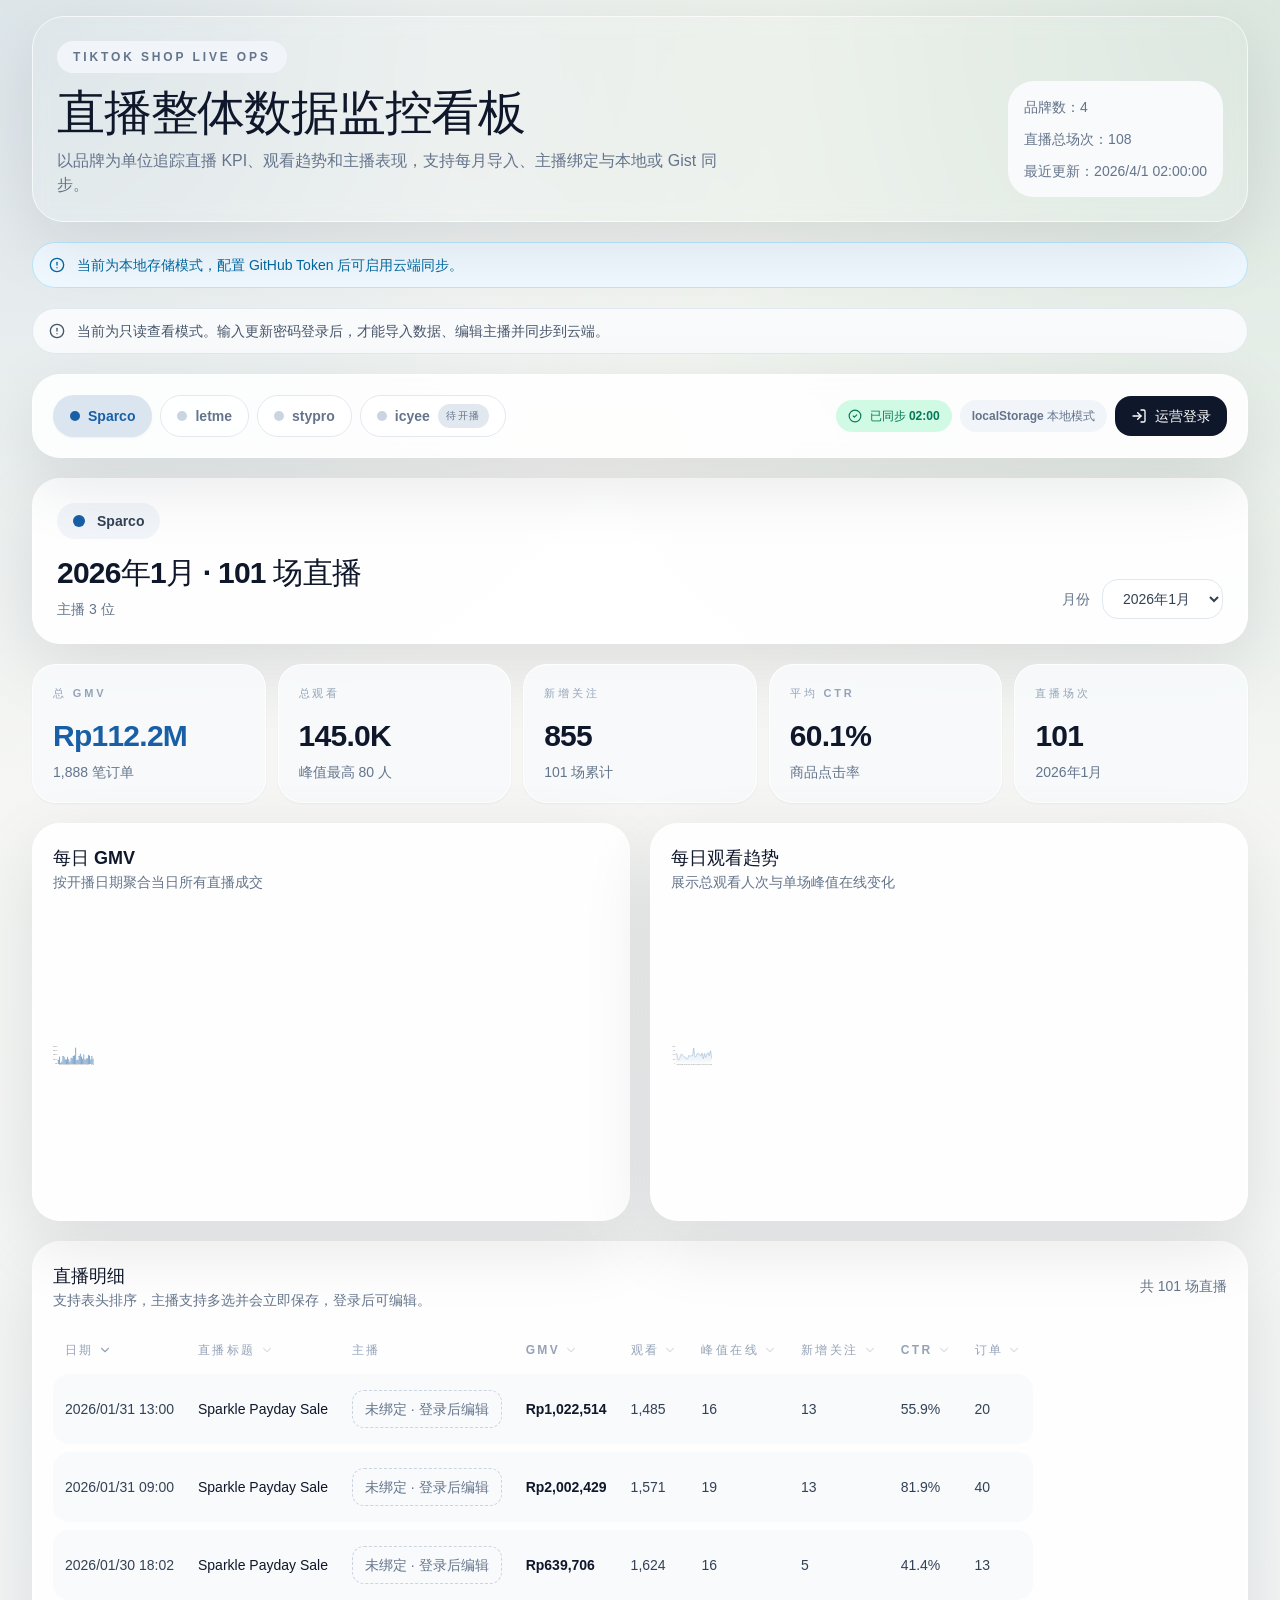
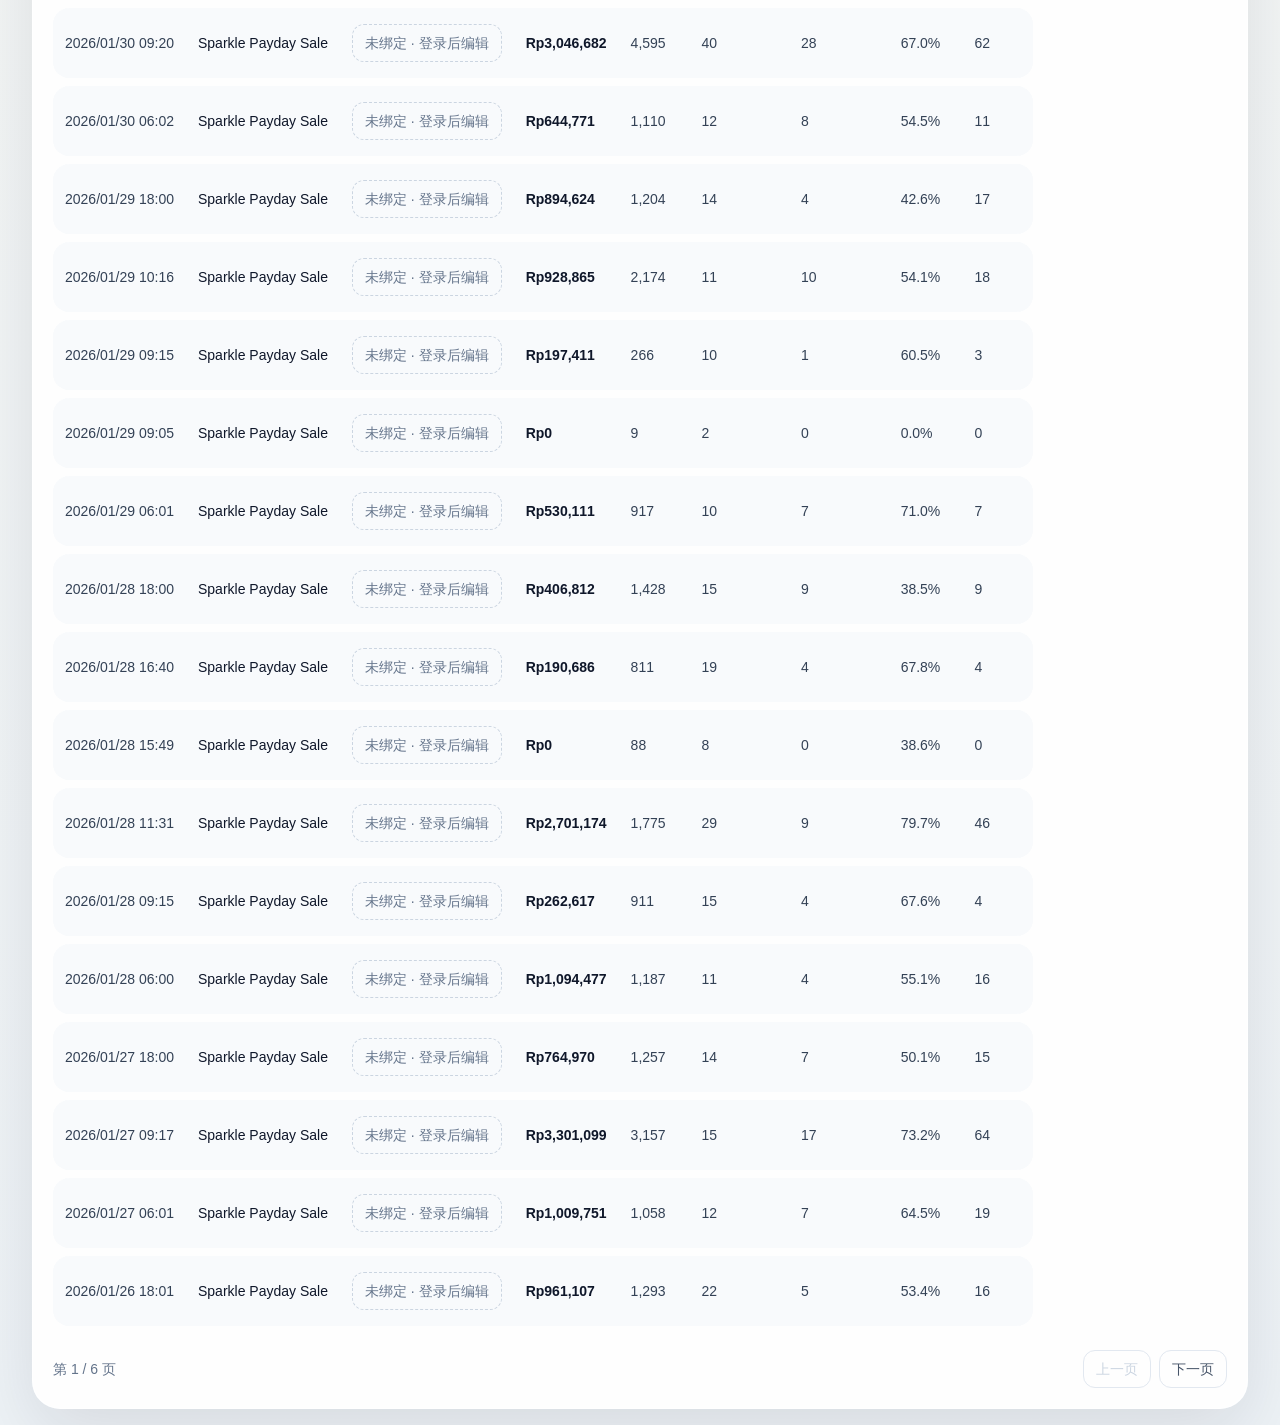
==== index.html @ 628e288c "Updates" ====
<!doctype html>
<html lang="en">
  <head>
    <meta charset="UTF-8" />
    <link rel="icon" type="image/svg+xml" href="./favicon.svg" />
    <meta name="viewport" content="width=device-width, initial-scale=1.0" />
    <title>tiktok-live-dashboard</title>
    <script type="module" crossorigin src="./assets/index-DDmBi3dB.js"></script>
    <link rel="modulepreload" crossorigin href="./assets/jsx-runtime-BTFoZ7q7.js">
    <link rel="stylesheet" crossorigin href="./assets/index-CeA29ehc.css">
  </head>
  <body>
    <div id="root"></div>
  </body>
</html>
---- assets/index-CeA29ehc.css ----
*,:before,:after,::backdrop{--tw-border-spacing-x:0;--tw-border-spacing-y:0;--tw-translate-x:0;--tw-translate-y:0;--tw-rotate:0;--tw-skew-x:0;--tw-skew-y:0;--tw-scale-x:1;--tw-scale-y:1;--tw-pan-x: ;--tw-pan-y: ;--tw-pinch-zoom: ;--tw-scroll-snap-strictness:proximity;--tw-gradient-from-position: ;--tw-gradient-via-position: ;--tw-gradient-to-position: ;--tw-ordinal: ;--tw-slashed-zero: ;--tw-numeric-figure: ;--tw-numeric-spacing: ;--tw-numeric-fraction: ;--tw-ring-inset: ;--tw-ring-offset-width:0px;--tw-ring-offset-color:#fff;--tw-ring-color:#3b82f680;--tw-ring-offset-shadow:0 0 #0000;--tw-ring-shadow:0 0 #0000;--tw-shadow:0 0 #0000;--tw-shadow-colored:0 0 #0000;--tw-blur: ;--tw-brightness: ;--tw-contrast: ;--tw-grayscale: ;--tw-hue-rotate: ;--tw-invert: ;--tw-saturate: ;--tw-sepia: ;--tw-drop-shadow: ;--tw-backdrop-blur: ;--tw-backdrop-brightness: ;--tw-backdrop-contrast: ;--tw-backdrop-grayscale: ;--tw-backdrop-hue-rotate: ;--tw-backdrop-invert: ;--tw-backdrop-opacity: ;--tw-backdrop-saturate: ;--tw-backdrop-sepia: ;--tw-contain-size: ;--tw-contain-layout: ;--tw-contain-paint: ;--tw-contain-style: }*,:before,:after{box-sizing:border-box;border:0 solid #e5e7eb}:before,:after{--tw-content:""}html,:host{-webkit-text-size-adjust:100%;tab-size:4;font-feature-settings:normal;font-variation-settings:normal;-webkit-tap-highlight-color:transparent;font-family:Avenir Next,PingFang SC,Microsoft YaHei,sans-serif;line-height:1.5}body{line-height:inherit;margin:0}hr{height:0;color:inherit;border-top-width:1px}abbr:where([title]){-webkit-text-decoration:underline dotted;text-decoration:underline dotted}h1,h2,h3,h4,h5,h6{font-size:inherit;font-weight:inherit}a{color:inherit;-webkit-text-decoration:inherit;text-decoration:inherit}b,strong{font-weight:bolder}code,kbd,samp,pre{font-feature-settings:normal;font-variation-settings:normal;font-family:ui-monospace,SFMono-Regular,Menlo,Monaco,Consolas,Liberation Mono,Courier New,monospace;font-size:1em}small{font-size:80%}sub,sup{vertical-align:baseline;font-size:75%;line-height:0;position:relative}sub{bottom:-.25em}sup{top:-.5em}table{text-indent:0;border-color:inherit;border-collapse:collapse}button,input,optgroup,select,textarea{font-feature-settings:inherit;font-variation-settings:inherit;font-family:inherit;font-size:100%;font-weight:inherit;line-height:inherit;letter-spacing:inherit;color:inherit;margin:0;padding:0}button,select{text-transform:none}button,input:where([type=button]),input:where([type=reset]),input:where([type=submit]){-webkit-appearance:button;background-color:#0000;background-image:none}:-moz-focusring{outline:auto}:-moz-ui-invalid{box-shadow:none}progress{vertical-align:baseline}::-webkit-inner-spin-button{height:auto}::-webkit-outer-spin-button{height:auto}[type=search]{-webkit-appearance:textfield;outline-offset:-2px}::-webkit-search-decoration{-webkit-appearance:none}::-webkit-file-upload-button{-webkit-appearance:button;font:inherit}summary{display:list-item}blockquote,dl,dd,h1,h2,h3,h4,h5,h6,hr,figure,p,pre{margin:0}fieldset{margin:0;padding:0}legend{padding:0}ol,ul,menu{margin:0;padding:0;list-style:none}dialog{padding:0}textarea{resize:vertical}input::-moz-placeholder{opacity:1;color:#9ca3af}textarea::-moz-placeholder{opacity:1;color:#9ca3af}input::placeholder,textarea::placeholder{opacity:1;color:#9ca3af}button,[role=button]{cursor:pointer}:disabled{cursor:default}img,svg,video,canvas,audio,iframe,embed,object{vertical-align:middle;display:block}img,video{max-width:100%;height:auto}[hidden]:where(:not([hidden=until-found])){display:none}.fixed{position:fixed}.absolute{position:absolute}.relative{position:relative}.inset-0{inset:0}.left-0{left:0}.top-\[calc\(100\%\+8px\)\]{top:calc(100% + 8px)}.z-20{z-index:20}.z-50{z-index:50}.mx-auto{margin-left:auto;margin-right:auto}.mb-2{margin-bottom:.5rem}.mb-4{margin-bottom:1rem}.mb-5{margin-bottom:1.25rem}.mt-1{margin-top:.25rem}.mt-2{margin-top:.5rem}.mt-3{margin-top:.75rem}.mt-4{margin-top:1rem}.mt-5{margin-top:1.25rem}.mt-6{margin-top:1.5rem}.mt-8{margin-top:2rem}.flex{display:flex}.inline-flex{display:inline-flex}.table{display:table}.grid{display:grid}.h-16{height:4rem}.h-2\.5{height:.625rem}.h-3{height:.75rem}.h-3\.5{height:.875rem}.h-4{height:1rem}.h-72{height:18rem}.h-8{height:2rem}.max-h-56{max-height:14rem}.max-h-\[90vh\]{max-height:90vh}.min-h-11{min-height:2.75rem}.min-h-screen{min-height:100vh}.w-16{width:4rem}.w-2\.5{width:.625rem}.w-3{width:.75rem}.w-3\.5{width:.875rem}.w-4{width:1rem}.w-64{width:16rem}.w-8{width:2rem}.w-full{width:100%}.min-w-\[980px\]{min-width:980px}.min-w-full{min-width:100%}.max-w-2xl{max-width:42rem}.max-w-3xl{max-width:48rem}.max-w-7xl{max-width:80rem}.max-w-\[220px\]{max-width:220px}.max-w-xl{max-width:36rem}.flex-1{flex:1}.shrink-0{flex-shrink:0}.table-fixed{table-layout:fixed}.border-separate{border-collapse:separate}.border-spacing-y-2{--tw-border-spacing-y:.5rem;border-spacing:var(--tw-border-spacing-x) var(--tw-border-spacing-y)}@keyframes spin{to{transform:rotate(360deg)}}.animate-spin{animation:1s linear infinite spin}.cursor-not-allowed{cursor:not-allowed}.cursor-pointer{cursor:pointer}.list-none{list-style-type:none}.flex-col{flex-direction:column}.flex-wrap{flex-wrap:wrap}.items-start{align-items:flex-start}.items-center{align-items:center}.justify-end{justify-content:flex-end}.justify-center{justify-content:center}.justify-between{justify-content:space-between}.gap-1{gap:.25rem}.gap-2{gap:.5rem}.gap-3{gap:.75rem}.gap-4{gap:1rem}.gap-5{gap:1.25rem}.gap-6{gap:1.5rem}.space-y-3>:not([hidden])~:not([hidden]){--tw-space-y-reverse:0;margin-top:calc(.75rem * calc(1 - var(--tw-space-y-reverse)));margin-bottom:calc(.75rem * var(--tw-space-y-reverse))}.space-y-5>:not([hidden])~:not([hidden]){--tw-space-y-reverse:0;margin-top:calc(1.25rem * calc(1 - var(--tw-space-y-reverse)));margin-bottom:calc(1.25rem * var(--tw-space-y-reverse))}.overflow-x-auto{overflow-x:auto}.overflow-y-auto{overflow-y:auto}.truncate{text-overflow:ellipsis;white-space:nowrap;overflow:hidden}.rounded-2xl{border-radius:1rem}.rounded-\[18px\]{border-radius:18px}.rounded-\[24px\]{border-radius:24px}.rounded-\[26px\]{border-radius:26px}.rounded-\[28px\]{border-radius:28px}.rounded-\[30px\]{border-radius:30px}.rounded-\[32px\]{border-radius:32px}.rounded-full{border-radius:9999px}.rounded-xl{border-radius:.75rem}.rounded-l-2xl{border-top-left-radius:1rem;border-bottom-left-radius:1rem}.rounded-r-2xl{border-top-right-radius:1rem;border-bottom-right-radius:1rem}.border{border-width:1px}.border-t{border-top-width:1px}.border-dashed{border-style:dashed}.border-none{border-style:none}.border-amber-200{--tw-border-opacity:1;border-color:rgb(253 230 138/var(--tw-border-opacity,1))}.border-rose-200{--tw-border-opacity:1;border-color:rgb(254 205 211/var(--tw-border-opacity,1))}.border-sky-200{--tw-border-opacity:1;border-color:rgb(186 230 253/var(--tw-border-opacity,1))}.border-slate-100{--tw-border-opacity:1;border-color:rgb(241 245 249/var(--tw-border-opacity,1))}.border-slate-200{--tw-border-opacity:1;border-color:rgb(226 232 240/var(--tw-border-opacity,1))}.border-slate-300{--tw-border-opacity:1;border-color:rgb(203 213 225/var(--tw-border-opacity,1))}.border-transparent{border-color:#0000}.border-white\/70{border-color:#ffffffb3}.border-white\/80{border-color:#fffc}.bg-amber-100{--tw-bg-opacity:1;background-color:rgb(254 243 199/var(--tw-bg-opacity,1))}.bg-amber-50{--tw-bg-opacity:1;background-color:rgb(255 251 235/var(--tw-bg-opacity,1))}.bg-emerald-100{--tw-bg-opacity:1;background-color:rgb(209 250 229/var(--tw-bg-opacity,1))}.bg-rose-50{--tw-bg-opacity:1;background-color:rgb(255 241 242/var(--tw-bg-opacity,1))}.bg-sky-50{--tw-bg-opacity:1;background-color:rgb(240 249 255/var(--tw-bg-opacity,1))}.bg-slate-100{--tw-bg-opacity:1;background-color:rgb(241 245 249/var(--tw-bg-opacity,1))}.bg-slate-200{--tw-bg-opacity:1;background-color:rgb(226 232 240/var(--tw-bg-opacity,1))}.bg-slate-50{--tw-bg-opacity:1;background-color:rgb(248 250 252/var(--tw-bg-opacity,1))}.bg-slate-50\/90{background-color:#f8fafce6}.bg-slate-900{--tw-bg-opacity:1;background-color:rgb(15 23 42/var(--tw-bg-opacity,1))}.bg-slate-950\/40{background-color:#02061766}.bg-transparent{background-color:#0000}.bg-white{--tw-bg-opacity:1;background-color:rgb(255 255 255/var(--tw-bg-opacity,1))}.bg-white\/70{background-color:#ffffffb3}.bg-white\/80{background-color:#fffc}.bg-white\/85{background-color:#ffffffd9}.bg-white\/90{background-color:#ffffffe6}.p-2{padding:.5rem}.p-3{padding:.75rem}.p-4{padding:1rem}.p-5{padding:1.25rem}.p-6{padding:1.5rem}.px-2{padding-left:.5rem;padding-right:.5rem}.px-3{padding-left:.75rem;padding-right:.75rem}.px-4{padding-left:1rem;padding-right:1rem}.px-5{padding-left:1.25rem;padding-right:1.25rem}.px-6{padding-left:1.5rem;padding-right:1.5rem}.py-0\.5{padding-top:.125rem;padding-bottom:.125rem}.py-16{padding-top:4rem;padding-bottom:4rem}.py-2{padding-top:.5rem;padding-bottom:.5rem}.py-2\.5{padding-top:.625rem;padding-bottom:.625rem}.py-3{padding-top:.75rem;padding-bottom:.75rem}.py-4{padding-top:1rem;padding-bottom:1rem}.py-6{padding-top:1.5rem;padding-bottom:1.5rem}.py-8{padding-top:2rem;padding-bottom:2rem}.pr-1{padding-right:.25rem}.text-left{text-align:left}.text-center{text-align:center}.font-mono{font-family:ui-monospace,SFMono-Regular,Menlo,Monaco,Consolas,Liberation Mono,Courier New,monospace}.text-2xl{font-size:1.5rem;line-height:2rem}.text-3xl{font-size:1.875rem;line-height:2.25rem}.text-4xl{font-size:2.25rem;line-height:2.5rem}.text-\[10px\]{font-size:10px}.text-\[11px\]{font-size:11px}.text-base{font-size:1rem;line-height:1.5rem}.text-lg{font-size:1.125rem;line-height:1.75rem}.text-sm{font-size:.875rem;line-height:1.25rem}.text-xs{font-size:.75rem;line-height:1rem}.font-bold{font-weight:700}.font-medium{font-weight:500}.font-semibold{font-weight:600}.uppercase{text-transform:uppercase}.leading-6{line-height:1.5rem}.leading-7{line-height:1.75rem}.tracking-\[0\.18em\]{letter-spacing:.18em}.tracking-\[0\.24em\]{letter-spacing:.24em}.tracking-\[0\.26em\]{letter-spacing:.26em}.tracking-\[0\.2em\]{letter-spacing:.2em}.tracking-tight{letter-spacing:-.025em}.text-amber-700{--tw-text-opacity:1;color:rgb(180 83 9/var(--tw-text-opacity,1))}.text-emerald-700{--tw-text-opacity:1;color:rgb(4 120 87/var(--tw-text-opacity,1))}.text-rose-600{--tw-text-opacity:1;color:rgb(225 29 72/var(--tw-text-opacity,1))}.text-rose-700{--tw-text-opacity:1;color:rgb(190 18 60/var(--tw-text-opacity,1))}.text-sky-700{--tw-text-opacity:1;color:rgb(3 105 161/var(--tw-text-opacity,1))}.text-slate-300{--tw-text-opacity:1;color:rgb(203 213 225/var(--tw-text-opacity,1))}.text-slate-400{--tw-text-opacity:1;color:rgb(148 163 184/var(--tw-text-opacity,1))}.text-slate-500{--tw-text-opacity:1;color:rgb(100 116 139/var(--tw-text-opacity,1))}.text-slate-600{--tw-text-opacity:1;color:rgb(71 85 105/var(--tw-text-opacity,1))}.text-slate-700{--tw-text-opacity:1;color:rgb(51 65 85/var(--tw-text-opacity,1))}.text-slate-900{--tw-text-opacity:1;color:rgb(15 23 42/var(--tw-text-opacity,1))}.text-white{--tw-text-opacity:1;color:rgb(255 255 255/var(--tw-text-opacity,1))}.opacity-30{opacity:.3}.shadow-lg{--tw-shadow:0 10px 15px -3px #0000001a, 0 4px 6px -4px #0000001a;--tw-shadow-colored:0 10px 15px -3px var(--tw-shadow-color), 0 4px 6px -4px var(--tw-shadow-color);box-shadow:var(--tw-ring-offset-shadow,0 0 #0000), var(--tw-ring-shadow,0 0 #0000), var(--tw-shadow)}.shadow-sm{--tw-shadow:0 1px 2px 0 #0000000d;--tw-shadow-colored:0 1px 2px 0 var(--tw-shadow-color);box-shadow:var(--tw-ring-offset-shadow,0 0 #0000), var(--tw-ring-shadow,0 0 #0000), var(--tw-shadow)}.shadow-soft{--tw-shadow:0 24px 70px #1118271a;--tw-shadow-colored:0 24px 70px var(--tw-shadow-color);box-shadow:var(--tw-ring-offset-shadow,0 0 #0000), var(--tw-ring-shadow,0 0 #0000), var(--tw-shadow)}.shadow-xl{--tw-shadow:0 20px 25px -5px #0000001a, 0 8px 10px -6px #0000001a;--tw-shadow-colored:0 20px 25px -5px var(--tw-shadow-color), 0 8px 10px -6px var(--tw-shadow-color);box-shadow:var(--tw-ring-offset-shadow,0 0 #0000), var(--tw-ring-shadow,0 0 #0000), var(--tw-shadow)}.outline-none{outline-offset:2px;outline:2px solid #0000}.filter{filter:var(--tw-blur) var(--tw-brightness) var(--tw-contrast) var(--tw-grayscale) var(--tw-hue-rotate) var(--tw-invert) var(--tw-saturate) var(--tw-sepia) var(--tw-drop-shadow)}.backdrop-blur{--tw-backdrop-blur:blur(8px);-webkit-backdrop-filter:var(--tw-backdrop-blur) var(--tw-backdrop-brightness) var(--tw-backdrop-contrast) var(--tw-backdrop-grayscale) var(--tw-backdrop-hue-rotate) var(--tw-backdrop-invert) var(--tw-backdrop-opacity) var(--tw-backdrop-saturate) var(--tw-backdrop-sepia);backdrop-filter:var(--tw-backdrop-blur) var(--tw-backdrop-brightness) var(--tw-backdrop-contrast) var(--tw-backdrop-grayscale) var(--tw-backdrop-hue-rotate) var(--tw-backdrop-invert) var(--tw-backdrop-opacity) var(--tw-backdrop-saturate) var(--tw-backdrop-sepia)}.backdrop-blur-sm{--tw-backdrop-blur:blur(4px);-webkit-backdrop-filter:var(--tw-backdrop-blur) var(--tw-backdrop-brightness) var(--tw-backdrop-contrast) var(--tw-backdrop-grayscale) var(--tw-backdrop-hue-rotate) var(--tw-backdrop-invert) var(--tw-backdrop-opacity) var(--tw-backdrop-saturate) var(--tw-backdrop-sepia);backdrop-filter:var(--tw-backdrop-blur) var(--tw-backdrop-brightness) var(--tw-backdrop-contrast) var(--tw-backdrop-grayscale) var(--tw-backdrop-hue-rotate) var(--tw-backdrop-invert) var(--tw-backdrop-opacity) var(--tw-backdrop-saturate) var(--tw-backdrop-sepia)}.transition{transition-property:color,background-color,border-color,text-decoration-color,fill,stroke,opacity,box-shadow,transform,filter,-webkit-backdrop-filter,backdrop-filter;transition-duration:.15s;transition-timing-function:cubic-bezier(.4,0,.2,1)}:root{color:#172033;font-synthesis:none;text-rendering:optimizelegibility;-webkit-font-smoothing:antialiased;-moz-osx-font-smoothing:grayscale;background:#eff3f6;font-family:Avenir Next,PingFang SC,Microsoft YaHei,sans-serif}html,body,#root{min-height:100%}body{background-image:radial-gradient(circle at 0 0,#185fa51f,#0000 24%),radial-gradient(circle at 100% 0,#0f6e561f,#0000 26%),linear-gradient(#f8f8f3 0%,#edf2f6 100%);margin:0}button,input,select,textarea{font:inherit}::-webkit-scrollbar{width:10px;height:10px}::-webkit-scrollbar-thumb{background:#94a3b873;border-radius:999px}.hover\:border-slate-300:hover{--tw-border-opacity:1;border-color:rgb(203 213 225/var(--tw-border-opacity,1))}.hover\:bg-rose-100:hover{--tw-bg-opacity:1;background-color:rgb(255 228 230/var(--tw-bg-opacity,1))}.hover\:bg-slate-100:hover{--tw-bg-opacity:1;background-color:rgb(241 245 249/var(--tw-bg-opacity,1))}.hover\:bg-slate-50:hover{--tw-bg-opacity:1;background-color:rgb(248 250 252/var(--tw-bg-opacity,1))}.hover\:bg-slate-800:hover{--tw-bg-opacity:1;background-color:rgb(30 41 59/var(--tw-bg-opacity,1))}.hover\:text-slate-700:hover{--tw-text-opacity:1;color:rgb(51 65 85/var(--tw-text-opacity,1))}.focus\:border-slate-400:focus{--tw-border-opacity:1;border-color:rgb(148 163 184/var(--tw-border-opacity,1))}.disabled\:cursor-not-allowed:disabled{cursor:not-allowed}.disabled\:opacity-60:disabled{opacity:.6}.group[open] .group-open\:rotate-180{--tw-rotate:180deg;transform:translate(var(--tw-translate-x), var(--tw-translate-y)) rotate(var(--tw-rotate)) skewX(var(--tw-skew-x)) skewY(var(--tw-skew-y)) scaleX(var(--tw-scale-x)) scaleY(var(--tw-scale-y))}@media (width>=768px){.md\:grid-cols-2{grid-template-columns:repeat(2,minmax(0,1fr))}.md\:px-6{padding-left:1.5rem;padding-right:1.5rem}.md\:text-5xl{font-size:3rem;line-height:1}.md\:text-base{font-size:1rem;line-height:1.5rem}}@media (width>=1024px){.lg\:flex-row{flex-direction:row}.lg\:items-end{align-items:flex-end}.lg\:justify-between{justify-content:space-between}.lg\:px-8{padding-left:2rem;padding-right:2rem}}@media (width>=1280px){.xl\:grid-cols-2{grid-template-columns:repeat(2,minmax(0,1fr))}.xl\:grid-cols-5{grid-template-columns:repeat(5,minmax(0,1fr))}.xl\:flex-row{flex-direction:row}.xl\:items-center{align-items:center}.xl\:justify-between{justify-content:space-between}.xl\:p-5{padding:1.25rem}}
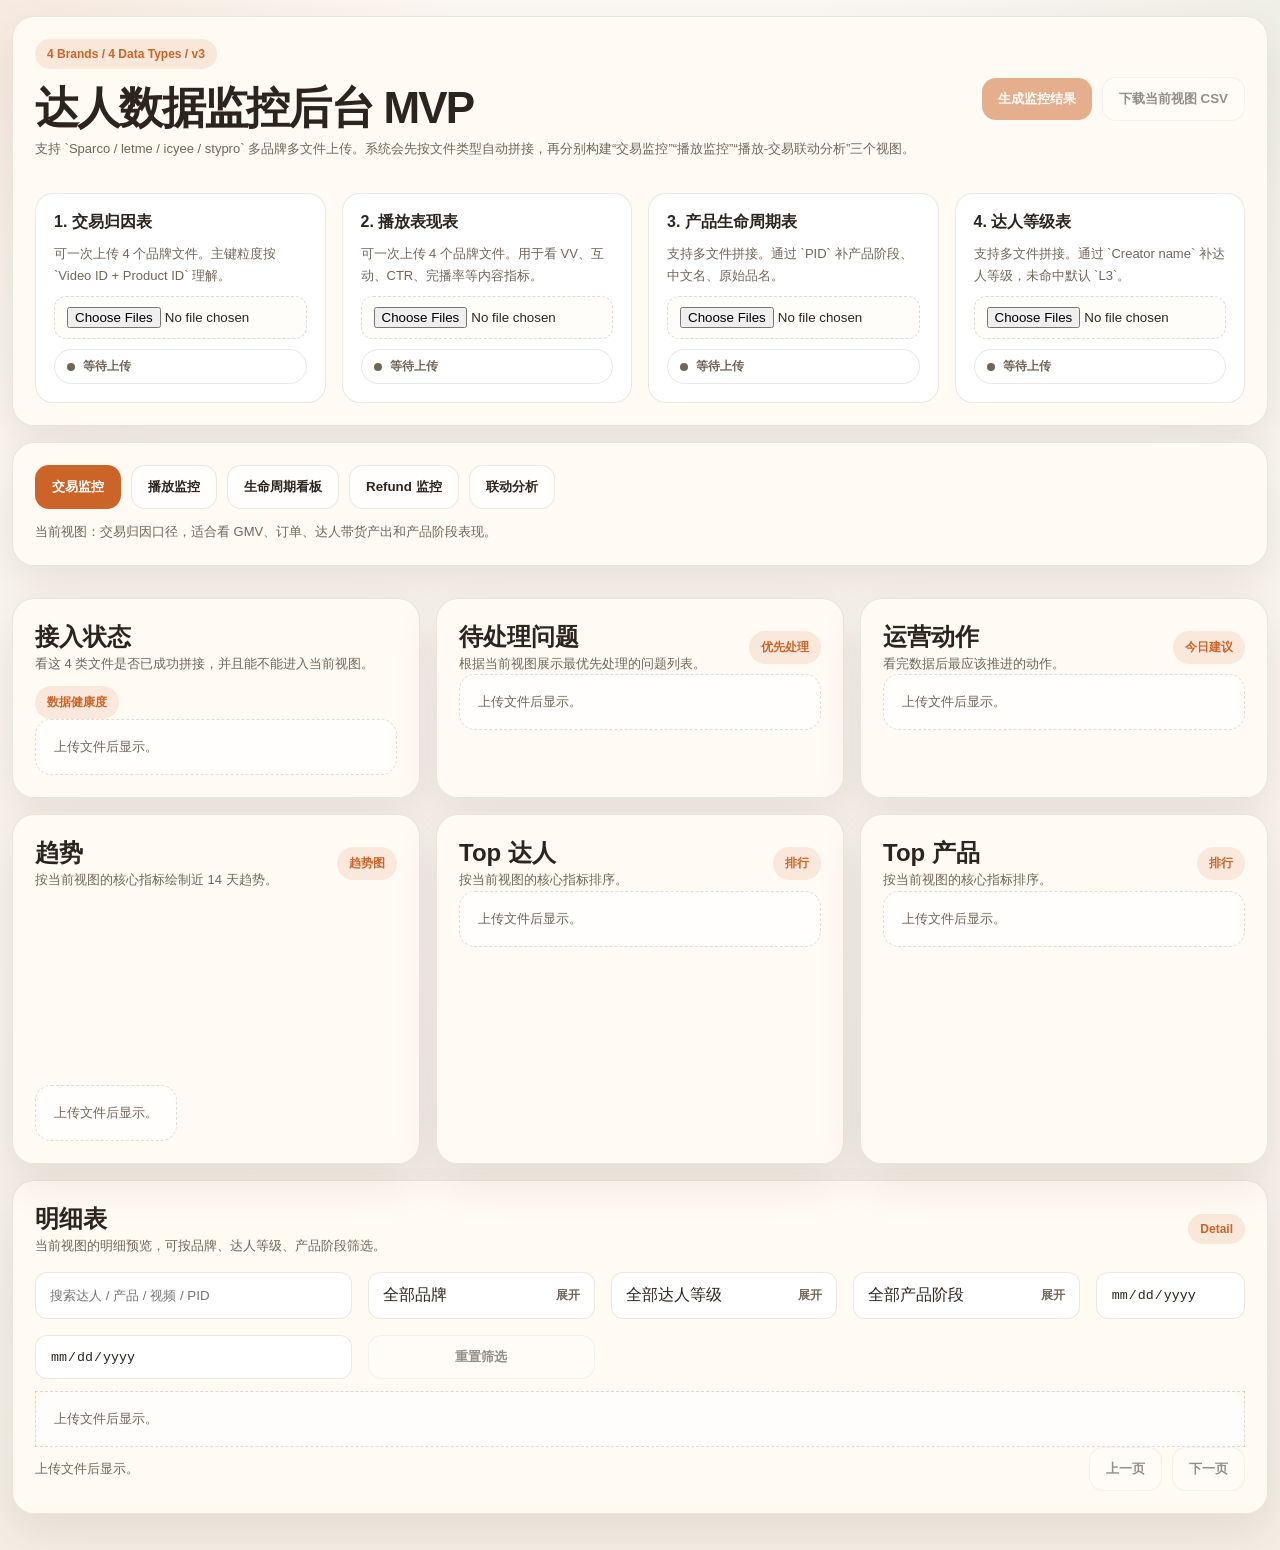
==== commit 9dde8739: "Fix uploaded file permission handling" ====
--- a/index.html
+++ b/index.html
@@ -1,15 +1,2722 @@
-<!doctype html>
-<html lang="en">
-  <head>
-    <meta charset="UTF-8" />
-    <link rel="icon" type="image/svg+xml" href="./favicon.svg" />
-    <meta name="viewport" content="width=device-width, initial-scale=1.0" />
-    <title>tiktok-live-dashboard</title>
-    <script type="module" crossorigin src="./assets/index-DDmBi3dB.js"></script>
-    <link rel="modulepreload" crossorigin href="./assets/jsx-runtime-BTFoZ7q7.js">
-    <link rel="stylesheet" crossorigin href="./assets/index-CeA29ehc.css">
-  </head>
-  <body>
-    <div id="root"></div>
-  </body>
+<!DOCTYPE html>
+<html lang="zh-CN">
+<head>
+  <meta charset="UTF-8">
+  <meta name="viewport" content="width=device-width, initial-scale=1.0">
+  <title>达人数据监控后台 MVP</title>
+  <script src="https://cdn.sheetjs.com/xlsx-0.20.3/package/dist/xlsx.full.min.js"></script>
+  <style>
+    :root {
+      --bg: #f4eee5;
+      --panel: rgba(255, 250, 243, 0.96);
+      --line: rgba(91, 68, 46, 0.12);
+      --ink: #2d241d;
+      --muted: #716558;
+      --accent: #cc6429;
+      --accent-soft: rgba(204, 100, 41, 0.12);
+      --green: #5d7650;
+      --green-soft: rgba(93, 118, 80, 0.12);
+      --gold: #aa7422;
+      --gold-soft: rgba(170, 116, 34, 0.12);
+      --shadow: 0 18px 44px rgba(72, 55, 39, 0.1);
+      --radius: 22px;
+    }
+
+    * { box-sizing: border-box; }
+
+    body {
+      margin: 0;
+      font-family: "Avenir Next", "PingFang SC", "Microsoft YaHei", sans-serif;
+      color: var(--ink);
+      background:
+        radial-gradient(circle at top left, rgba(204, 100, 41, 0.1), transparent 24%),
+        radial-gradient(circle at top right, rgba(93, 118, 80, 0.08), transparent 24%),
+        linear-gradient(180deg, #fcf9f4 0%, var(--bg) 100%);
+    }
+
+    .shell {
+      width: min(1480px, calc(100% - 24px));
+      margin: 16px auto 36px;
+    }
+
+    .panel {
+      background: var(--panel);
+      border: 1px solid var(--line);
+      border-radius: var(--radius);
+      box-shadow: var(--shadow);
+    }
+
+    .hero,
+    .card,
+    .table-panel {
+      padding: 22px;
+    }
+
+    .hero {
+      display: grid;
+      gap: 18px;
+    }
+
+    .hero-top,
+    .panel-header,
+    .filters,
+    .footer-actions,
+    .pagination {
+      display: flex;
+      justify-content: space-between;
+      gap: 12px;
+      align-items: center;
+      flex-wrap: wrap;
+    }
+
+    .eyebrow,
+    .tag,
+    .pill,
+    .status {
+      display: inline-flex;
+      align-items: center;
+      gap: 8px;
+      padding: 8px 12px;
+      border-radius: 999px;
+      font-size: 12px;
+      font-weight: 800;
+    }
+
+    .eyebrow,
+    .tag,
+    .pill {
+      background: var(--accent-soft);
+      color: var(--accent);
+    }
+
+    .pill.green,
+    .status.ready {
+      background: var(--green-soft);
+      color: var(--green);
+    }
+
+    .pill.warn {
+      background: var(--gold-soft);
+      color: var(--gold);
+    }
+
+    .status.wait {
+      background: rgba(255, 255, 255, 0.78);
+      color: var(--muted);
+      border: 1px solid var(--line);
+    }
+
+    .status.warn {
+      background: var(--gold-soft);
+      color: var(--gold);
+    }
+
+    .dot {
+      width: 8px;
+      height: 8px;
+      border-radius: 50%;
+      background: currentColor;
+    }
+
+    h1, h2, h3, p {
+      margin: 0;
+    }
+
+    h1 {
+      margin-top: 10px;
+      font-size: clamp(30px, 4vw, 44px);
+      letter-spacing: -0.04em;
+    }
+
+    .hero p,
+    .panel-header p,
+    .mini {
+      color: var(--muted);
+      line-height: 1.65;
+      font-size: 13px;
+    }
+
+    .hero-actions,
+    .tabs,
+    .pagination-actions {
+      display: flex;
+      gap: 10px;
+      flex-wrap: wrap;
+      align-items: center;
+    }
+
+    button,
+    .button-like {
+      appearance: none;
+      border: 0;
+      border-radius: 14px;
+      padding: 12px 16px;
+      font-weight: 800;
+      cursor: pointer;
+      background: var(--accent);
+      color: white;
+    }
+
+    button.secondary {
+      background: rgba(255, 255, 255, 0.86);
+      color: var(--ink);
+      border: 1px solid var(--line);
+    }
+
+    .tab-btn {
+      background: rgba(255, 255, 255, 0.82);
+      color: var(--ink);
+      border: 1px solid var(--line);
+    }
+
+    .tab-btn.active {
+      background: var(--accent);
+      color: white;
+      border-color: transparent;
+    }
+
+    button:disabled {
+      opacity: 0.5;
+      cursor: not-allowed;
+    }
+
+    .upload-grid,
+    .stats-grid,
+    .split-2,
+    .split-3,
+    .filter-grid {
+      display: grid;
+      gap: 16px;
+      margin-top: 16px;
+    }
+
+    .upload-grid { grid-template-columns: repeat(4, minmax(0, 1fr)); }
+    .stats-grid { grid-template-columns: repeat(6, minmax(0, 1fr)); }
+    .split-2 { grid-template-columns: 1.15fr 1fr; }
+    .split-3 { grid-template-columns: 1fr 1fr 1fr; }
+    .filter-grid { grid-template-columns: 1.4fr 1fr 1fr 1fr auto; }
+
+    .upload-card,
+    .list-item,
+    .rank-item {
+      background: white;
+      border: 1px solid var(--line);
+      border-radius: 18px;
+    }
+
+    .upload-card {
+      padding: 18px;
+      display: grid;
+      gap: 10px;
+    }
+
+    .upload-card input {
+      width: 100%;
+      padding: 10px 12px;
+      border-radius: 12px;
+      border: 1px dashed rgba(91, 68, 46, 0.18);
+      background: #fffdfa;
+    }
+
+    .stat-card small {
+      display: block;
+      margin-bottom: 14px;
+      color: var(--muted);
+      font-size: 12px;
+    }
+
+    .stat-card .value {
+      font-size: 30px;
+      font-weight: 800;
+      letter-spacing: -0.04em;
+      margin-bottom: 6px;
+    }
+
+    .stat-card .note {
+      color: var(--muted);
+      font-size: 12px;
+      line-height: 1.6;
+    }
+
+    .list,
+    .rank-grid {
+      display: grid;
+      gap: 10px;
+    }
+
+    .list-item {
+      padding: 14px;
+      display: grid;
+      gap: 6px;
+    }
+
+    .rank-item {
+      padding: 12px;
+      display: grid;
+      grid-template-columns: 34px 1fr auto;
+      gap: 10px;
+      align-items: center;
+    }
+
+    .rank-item strong {
+      display: block;
+      word-break: break-word;
+      white-space: normal;
+    }
+
+    .rank-no {
+      width: 30px;
+      height: 30px;
+      border-radius: 10px;
+      display: grid;
+      place-items: center;
+      background: var(--accent-soft);
+      color: var(--accent);
+      font-size: 12px;
+      font-weight: 800;
+    }
+
+    .trend-chart {
+      display: flex;
+      align-items: end;
+      gap: 10px;
+      min-height: 250px;
+      overflow-x: auto;
+      padding-top: 6px;
+    }
+
+    .bar-group {
+      min-width: 42px;
+      display: grid;
+      gap: 8px;
+      justify-items: center;
+    }
+
+    .bar-stack {
+      height: 210px;
+      display: flex;
+      gap: 6px;
+      align-items: end;
+    }
+
+    .bar {
+      width: 14px;
+      border-radius: 999px 999px 0 0;
+    }
+
+    .bar.primary { background: linear-gradient(180deg, #e1b283, var(--accent)); }
+    .bar.secondary { background: linear-gradient(180deg, #97b184, var(--green)); }
+
+    .bar-label {
+      color: var(--muted);
+      font-size: 11px;
+    }
+
+    input[type="search"],
+    input[type="date"],
+    select,
+    .multi-select-summary {
+      width: 100%;
+      padding: 12px 14px;
+      border-radius: 12px;
+      border: 1px solid var(--line);
+      background: white;
+      color: var(--ink);
+    }
+
+    .multi-select {
+      position: relative;
+    }
+
+    .multi-select[open] {
+      z-index: 20;
+    }
+
+    .multi-select-summary {
+      display: flex;
+      align-items: center;
+      justify-content: space-between;
+      cursor: pointer;
+      list-style: none;
+      min-height: 46px;
+    }
+
+    .multi-select-summary::-webkit-details-marker {
+      display: none;
+    }
+
+    .multi-select-summary::after {
+      content: "展开";
+      color: var(--muted);
+      font-size: 12px;
+      font-weight: 700;
+    }
+
+    .multi-select[open] .multi-select-summary::after {
+      content: "收起";
+    }
+
+    .multi-select-panel {
+      position: absolute;
+      top: calc(100% + 8px);
+      left: 0;
+      right: 0;
+      max-height: 240px;
+      overflow: auto;
+      padding: 10px;
+      border: 1px solid var(--line);
+      border-radius: 14px;
+      background: white;
+      box-shadow: var(--shadow);
+    }
+
+    .multi-select-option {
+      display: flex;
+      align-items: flex-start;
+      gap: 10px;
+      padding: 8px 6px;
+      border-radius: 10px;
+      cursor: pointer;
+    }
+
+    .multi-select-option:hover {
+      background: rgba(204, 100, 41, 0.06);
+    }
+
+    .multi-select-option input {
+      margin-top: 2px;
+    }
+
+    .table-wrap {
+      overflow: auto;
+      max-height: 520px;
+      margin-top: 12px;
+    }
+
+    table {
+      width: 100%;
+      border-collapse: collapse;
+      font-size: 13px;
+    }
+
+    th,
+    td {
+      text-align: left;
+      padding: 12px 10px;
+      border-bottom: 1px solid rgba(91, 68, 46, 0.08);
+      vertical-align: top;
+    }
+
+    th {
+      color: var(--muted);
+      font-size: 11px;
+      letter-spacing: 0.06em;
+      text-transform: uppercase;
+    }
+
+    .cell-details {
+      min-width: 240px;
+      max-width: 360px;
+    }
+
+    .cell-details summary {
+      cursor: pointer;
+      list-style: none;
+      color: var(--ink);
+      font-weight: 700;
+    }
+
+    .cell-details summary::-webkit-details-marker {
+      display: none;
+    }
+
+    .cell-details summary::after {
+      content: "展开";
+      display: inline-flex;
+      margin-left: 8px;
+      padding: 2px 8px;
+      border-radius: 999px;
+      background: var(--accent-soft);
+      color: var(--accent);
+      font-size: 11px;
+      font-weight: 800;
+      vertical-align: middle;
+    }
+
+    .cell-details[open] summary::after {
+      content: "收起";
+    }
+
+    .cell-details .full-text {
+      margin-top: 8px;
+      color: var(--muted);
+      line-height: 1.6;
+      white-space: normal;
+      word-break: break-word;
+    }
+
+    .detail-list {
+      display: grid;
+      gap: 8px;
+      margin-top: 8px;
+    }
+
+    .detail-row {
+      padding: 10px 12px;
+      border-radius: 12px;
+      background: rgba(255, 255, 255, 0.78);
+      border: 1px solid rgba(91, 68, 46, 0.08);
+    }
+
+    .detail-row strong {
+      display: block;
+      margin-bottom: 4px;
+    }
+
+    .sub-metric {
+      color: var(--muted);
+      font-size: 12px;
+      line-height: 1.6;
+    }
+
+    .empty {
+      padding: 18px;
+      border-radius: 16px;
+      border: 1px dashed rgba(91, 68, 46, 0.18);
+      background: rgba(255, 255, 255, 0.74);
+      color: var(--muted);
+      font-size: 13px;
+    }
+
+    .hidden { display: none; }
+
+    @media (max-width: 1200px) {
+      .upload-grid,
+      .stats-grid,
+      .split-2,
+      .split-3,
+      .filter-grid {
+        grid-template-columns: 1fr 1fr;
+      }
+    }
+
+    @media (max-width: 720px) {
+      .shell { width: min(100% - 14px, 100%); }
+      .upload-grid,
+      .stats-grid,
+      .split-2,
+      .split-3,
+      .filter-grid {
+        grid-template-columns: 1fr;
+      }
+      .hero,
+      .card,
+      .table-panel {
+        padding: 16px;
+      }
+      .table-wrap { max-height: 360px; }
+    }
+  </style>
+</head>
+<body>
+  <div class="shell">
+    <section class="panel hero">
+      <div class="hero-top">
+        <div>
+          <div class="eyebrow">4 Brands / 4 Data Types / v3</div>
+          <h1>达人数据监控后台 MVP</h1>
+          <p>支持 `Sparco / letme / icyee / stypro` 多品牌多文件上传。系统会先按文件类型自动拼接，再分别构建“交易监控”“播放监控”“播放-交易联动分析”三个视图。</p>
+        </div>
+        <div class="hero-actions">
+          <button id="processBtn" disabled>生成监控结果</button>
+          <button id="downloadBtn" class="secondary" disabled>下载当前视图 CSV</button>
+        </div>
+      </div>
+
+      <div class="upload-grid">
+        <div class="upload-card">
+          <strong>1. 交易归因表</strong>
+          <div class="mini">可一次上传 4 个品牌文件。主键粒度按 `Video ID + Product ID` 理解。</div>
+          <input id="transactionFiles" type="file" accept=".xlsx,.xls" multiple>
+          <div class="status wait" id="transactionStatus"><span class="dot"></span>等待上传</div>
+        </div>
+        <div class="upload-card">
+          <strong>2. 播放表现表</strong>
+          <div class="mini">可一次上传 4 个品牌文件。用于看 VV、互动、CTR、完播率等内容指标。</div>
+          <input id="performanceFiles" type="file" accept=".xlsx,.xls" multiple>
+          <div class="status wait" id="performanceStatus"><span class="dot"></span>等待上传</div>
+        </div>
+        <div class="upload-card">
+          <strong>3. 产品生命周期表</strong>
+          <div class="mini">支持多文件拼接。通过 `PID` 补产品阶段、中文名、原始品名。</div>
+          <input id="lifecycleFiles" type="file" accept=".xlsx,.xls" multiple>
+          <div class="status wait" id="lifecycleStatus"><span class="dot"></span>等待上传</div>
+        </div>
+        <div class="upload-card">
+          <strong>4. 达人等级表</strong>
+          <div class="mini">支持多文件拼接。通过 `Creator name` 补达人等级，未命中默认 `L3`。</div>
+          <input id="creatorFiles" type="file" accept=".xlsx,.xls" multiple>
+          <div class="status wait" id="creatorStatus"><span class="dot"></span>等待上传</div>
+        </div>
+      </div>
+    </section>
+
+    <section class="panel card" style="margin-top:16px;">
+      <div class="tabs">
+        <button class="tab-btn active" data-view="transaction">交易监控</button>
+        <button class="tab-btn" data-view="performance">播放监控</button>
+        <button class="tab-btn" data-view="lifecycle">生命周期看板</button>
+        <button class="tab-btn" data-view="refund">Refund 监控</button>
+        <button class="tab-btn" data-view="linkage">联动分析</button>
+      </div>
+      <div class="mini" id="viewHint" style="margin-top:12px;">当前视图：交易归因口径，适合看 GMV、订单、达人带货产出和产品阶段表现。</div>
+    </section>
+
+    <section class="stats-grid" id="statsSection"></section>
+
+    <section class="split-3">
+      <div class="panel card">
+        <div class="panel-header">
+          <div>
+            <h2>接入状态</h2>
+            <p>看这 4 类文件是否已成功拼接，并且能不能进入当前视图。</p>
+          </div>
+          <div class="tag">数据健康度</div>
+        </div>
+        <div class="list" id="healthList">
+          <div class="empty">上传文件后显示。</div>
+        </div>
+      </div>
+
+      <div class="panel card">
+        <div class="panel-header">
+          <div>
+            <h2 id="issueTitle">待处理问题</h2>
+            <p id="issueDesc">根据当前视图展示最优先处理的问题列表。</p>
+          </div>
+          <div class="tag">优先处理</div>
+        </div>
+        <div class="list" id="issueList">
+          <div class="empty">上传文件后显示。</div>
+        </div>
+      </div>
+
+      <div class="panel card">
+        <div class="panel-header">
+          <div>
+            <h2>运营动作</h2>
+            <p>看完数据后最应该推进的动作。</p>
+          </div>
+          <div class="tag">今日建议</div>
+        </div>
+        <div class="list" id="actionList">
+          <div class="empty">上传文件后显示。</div>
+        </div>
+      </div>
+    </section>
+
+    <section class="split-3">
+      <div class="panel card">
+        <div class="panel-header">
+          <div>
+            <h2>趋势</h2>
+            <p id="trendDesc">按当前视图的核心指标绘制近 14 天趋势。</p>
+          </div>
+          <div class="tag" id="trendTag">趋势图</div>
+        </div>
+        <div class="trend-chart" id="trendChart">
+          <div class="empty">上传文件后显示。</div>
+        </div>
+      </div>
+
+      <div class="panel card">
+        <div class="panel-header">
+          <div>
+            <h2 id="rankLeftTitle">Top 达人</h2>
+            <p id="rankLeftDesc">按当前视图的核心指标排序。</p>
+          </div>
+          <div class="tag">排行</div>
+        </div>
+        <div class="rank-grid" id="rankLeftList">
+          <div class="empty">上传文件后显示。</div>
+        </div>
+      </div>
+
+      <div class="panel card">
+        <div class="panel-header">
+          <div>
+            <h2 id="rankRightTitle">Top 产品</h2>
+            <p id="rankRightDesc">按当前视图的核心指标排序。</p>
+          </div>
+          <div class="tag">排行</div>
+        </div>
+        <div class="rank-grid" id="rankRightList">
+          <div class="empty">上传文件后显示。</div>
+        </div>
+      </div>
+    </section>
+
+    <section class="panel table-panel" style="margin-top:16px;">
+      <div class="panel-header">
+        <div>
+          <h2 id="tableTitle">明细表</h2>
+          <p id="tableDesc">当前视图的明细预览，可按品牌、达人等级、产品阶段筛选。</p>
+        </div>
+        <div class="tag" id="tableTag">Detail</div>
+      </div>
+
+      <div class="filter-grid">
+        <input id="searchInput" type="search" placeholder="搜索达人 / 产品 / 视频 / PID" disabled>
+        <details id="brandFilter" class="multi-select">
+          <summary id="brandFilterSummary" class="multi-select-summary">全部品牌</summary>
+          <div id="brandFilterOptions" class="multi-select-panel"></div>
+        </details>
+        <details id="levelFilter" class="multi-select">
+          <summary id="levelFilterSummary" class="multi-select-summary">全部达人等级</summary>
+          <div id="levelFilterOptions" class="multi-select-panel"></div>
+        </details>
+        <details id="periodFilter" class="multi-select">
+          <summary id="periodFilterSummary" class="multi-select-summary">全部产品阶段</summary>
+          <div id="periodFilterOptions" class="multi-select-panel"></div>
+        </details>
+        <input id="startDateFilter" type="date" disabled>
+        <input id="endDateFilter" type="date" disabled>
+        <button id="resetBtn" class="secondary" disabled>重置筛选</button>
+      </div>
+
+      <div class="table-wrap">
+        <table>
+          <thead id="tableHead"></thead>
+          <tbody id="detailTable">
+            <tr><td class="empty">上传文件后显示。</td></tr>
+          </tbody>
+        </table>
+      </div>
+
+      <div class="pagination">
+        <div class="mini" id="pageInfo">上传文件后显示。</div>
+        <div class="pagination-actions">
+          <button id="prevPageBtn" class="secondary" disabled>上一页</button>
+          <button id="nextPageBtn" class="secondary" disabled>下一页</button>
+        </div>
+      </div>
+    </section>
+  </div>
+
+  <script>
+    const BRANDS = ["sparco", "letme", "icyee", "stypro"];
+    const BRAND_RULES = [
+      { code: "SPARCO", tokens: ["spar.co", "sparco", "spar co"] },
+      { code: "LETME", tokens: ["let me", "letme"] },
+      { code: "ICYEE", tokens: ["icyee", "ic yee"] },
+      { code: "STYPRO", tokens: ["stypro"] }
+    ];
+    const VIEW_HINTS = {
+      transaction: "当前视图：交易归因口径，适合看 GMV、订单、达人带货产出和产品阶段表现。",
+      performance: "当前视图：播放内容口径，适合看 VV、互动、CTR、完播率和达人内容效率。",
+      lifecycle: "当前视图：生命周期看板，适合看同一生命周期下不同达人层级的覆盖、视频产出、交易和播放汇总。",
+      refund: "当前视图：Refund 监控，适合看达人和视频两个层级的退款金额、退款件数、退货率。",
+      linkage: "当前视图：播放-交易联动口径，适合看高播放低转化、低播放高转化以及视频联动效果。"
+    };
+
+    const state = {
+      currentView: "transaction",
+      currentPage: 1,
+      pageSize: 50,
+      notices: [],
+      files: {
+        transaction: [],
+        performance: [],
+        lifecycle: [],
+        creator: []
+      },
+      raw: {
+        transactionRows: [],
+        performanceRows: [],
+        lifecycleRows: [],
+        creatorRows: []
+      },
+      merged: {
+        transactionRows: [],
+        performanceRows: [],
+        lifecycleRows: [],
+        refundRows: [],
+        linkageRows: []
+      },
+      filteredRows: [],
+      summary: null,
+      refundSourceRows: []
+    };
+
+    const refs = {
+      transactionFiles: document.getElementById("transactionFiles"),
+      performanceFiles: document.getElementById("performanceFiles"),
+      lifecycleFiles: document.getElementById("lifecycleFiles"),
+      creatorFiles: document.getElementById("creatorFiles"),
+      transactionStatus: document.getElementById("transactionStatus"),
+      performanceStatus: document.getElementById("performanceStatus"),
+      lifecycleStatus: document.getElementById("lifecycleStatus"),
+      creatorStatus: document.getElementById("creatorStatus"),
+      processBtn: document.getElementById("processBtn"),
+      downloadBtn: document.getElementById("downloadBtn"),
+      statsSection: document.getElementById("statsSection"),
+      healthList: document.getElementById("healthList"),
+      issueTitle: document.getElementById("issueTitle"),
+      issueDesc: document.getElementById("issueDesc"),
+      issueList: document.getElementById("issueList"),
+      actionList: document.getElementById("actionList"),
+      trendDesc: document.getElementById("trendDesc"),
+      trendTag: document.getElementById("trendTag"),
+      trendChart: document.getElementById("trendChart"),
+      rankLeftTitle: document.getElementById("rankLeftTitle"),
+      rankLeftDesc: document.getElementById("rankLeftDesc"),
+      rankLeftList: document.getElementById("rankLeftList"),
+      rankRightTitle: document.getElementById("rankRightTitle"),
+      rankRightDesc: document.getElementById("rankRightDesc"),
+      rankRightList: document.getElementById("rankRightList"),
+      tableTitle: document.getElementById("tableTitle"),
+      tableDesc: document.getElementById("tableDesc"),
+      tableTag: document.getElementById("tableTag"),
+      tableHead: document.getElementById("tableHead"),
+      detailTable: document.getElementById("detailTable"),
+      pageInfo: document.getElementById("pageInfo"),
+      prevPageBtn: document.getElementById("prevPageBtn"),
+      nextPageBtn: document.getElementById("nextPageBtn"),
+      searchInput: document.getElementById("searchInput"),
+      brandFilter: document.getElementById("brandFilter"),
+      brandFilterSummary: document.getElementById("brandFilterSummary"),
+      brandFilterOptions: document.getElementById("brandFilterOptions"),
+      levelFilter: document.getElementById("levelFilter"),
+      levelFilterSummary: document.getElementById("levelFilterSummary"),
+      levelFilterOptions: document.getElementById("levelFilterOptions"),
+      periodFilter: document.getElementById("periodFilter"),
+      periodFilterSummary: document.getElementById("periodFilterSummary"),
+      periodFilterOptions: document.getElementById("periodFilterOptions"),
+      startDateFilter: document.getElementById("startDateFilter"),
+      endDateFilter: document.getElementById("endDateFilter"),
+      resetBtn: document.getElementById("resetBtn"),
+      viewHint: document.getElementById("viewHint"),
+      tabButtons: [...document.querySelectorAll(".tab-btn")]
+    };
+
+    const formatInt = (value) => new Intl.NumberFormat("zh-CN").format(Number(value || 0));
+    const formatRp = (value) => `Rp ${formatInt(Math.round(Number(value || 0)))}`;
+    const formatPct = (value) => `${Number(value || 0).toFixed(2)}%`;
+    const short = (text, limit = 56) => {
+      const value = String(text || "");
+      return value.length > limit ? `${value.slice(0, limit)}...` : value;
+    };
+    const escapeHtml = (value) => String(value ?? "")
+      .replace(/&/g, "&amp;")
+      .replace(/</g, "&lt;")
+      .replace(/>/g, "&gt;")
+      .replace(/\"/g, "&quot;")
+      .replace(/'/g, "&#39;");
+
+    function normalizeText(value) {
+      return String(value ?? "")
+        .trim()
+        .toLowerCase()
+        .replace(/\n/g, " ")
+        .replace(/\s+/g, " ");
+    }
+
+    function normalizeHeader(value) {
+      return normalizeText(value).replace(/[_-]+/g, " ");
+    }
+
+    function detectBrand(name) {
+      const lower = normalizeText(name);
+      const hit = BRANDS.find((brand) => lower.includes(brand));
+      return hit ? hit.toUpperCase() : "UNKNOWN";
+    }
+
+    function detectBrandFromText(text) {
+      const lower = normalizeText(text);
+      for (const rule of BRAND_RULES) {
+        if (rule.tokens.some((token) => lower.includes(token))) return rule.code;
+      }
+      return "UNKNOWN";
+    }
+
+    function resolveBrand(...values) {
+      for (const value of values) {
+        const textHit = detectBrandFromText(value);
+        if (textHit !== "UNKNOWN") return textHit;
+        const fileHit = detectBrand(value);
+        if (fileHit !== "UNKNOWN") return fileHit;
+      }
+      return "UNKNOWN";
+    }
+
+    function setStatus(node, type, text) {
+      node.className = `status ${type}`;
+      node.innerHTML = `<span class="dot"></span>${text}`;
+    }
+
+    function safeNumber(value) {
+      if (value === null || value === undefined) return 0;
+      if (typeof value === "number") return Number.isFinite(value) ? value : 0;
+      const text = String(value).trim();
+      if (!text) return 0;
+      const cleaned = text
+        .replace(/rp/ig, "")
+        .replace(/,/g, "")
+        .replace(/\.(?=\d{3}(\D|$))/g, "")
+        .replace(/%/g, "")
+        .replace(/[^\d.-]/g, "");
+      const parsed = Number(cleaned);
+      return Number.isFinite(parsed) ? parsed : 0;
+    }
+
+    function excelSerialToDateLabel(value) {
+      const dateValue = parseDateValue(value);
+      return dateValue ? dateValue.slice(5) : "";
+    }
+
+    function excelSerialToDateValue(value) {
+      const serial = safeNumber(value);
+      if (!serial) return "";
+      const utcDays = Math.floor(serial - 25569);
+      const utcValue = utcDays * 86400;
+      const date = new Date(utcValue * 1000);
+      if (Number.isNaN(date.getTime())) return "";
+      return `${date.getUTCFullYear()}-${String(date.getUTCMonth() + 1).padStart(2, "0")}-${String(date.getUTCDate()).padStart(2, "0")}`;
+    }
+
+    function parseDateValue(value) {
+      if (typeof value === "number") return excelSerialToDateValue(value);
+      const text = String(value || "").trim();
+      if (!text) return "";
+
+      let match = text.match(/(\d{4})[\/-](\d{1,2})[\/-](\d{1,2})/);
+      if (match) {
+        return `${match[1]}-${String(match[2]).padStart(2, "0")}-${String(match[3]).padStart(2, "0")}`;
+      }
+
+      match = text.match(/(\d{1,2})[\/-](\d{1,2})[\/-](\d{4})/);
+      if (match) {
+        return `${match[3]}-${String(match[1]).padStart(2, "0")}-${String(match[2]).padStart(2, "0")}`;
+      }
+
+      return "";
+    }
+
+    function parseDateLabel(value) {
+      if (typeof value === "number") return excelSerialToDateLabel(value);
+      const dateValue = parseDateValue(value);
+      return dateValue ? dateValue.slice(5) : "";
+    }
+
+    function parsePidFromProducts(text) {
+      const match = String(text || "").match(/\((\d{10,})\)\s*$/);
+      return match ? match[1] : "";
+    }
+
+    function stripPidFromProducts(text) {
+      return String(text || "").replace(/\((\d{10,})\)\s*$/, "").trim();
+    }
+
+    async function readWorkbookArrays(file) {
+      try {
+        const buffer = file?.buffer instanceof ArrayBuffer ? file.buffer : await file.arrayBuffer();
+        const workbook = XLSX.read(buffer, { type: "array" });
+        const sheet = workbook.Sheets[workbook.SheetNames[0]];
+        return XLSX.utils.sheet_to_json(sheet, { header: 1, defval: "" });
+      } catch (error) {
+        const fileName = file?.name || "未命名文件";
+        throw new Error(`文件「${fileName}」读取失败。通常是浏览器在上传后失去了对原始文件的访问权限。请重新选择该文件后再试；如果文件来自 iCloud 或下载目录，请先确认文件已完整保存在本地。`);
+      }
+    }
+
+    async function materializeFiles(fileList) {
+      const items = [];
+      const failures = [];
+      for (const file of [...fileList]) {
+        try {
+          items.push({
+            name: file.name,
+            size: file.size,
+            lastModified: file.lastModified,
+            buffer: await file.arrayBuffer()
+          });
+        } catch (error) {
+          failures.push({ name: file.name, error });
+        }
+      }
+      return { items, failures };
+    }
+
+    function findHeaderRow(matrix, requiredHeaders) {
+      const normalizedRequired = requiredHeaders.map(normalizeHeader);
+      for (let i = 0; i < Math.min(matrix.length, 12); i += 1) {
+        const row = matrix[i].map(normalizeHeader);
+        if (normalizedRequired.every((header) => row.includes(header))) return i;
+      }
+      return -1;
+    }
+
+    function rowsFromMatrix(matrix, headerRowIndex) {
+      const headers = matrix[headerRowIndex] || [];
+      const rows = [];
+      for (let i = headerRowIndex + 1; i < matrix.length; i += 1) {
+        const source = matrix[i];
+        if (!source || !source.some((cell) => String(cell || "").trim())) continue;
+        const row = {};
+        headers.forEach((header, index) => {
+          if (String(header || "").trim()) row[header] = source[index] ?? "";
+        });
+        if (Object.keys(row).length) rows.push(row);
+      }
+      return rows;
+    }
+
+    function extractRowsWithDetectedHeader(matrix, requiredHeaders) {
+      const headerRowIndex = findHeaderRow(matrix, requiredHeaders);
+      if (headerRowIndex < 0) return [];
+      return rowsFromMatrix(matrix, headerRowIndex);
+    }
+
+    function detectMatrixType(matrix) {
+      if (findHeaderRow(matrix, ["Video ID", "Creator name", "Product ID"]) >= 0) return "transaction";
+      if (findHeaderRow(matrix, ["Creator name", "Video ID", "VV"]) >= 0) return "performance";
+      if (findHeaderRow(matrix, ["PID"]) >= 0) return "lifecycle";
+      if (findHeaderRow(matrix, ["level", "sparco"]) >= 0) return "creator";
+      return "unknown";
+    }
+
+    function typeLabel(type) {
+      return {
+        transaction: "交易归因表",
+        performance: "播放表现表",
+        lifecycle: "产品生命周期表",
+        creator: "达人等级表",
+        unknown: "未知类型文件"
+      }[type] || "未知类型文件";
+    }
+
+    function findKey(sample, acceptedHeaders) {
+      const mapping = new Map();
+      Object.keys(sample || {}).forEach((key) => mapping.set(normalizeHeader(key), key));
+      for (const header of acceptedHeaders) {
+        const hit = mapping.get(normalizeHeader(header));
+        if (hit) return hit;
+      }
+      return "";
+    }
+
+    function mapTransactionColumns(sample) {
+      return {
+        creator: findKey(sample, ["Creator name"]),
+        videoId: findKey(sample, ["Video ID"]),
+        videoLink: findKey(sample, ["Video link", "Video Link"]),
+        time: findKey(sample, ["Post date"]),
+        productId: findKey(sample, ["Product ID", "PID"]),
+        productName: findKey(sample, ["Product name"]),
+        gmv: findKey(sample, ["Affiliate video-attributed GMV"]),
+        orders: findKey(sample, ["Video-attributed orders"]),
+        itemsSold: findKey(sample, ["Video-attributed items sold"]),
+        refunds: findKey(sample, ["Refunds"]),
+        itemsRefunded: findKey(sample, ["Items refunded"])
+      };
+    }
+
+    function mapPerformanceColumns(sample) {
+      return {
+        creator: findKey(sample, ["Creator name"]),
+        videoId: findKey(sample, ["Video ID"]),
+        time: findKey(sample, ["Time"]),
+        products: findKey(sample, ["Products"]),
+        vv: findKey(sample, ["VV"]),
+        likes: findKey(sample, ["Likes"]),
+        comments: findKey(sample, ["Comments"]),
+        shares: findKey(sample, ["Shares"]),
+        impressions: findKey(sample, ["Product Impressions"]),
+        clicks: findKey(sample, ["Product Clicks"]),
+        orders: findKey(sample, ["Orders"]),
+        gmv: findKey(sample, ["Shoppable video attributed GMV (Rp)", "Shoppable video attributed GMV"]),
+        ctr: findKey(sample, ["Click-through rate (Video)"]),
+        finishRate: findKey(sample, ["Video Finish Rate"]),
+        diagnosis: findKey(sample, ["Diagnosis"])
+      };
+    }
+
+    function mapLifecycleColumns(sample) {
+      return {
+        pid: findKey(sample, ["PID", "Product ID"]),
+        period: findKey(sample, ["product period", "产品阶段", "period"]),
+        productNameCn: findKey(sample, ["产品名", "product name_cn", "product name cn"]),
+        productNameRaw: findKey(sample, ["product name", "product name_raw", "product name raw"])
+      };
+    }
+
+    function mapCreatorColumns(sample) {
+      return {
+        creator: findKey(sample, ["creator name", "sparco"]),
+        level: findKey(sample, ["creator level", "level", "达人等级"]),
+        brand: findKey(sample, ["brand", "品牌"])
+      };
+    }
+
+    function enableControls() {
+      [
+        refs.downloadBtn,
+        refs.searchInput,
+        refs.brandFilter,
+        refs.levelFilter,
+        refs.periodFilter,
+        refs.startDateFilter,
+        refs.endDateFilter,
+        refs.resetBtn,
+        refs.prevPageBtn,
+        refs.nextPageBtn
+      ].forEach((node) => { node.disabled = false; });
+    }
+
+    async function loadTransactionFiles() {
+      const allRows = [];
+      for (const file of state.files.transaction) {
+        const matrix = await readWorkbookArrays(file);
+        const detectedType = detectMatrixType(matrix);
+        if (detectedType !== "transaction") {
+          if (detectedType !== "unknown") {
+            state.notices.push(`文件「${file.name}」上传在交易归因区域，但识别为${typeLabel(detectedType)}，已自动跳过。`);
+            continue;
+          }
+        }
+        const rows = extractRowsWithDetectedHeader(matrix, ["Video ID", "Creator name", "Product ID"]);
+        if (!rows.length) {
+          throw new Error(`交易归因文件「${file.name}」未识别到有效表头，期望字段包含：Creator name、Video ID、Product ID`);
+        }
+        const columns = mapTransactionColumns(rows[0] || {});
+        const missing = [
+          ["Creator name", columns.creator],
+          ["Video ID", columns.videoId],
+          ["Product ID", columns.productId]
+        ].filter(([, value]) => !value).map(([label]) => label);
+        if (missing.length) {
+          throw new Error(`交易归因文件「${file.name}」缺少必需字段：${missing.join("、")}`);
+        }
+        rows.forEach((row) => {
+          if (!String(row[columns.videoId] || "").trim()) return;
+          const productNameRaw = String(row[columns.productName] || "").trim();
+          allRows.push({
+            brand: resolveBrand(productNameRaw, file.name),
+            creator_name: String(row[columns.creator] || "").trim(),
+            video_id: String(row[columns.videoId] || "").trim(),
+            video_link: String(row[columns.videoLink] || "").trim(),
+            date_value: parseDateValue(row[columns.time]),
+            date_label: parseDateLabel(row[columns.time]),
+            product_id: String(row[columns.productId] || "").trim(),
+            product_name_raw: productNameRaw,
+            gmv: safeNumber(row[columns.gmv]),
+            orders: safeNumber(row[columns.orders]),
+            items_sold: safeNumber(row[columns.itemsSold]),
+            refunds: safeNumber(row[columns.refunds]),
+            items_refunded: safeNumber(row[columns.itemsRefunded])
+          });
+        });
+      }
+      state.raw.transactionRows = allRows;
+    }
+
+    async function loadPerformanceFiles() {
+      const allRows = [];
+      for (const file of state.files.performance) {
+        const matrix = await readWorkbookArrays(file);
+        const detectedType = detectMatrixType(matrix);
+        if (detectedType !== "performance") {
+          if (detectedType !== "unknown") {
+            state.notices.push(`文件「${file.name}」上传在播放表现区域，但识别为${typeLabel(detectedType)}，已自动跳过。`);
+            continue;
+          }
+        }
+        const rows = extractRowsWithDetectedHeader(matrix, ["Creator name", "Video ID", "VV"]);
+        if (!rows.length) {
+          throw new Error(`播放表现文件「${file.name}」未识别到有效表头，期望字段包含：Creator name、Video ID、VV`);
+        }
+        const columns = mapPerformanceColumns(rows[0] || {});
+        const missing = [
+          ["Creator name", columns.creator],
+          ["Video ID", columns.videoId],
+          ["VV", columns.vv]
+        ].filter(([, value]) => !value).map(([label]) => label);
+        if (missing.length) {
+          throw new Error(`播放表现文件「${file.name}」缺少必需字段：${missing.join("、")}`);
+        }
+        rows.forEach((row) => {
+          if (!String(row[columns.videoId] || "").trim()) return;
+          const productsCell = String(row[columns.products] || "").trim();
+          allRows.push({
+            brand: resolveBrand(productsCell, file.name),
+            creator_name: String(row[columns.creator] || "").trim(),
+            video_id: String(row[columns.videoId] || "").trim(),
+            date_value: parseDateValue(row[columns.time]),
+            date_label: parseDateLabel(row[columns.time]),
+            products_text: productsCell,
+            product_id: parsePidFromProducts(productsCell),
+            vv: safeNumber(row[columns.vv]),
+            likes: safeNumber(row[columns.likes]),
+            comments: safeNumber(row[columns.comments]),
+            shares: safeNumber(row[columns.shares]),
+            impressions: safeNumber(row[columns.impressions]),
+            clicks: safeNumber(row[columns.clicks]),
+            orders: safeNumber(row[columns.orders]),
+            gmv: safeNumber(row[columns.gmv]),
+            ctr: safeNumber(row[columns.ctr]),
+            finish_rate: safeNumber(row[columns.finishRate]),
+            diagnosis: String(row[columns.diagnosis] || "").trim()
+          });
+        });
+      }
+      state.raw.performanceRows = allRows;
+    }
+
+    async function loadLifecycleFiles() {
+      const allRows = [];
+      for (const file of state.files.lifecycle) {
+        const matrix = await readWorkbookArrays(file);
+        const detectedType = detectMatrixType(matrix);
+        if (detectedType !== "lifecycle") {
+          if (detectedType !== "unknown") {
+            state.notices.push(`文件「${file.name}」上传在产品生命周期区域，但识别为${typeLabel(detectedType)}，已自动跳过。`);
+            continue;
+          }
+        }
+        const rows = extractRowsWithDetectedHeader(matrix, ["PID"]);
+        if (!rows.length) {
+          throw new Error(`产品生命周期文件「${file.name}」未识别到有效表头，期望字段包含：PID、product name`);
+        }
+        const columns = mapLifecycleColumns(rows[0] || {});
+        const missing = [
+          ["PID", columns.pid],
+          ["product name", columns.productNameRaw]
+        ].filter(([, value]) => !value).map(([label]) => label);
+        if (missing.length) {
+          throw new Error(`产品生命周期文件「${file.name}」缺少必需字段：${missing.join("、")}`);
+        }
+        rows.forEach((row) => {
+          const pid = String(row[columns.pid] || "").trim();
+          if (!/^\d{10,}$/.test(pid)) return;
+          const productNameRaw = String(row[columns.productNameRaw] || "").trim();
+          const productNameCn = String(row[columns.productNameCn] || "").trim();
+          allRows.push({
+            brand: resolveBrand(productNameRaw, productNameCn, file.name),
+            pid,
+            product_period: String(row[columns.period] || "").trim(),
+            product_name_cn: productNameCn,
+            product_name_raw: productNameRaw
+          });
+        });
+      }
+      state.raw.lifecycleRows = allRows;
+    }
+
+    async function loadCreatorFiles() {
+      const allRows = [];
+      for (const file of state.files.creator) {
+        const matrix = await readWorkbookArrays(file);
+        const detectedType = detectMatrixType(matrix);
+        if (detectedType !== "creator") {
+          if (detectedType !== "unknown") {
+            state.notices.push(`文件「${file.name}」上传在达人等级区域，但识别为${typeLabel(detectedType)}，已自动跳过。`);
+            continue;
+          }
+        }
+        const rows = extractRowsWithDetectedHeader(matrix, ["level", "sparco"]);
+        if (!rows.length) {
+          throw new Error(`达人等级文件「${file.name}」未识别到有效表头，期望字段包含：level、sparco`);
+        }
+        const columns = mapCreatorColumns(rows[0] || {});
+        const missing = [
+          ["creator name / sparco", columns.creator],
+          ["creator level / level", columns.level]
+        ].filter(([, value]) => !value).map(([label]) => label);
+        if (missing.length) {
+          throw new Error(`达人等级文件「${file.name}」缺少必需字段：${missing.join("、")}`);
+        }
+        rows.forEach((row) => {
+          const creator = String(row[columns.creator] || "").trim();
+          if (!creator) return;
+          allRows.push({
+            brand: resolveBrand(String(row[columns.brand] || "").trim(), file.name),
+            creator_name: creator,
+            creator_level: String(row[columns.level] || "L3").trim() || "L3"
+          });
+        });
+      }
+      state.raw.creatorRows = allRows;
+    }
+
+    function buildDimensionMaps() {
+      const lifecycleMap = new Map();
+      state.raw.lifecycleRows.forEach((row) => {
+        lifecycleMap.set(row.pid, row);
+      });
+
+      const creatorMap = new Map();
+      state.raw.creatorRows.forEach((row) => {
+        const creatorKey = normalizeText(row.creator_name);
+        creatorMap.set(`${row.brand}__${creatorKey}`, row.creator_level);
+      });
+
+      return { lifecycleMap, creatorMap };
+    }
+
+    function buildTransactionRows(dimensions) {
+      state.merged.transactionRows = state.raw.transactionRows.map((row) => {
+        const lifecycle = dimensions.lifecycleMap.get(row.product_id) || null;
+        const creatorKey = normalizeText(row.creator_name);
+        const creatorLevel = dimensions.creatorMap.get(`${row.brand}__${creatorKey}`) || "L3";
+        return {
+          ...row,
+          creator_level: creatorLevel,
+          product_name_cn: lifecycle?.product_name_cn || "",
+          product_period: lifecycle?.product_period || "",
+          lifecycle_matched: Boolean(lifecycle)
+        };
+      });
+    }
+
+    function buildPerformanceRows(dimensions) {
+      const videoLinkMap = new Map();
+      state.merged.transactionRows.forEach((row) => {
+        if (row.video_id && row.video_link && !videoLinkMap.has(row.video_id)) {
+          videoLinkMap.set(row.video_id, row.video_link);
+        }
+      });
+      state.merged.performanceRows = state.raw.performanceRows.map((row) => {
+        const lifecycle = row.product_id ? dimensions.lifecycleMap.get(row.product_id) : null;
+        const creatorKey = normalizeText(row.creator_name);
+        const creatorLevel = dimensions.creatorMap.get(`${row.brand}__${creatorKey}`) || "L3";
+        return {
+          ...row,
+          video_link: videoLinkMap.get(row.video_id) || "",
+          creator_level: creatorLevel,
+          product_name_cn: lifecycle?.product_name_cn || "",
+          product_period: lifecycle?.product_period || "",
+          lifecycle_matched: Boolean(lifecycle)
+        };
+      });
+    }
+
+    function buildLinkageRows() {
+      const txnByVideo = new Map();
+      state.merged.transactionRows.forEach((row) => {
+        const current = txnByVideo.get(row.video_id) || {
+          brand: row.brand,
+          video_id: row.video_id,
+          video_link: row.video_link || "",
+          creator_name: row.creator_name,
+          creator_level: row.creator_level,
+          txn_gmv: 0,
+          txn_orders: 0,
+          linked_products: new Set(),
+          product_periods: new Set(),
+          product_names: new Set()
+        };
+        current.video_link = current.video_link || row.video_link || "";
+        current.txn_gmv += row.gmv;
+        current.txn_orders += row.orders;
+        current.txn_date_value = current.txn_date_value || row.date_value;
+        if (row.product_id) current.linked_products.add(row.product_id);
+        if (row.product_period) current.product_periods.add(row.product_period);
+        if (row.product_name_cn || row.product_name_raw) current.product_names.add(row.product_name_cn || row.product_name_raw);
+        txnByVideo.set(row.video_id, current);
+      });
+
+      state.merged.linkageRows = state.merged.performanceRows
+        .filter((row) => txnByVideo.has(row.video_id))
+        .map((row) => {
+          const txn = txnByVideo.get(row.video_id);
+          return {
+            brand: row.brand || txn.brand,
+            creator_name: row.creator_name,
+            creator_level: row.creator_level,
+            video_id: row.video_id,
+            video_link: row.video_link || txn.video_link || "",
+            date_label: row.date_label,
+            date_value: row.date_value,
+            txn_date_value: txn.txn_date_value || "",
+            vv: row.vv,
+            likes: row.likes,
+            comments: row.comments,
+            shares: row.shares,
+            ctr: row.ctr,
+            finish_rate: row.finish_rate,
+            txn_gmv: txn.txn_gmv,
+            txn_orders: txn.txn_orders,
+            product_period: row.product_period || [...txn.product_periods][0] || "",
+            product_name_cn: row.product_name_cn || [...txn.product_names][0] || "",
+            product_name_raw: row.product_name_raw || stripPidFromProducts(row.products_text) || [...txn.product_names][0] || ""
+          };
+        });
+    }
+
+    function aggregateLifecycleRows(transactionRows, performanceRows) {
+      const bucketMap = new Map();
+
+      function ensureBucket(brand, period) {
+        const productPeriod = period || "未设置阶段";
+        const key = `${brand}__${productPeriod}`;
+        if (!bucketMap.has(key)) {
+          bucketMap.set(key, {
+            brand,
+            product_period: productPeriod,
+            creator_count: 0,
+            product_count: 0,
+            video_count: 0,
+            performance_video_count: 0,
+            transaction_video_count: 0,
+            vv: 0,
+            engagement: 0,
+            play_gmv: 0,
+            txn_gmv: 0,
+            txn_orders: 0,
+            items_sold: 0,
+            _creatorKeys: new Set(),
+            _productIds: new Set(),
+            _videoIds: new Set(),
+            _performanceVideoIds: new Set(),
+            _transactionVideoIds: new Set(),
+            _levelMap: new Map(),
+            _productMap: new Map()
+          });
+        }
+        return bucketMap.get(key);
+      }
+
+      function ensureLevel(bucket, level) {
+        const creatorLevel = level || "L3";
+        if (!bucket._levelMap.has(creatorLevel)) {
+          bucket._levelMap.set(creatorLevel, {
+            level: creatorLevel,
+            creator_count: 0,
+            video_count: 0,
+            vv: 0,
+            txn_gmv: 0,
+            txn_orders: 0,
+            _creatorKeys: new Set(),
+            _videoIds: new Set()
+          });
+        }
+        return bucket._levelMap.get(creatorLevel);
+      }
+
+      function ensureProduct(bucket, row) {
+        const key = row.product_id || row.product_name_raw || row.product_name_cn || row.products_text || "未识别产品";
+        if (!bucket._productMap.has(key)) {
+          bucket._productMap.set(key, {
+            product_id: row.product_id || "",
+            product_name_cn: row.product_name_cn || "",
+            product_name_raw: row.product_name_raw || stripPidFromProducts(row.products_text) || "",
+            creator_count: 0,
+            video_count: 0,
+            performance_video_count: 0,
+            transaction_video_count: 0,
+            vv: 0,
+            txn_gmv: 0,
+            txn_orders: 0,
+            items_sold: 0,
+            _creatorKeys: new Set(),
+            _videoIds: new Set(),
+            _performanceVideoIds: new Set(),
+            _transactionVideoIds: new Set(),
+            _levelMap: new Map()
+          });
+        }
+        return bucket._productMap.get(key);
+      }
+
+      function ensureProductLevel(product, level) {
+        const creatorLevel = level || "L3";
+        if (!product._levelMap.has(creatorLevel)) {
+          product._levelMap.set(creatorLevel, {
+            level: creatorLevel,
+            creator_count: 0,
+            video_count: 0,
+            performance_video_count: 0,
+            transaction_video_count: 0,
+            vv: 0,
+            txn_gmv: 0,
+            txn_orders: 0,
+            items_sold: 0,
+            _creatorKeys: new Set(),
+            _videoIds: new Set(),
+            _performanceVideoIds: new Set(),
+            _transactionVideoIds: new Set()
+          });
+        }
+        return product._levelMap.get(creatorLevel);
+      }
+
+      performanceRows.forEach((row) => {
+        const bucket = ensureBucket(row.brand, row.product_period);
+        const level = ensureLevel(bucket, row.creator_level);
+        const product = ensureProduct(bucket, row);
+        const productLevel = ensureProductLevel(product, row.creator_level);
+        if (row.creator_name) bucket._creatorKeys.add(`${row.brand}__${normalizeText(row.creator_name)}`);
+        if (row.product_id) bucket._productIds.add(row.product_id);
+        if (row.video_id) {
+          bucket._videoIds.add(row.video_id);
+          bucket._performanceVideoIds.add(row.video_id);
+        }
+        bucket.vv += row.vv;
+        bucket.engagement += row.likes + row.comments + row.shares;
+        bucket.play_gmv += row.gmv;
+
+        if (row.creator_name) level._creatorKeys.add(`${row.brand}__${normalizeText(row.creator_name)}`);
+        if (row.video_id) level._videoIds.add(row.video_id);
+        level.vv += row.vv;
+
+        if (row.creator_name) product._creatorKeys.add(`${row.brand}__${normalizeText(row.creator_name)}`);
+        if (row.video_id) {
+          product._videoIds.add(row.video_id);
+          product._performanceVideoIds.add(row.video_id);
+        }
+        product.vv += row.vv;
+
+        if (row.creator_name) productLevel._creatorKeys.add(`${row.brand}__${normalizeText(row.creator_name)}`);
+        if (row.video_id) {
+          productLevel._videoIds.add(row.video_id);
+          productLevel._performanceVideoIds.add(row.video_id);
+        }
+        productLevel.vv += row.vv;
+      });
+
+      transactionRows.forEach((row) => {
+        const bucket = ensureBucket(row.brand, row.product_period);
+        const level = ensureLevel(bucket, row.creator_level);
+        const product = ensureProduct(bucket, row);
+        const productLevel = ensureProductLevel(product, row.creator_level);
+        if (row.creator_name) bucket._creatorKeys.add(`${row.brand}__${normalizeText(row.creator_name)}`);
+        if (row.product_id) bucket._productIds.add(row.product_id);
+        if (row.video_id) {
+          bucket._videoIds.add(row.video_id);
+          bucket._transactionVideoIds.add(row.video_id);
+        }
+        bucket.txn_gmv += row.gmv;
+        bucket.txn_orders += row.orders;
+        bucket.items_sold += row.items_sold;
+
+        if (row.creator_name) level._creatorKeys.add(`${row.brand}__${normalizeText(row.creator_name)}`);
+        if (row.video_id) level._videoIds.add(row.video_id);
+        level.txn_gmv += row.gmv;
+        level.txn_orders += row.orders;
+
+        if (row.creator_name) product._creatorKeys.add(`${row.brand}__${normalizeText(row.creator_name)}`);
+        if (row.video_id) {
+          product._videoIds.add(row.video_id);
+          product._transactionVideoIds.add(row.video_id);
+        }
+        product.txn_gmv += row.gmv;
+        product.txn_orders += row.orders;
+        product.items_sold += row.items_sold;
+
+        if (row.creator_name) productLevel._creatorKeys.add(`${row.brand}__${normalizeText(row.creator_name)}`);
+        if (row.video_id) {
+          productLevel._videoIds.add(row.video_id);
+          productLevel._transactionVideoIds.add(row.video_id);
+        }
+        productLevel.txn_gmv += row.gmv;
+        productLevel.txn_orders += row.orders;
+        productLevel.items_sold += row.items_sold;
+      });
+
+      return [...bucketMap.values()]
+        .map((row) => ({
+          ...row,
+          creator_count: row._creatorKeys.size,
+          product_count: row._productIds.size,
+          video_count: row._videoIds.size,
+          performance_video_count: row._performanceVideoIds.size,
+          transaction_video_count: row._transactionVideoIds.size,
+          level_breakdown: [...row._levelMap.values()]
+            .map((level) => ({
+              ...level,
+              creator_count: level._creatorKeys.size,
+              video_count: level._videoIds.size
+            }))
+            .sort((a, b) => a.level.localeCompare(b.level, "zh-CN")),
+          product_breakdown: [...row._productMap.values()]
+            .map((product) => ({
+              ...product,
+              creator_count: product._creatorKeys.size,
+              video_count: product._videoIds.size,
+              performance_video_count: product._performanceVideoIds.size,
+              transaction_video_count: product._transactionVideoIds.size,
+              level_breakdown: [...product._levelMap.values()]
+                .map((level) => ({
+                  ...level,
+                  creator_count: level._creatorKeys.size,
+                  video_count: level._videoIds.size,
+                  performance_video_count: level._performanceVideoIds.size,
+                  transaction_video_count: level._transactionVideoIds.size
+                }))
+                .sort((a, b) => a.level.localeCompare(b.level, "zh-CN"))
+            }))
+            .sort((a, b) => {
+              if (b.txn_gmv !== a.txn_gmv) return b.txn_gmv - a.txn_gmv;
+              if (b.vv !== a.vv) return b.vv - a.vv;
+              return (a.product_name_cn || a.product_name_raw).localeCompare(b.product_name_cn || b.product_name_raw, "zh-CN");
+            }),
+          _productSearch: [...row._productMap.values()].map((product) => `${product.product_name_cn} ${product.product_name_raw} ${product.product_id}`).join(" "),
+          _creatorKeys: [...row._creatorKeys],
+          _productIds: [...row._productIds],
+          _videoIds: [...row._videoIds],
+          _performanceVideoIds: [...row._performanceVideoIds],
+          _transactionVideoIds: [...row._transactionVideoIds]
+        }))
+        .sort((a, b) => {
+          if (b.txn_gmv !== a.txn_gmv) return b.txn_gmv - a.txn_gmv;
+          if (b.vv !== a.vv) return b.vv - a.vv;
+          return a.product_period.localeCompare(b.product_period, "zh-CN");
+        });
+    }
+
+    function buildLifecycleRows() {
+      state.merged.lifecycleRows = aggregateLifecycleRows(state.merged.transactionRows, state.merged.performanceRows);
+    }
+
+    function aggregateRefundRows(transactionRows) {
+      const creatorMap = new Map();
+      const videoMap = new Map();
+
+      function ensureCreator(row) {
+        const key = `${row.brand}__${normalizeText(row.creator_name)}__${row.creator_level}`;
+        if (!creatorMap.has(key)) {
+          creatorMap.set(key, {
+            entity_type: "达人",
+            brand: row.brand,
+            creator_name: row.creator_name,
+            creator_level: row.creator_level,
+            video_id: "",
+            video_link: "",
+            video_count: 0,
+            orders: 0,
+            items_sold: 0,
+            refunds: 0,
+            items_refunded: 0,
+            gmv: 0,
+            refund_rate: 0,
+            refund_gmv_rate: 0,
+            _videoIds: new Set()
+          });
+        }
+        return creatorMap.get(key);
+      }
+
+      function ensureVideo(row) {
+        const key = `${row.brand}__${row.video_id}`;
+        if (!videoMap.has(key)) {
+          videoMap.set(key, {
+            entity_type: "视频",
+            brand: row.brand,
+            creator_name: row.creator_name,
+            creator_level: row.creator_level,
+            video_id: row.video_id,
+            video_link: row.video_link || "",
+            video_count: 1,
+            orders: 0,
+            items_sold: 0,
+            refunds: 0,
+            items_refunded: 0,
+            gmv: 0,
+            refund_rate: 0,
+            refund_gmv_rate: 0
+          });
+        }
+        return videoMap.get(key);
+      }
+
+      transactionRows.forEach((row) => {
+        const creator = ensureCreator(row);
+        if (row.video_id) creator._videoIds.add(row.video_id);
+        creator.orders += row.orders;
+        creator.items_sold += row.items_sold;
+        creator.refunds += row.refunds;
+        creator.items_refunded += row.items_refunded;
+        creator.gmv += row.gmv;
+
+        const video = ensureVideo(row);
+        video.orders += row.orders;
+        video.items_sold += row.items_sold;
+        video.refunds += row.refunds;
+        video.items_refunded += row.items_refunded;
+        video.gmv += row.gmv;
+      });
+
+      const finalize = (row) => ({
+        ...row,
+        video_count: row._videoIds ? row._videoIds.size : row.video_count,
+        refund_rate: row.items_sold ? row.items_refunded / row.items_sold * 100 : 0,
+        refund_gmv_rate: row.gmv ? row.refunds / row.gmv * 100 : 0
+      });
+
+      return [
+        ...[...creatorMap.values()].map(finalize),
+        ...[...videoMap.values()].map(finalize)
+      ].sort((a, b) => {
+        if (b.refund_rate !== a.refund_rate) return b.refund_rate - a.refund_rate;
+        if (b.refunds !== a.refunds) return b.refunds - a.refunds;
+        return (b.orders || 0) - (a.orders || 0);
+      });
+    }
+
+    function buildRefundRows() {
+      state.merged.refundRows = aggregateRefundRows(state.merged.transactionRows);
+    }
+
+    function getCurrentRows() {
+      return state.currentView === "transaction"
+        ? state.merged.transactionRows
+        : state.currentView === "performance"
+          ? state.merged.performanceRows
+          : state.currentView === "lifecycle"
+            ? state.merged.lifecycleRows
+            : state.currentView === "refund"
+              ? state.merged.refundRows
+            : state.merged.linkageRows;
+    }
+
+    function getSelectedValues(containerNode) {
+      return [...containerNode.querySelectorAll('input[type="checkbox"]:checked')].map((input) => input.value).filter(Boolean);
+    }
+
+    function clearMultiSelect(containerNode) {
+      [...containerNode.querySelectorAll('input[type="checkbox"]')].forEach((input) => {
+        input.checked = false;
+      });
+    }
+
+    function buildMultiSelectOptions(options, selectedValues, groupName) {
+      return options.length
+        ? options.map((value) => `
+            <label class="multi-select-option">
+              <input type="checkbox" name="${groupName}" value="${escapeHtml(value)}" ${selectedValues.includes(value) ? "checked" : ""}>
+              <span>${escapeHtml(value)}</span>
+            </label>
+          `).join("")
+        : `<div class="mini">暂无可选项</div>`;
+    }
+
+    function updateMultiSelectSummary(summaryNode, selectedValues, placeholder) {
+      summaryNode.textContent = selectedValues.length ? selectedValues.join("、") : placeholder;
+    }
+
+    function getFilterState() {
+      return {
+        keyword: normalizeText(refs.searchInput.value),
+        brands: getSelectedValues(refs.brandFilterOptions),
+        levels: getSelectedValues(refs.levelFilterOptions),
+        periods: getSelectedValues(refs.periodFilterOptions),
+        startDate: refs.startDateFilter.value,
+        endDate: refs.endDateFilter.value
+      };
+    }
+
+    function buildLifecycleFilteredRows(filters) {
+      const matchesBase = (row) => {
+        const periodValue = row.product_period || "未设置阶段";
+        const brandHit = !filters.brands.length || filters.brands.includes(row.brand);
+        const levelHit = !filters.levels.length || filters.levels.includes(row.creator_level);
+        const periodHit = !filters.periods.length || filters.periods.includes(periodValue);
+        const startHit = !filters.startDate || (row.date_value && row.date_value >= filters.startDate);
+        const endHit = !filters.endDate || (row.date_value && row.date_value <= filters.endDate);
+        return brandHit && levelHit && periodHit && startHit && endHit;
+      };
+
+      const lifecycleRows = aggregateLifecycleRows(
+        state.merged.transactionRows.filter(matchesBase),
+        state.merged.performanceRows.filter(matchesBase)
+      );
+
+      return lifecycleRows.filter((row) => {
+        if (!filters.keyword) return true;
+        return [
+          row.brand,
+          row.product_period,
+          row._productSearch
+        ].some((field) => normalizeText(field).includes(filters.keyword));
+      });
+    }
+
+    function buildRefundFilteredRows(filters) {
+      const baseRows = state.merged.transactionRows.filter((row) => {
+        const periodValue = row.product_period || "未设置阶段";
+        const brandHit = !filters.brands.length || filters.brands.includes(row.brand);
+        const levelHit = !filters.levels.length || filters.levels.includes(row.creator_level);
+        const periodHit = !filters.periods.length || filters.periods.includes(periodValue);
+        const startHit = !filters.startDate || (row.date_value && row.date_value >= filters.startDate);
+        const endHit = !filters.endDate || (row.date_value && row.date_value <= filters.endDate);
+        return brandHit && levelHit && periodHit && startHit && endHit;
+      });
+
+      state.refundSourceRows = baseRows;
+
+      return aggregateRefundRows(baseRows).filter((row) => {
+        if (!filters.keyword) return true;
+        return [
+          row.entity_type,
+          row.brand,
+          row.creator_name,
+          row.video_id
+        ].some((field) => normalizeText(field).includes(filters.keyword));
+      });
+    }
+
+    function buildCurrentSummary(rows) {
+      const brands = [...new Set(rows.map((row) => row.brand).filter(Boolean))].sort();
+      const levels = state.currentView === "lifecycle"
+        ? [...new Set(rows.flatMap((row) => (row.level_breakdown || []).map((item) => item.level)).filter(Boolean))].sort()
+        : [...new Set(rows.map((row) => row.creator_level).filter(Boolean))].sort();
+      const periods = [...new Set(rows.map((row) => row.product_period).filter(Boolean))].sort();
+      const trendMap = new Map();
+      const addTrend = (date, primary, secondary) => {
+        if (!date) return;
+        const current = trendMap.get(date) || { date, primary: 0, secondary: 0 };
+        current.primary += primary;
+        current.secondary += secondary;
+        trendMap.set(date, current);
+      };
+
+      if (state.currentView === "transaction") {
+        rows.forEach((row) => addTrend(row.date_label, row.gmv, row.orders));
+        return {
+          cards: [
+            { label: "归因行数", value: formatInt(rows.length), note: "粒度为视频 x 商品归因记录。" },
+            { label: "归因 GMV", value: formatRp(rows.reduce((sum, row) => sum + row.gmv, 0)), note: "来自交易归因表。" },
+            { label: "归因订单", value: formatInt(rows.reduce((sum, row) => sum + row.orders, 0)), note: "来自交易归因表。" },
+            { label: "去重达人", value: formatInt(new Set(rows.map((row) => normalizeText(row.creator_name))).size), note: "当前筛选范围内的达人。" },
+            { label: "PID 阶段命中率", value: formatPct(rows.length ? rows.filter((row) => row.lifecycle_matched).length / rows.length * 100 : 0), note: "命中产品生命周期表的占比。" },
+            { label: "达人等级命中率", value: formatPct(rows.length ? rows.filter((row) => row.creator_level !== "L3").length / rows.length * 100 : 0), note: "命中达人等级表的占比。" }
+          ],
+          trend: [...trendMap.values()].sort((a, b) => a.date.localeCompare(b.date)).slice(-14),
+          brands,
+          levels,
+          periods
+        };
+      }
+
+      if (state.currentView === "performance") {
+        rows.forEach((row) => addTrend(row.date_label, row.vv, row.gmv));
+        const ctrAvg = rows.length ? rows.reduce((sum, row) => sum + row.ctr, 0) / rows.length : 0;
+        const finishAvg = rows.length ? rows.reduce((sum, row) => sum + row.finish_rate, 0) / rows.length : 0;
+        return {
+          cards: [
+            { label: "视频行数", value: formatInt(rows.length), note: "播放明细行数。" },
+            { label: "总 VV", value: formatInt(rows.reduce((sum, row) => sum + row.vv, 0)), note: "当前筛选范围总播放量。" },
+            { label: "总互动", value: formatInt(rows.reduce((sum, row) => sum + row.likes + row.comments + row.shares, 0)), note: "点赞 + 评论 + 分享。" },
+            { label: "平均 CTR", value: formatPct(ctrAvg), note: "视频点击率平均值。" },
+            { label: "平均完播率", value: formatPct(finishAvg), note: "视频完播率平均值。" },
+            { label: "联动视频数", value: formatInt(rows.filter((row) => row.video_id).length), note: "可继续跟交易表联动的视频数。" }
+          ],
+          trend: [...trendMap.values()].sort((a, b) => a.date.localeCompare(b.date)).slice(-14),
+          brands,
+          levels,
+          periods
+        };
+      }
+
+      if (state.currentView === "lifecycle") {
+        const creatorUnion = new Set();
+        const videoUnion = new Set();
+        const periodSummary = new Map();
+        rows.forEach((row) => {
+          (row._creatorKeys || []).forEach((key) => creatorUnion.add(key));
+          (row._videoIds || []).forEach((id) => videoUnion.add(id));
+          const current = periodSummary.get(row.product_period) || { date: row.product_period, primary: 0, secondary: 0 };
+          current.primary += row.creator_count;
+          current.secondary += row.txn_gmv;
+          periodSummary.set(row.product_period, current);
+        });
+        return {
+          cards: [
+            { label: "生命周期阶段数", value: formatInt(new Set(rows.map((row) => row.product_period)).size), note: "当前筛选范围内包含的产品阶段。" },
+            { label: "层级分组数", value: formatInt(rows.length), note: "粒度为品牌 x 生命周期 x 达人等级。" },
+            { label: "覆盖达人数", value: formatInt(creatorUnion.size), note: "按品牌和达人去重后的覆盖达人。" },
+            { label: "关联视频数", value: formatInt(videoUnion.size), note: "交易与播放合并后的去重视频数。" },
+            { label: "总 VV", value: formatInt(rows.reduce((sum, row) => sum + row.vv, 0)), note: "生命周期分组下的视频播放总和。" },
+            { label: "归因 GMV", value: formatRp(rows.reduce((sum, row) => sum + row.txn_gmv, 0)), note: "生命周期分组下的交易归因总和。" }
+          ],
+          trend: [...periodSummary.values()].sort((a, b) => b.primary - a.primary).slice(0, 8),
+          brands,
+          levels,
+          periods
+        };
+      }
+
+      if (state.currentView === "refund") {
+        const sourceRows = state.refundSourceRows || [];
+        const anomalyCount = rows.filter((row) => row.refund_rate > 100).length;
+        const lowSampleCount = rows.filter((row) => row.items_sold < 5).length;
+        sourceRows.forEach((row) => addTrend(row.date_label, row.refunds, row.items_refunded));
+        return {
+          cards: [
+            { label: "退款金额", value: formatRp(sourceRows.reduce((sum, row) => sum + row.refunds, 0)), note: "交易归因表里的 Refunds 汇总。" },
+            { label: "退款件数", value: formatInt(sourceRows.reduce((sum, row) => sum + row.items_refunded, 0)), note: "交易归因表里的 Items refunded 汇总。" },
+            { label: "退货率", value: formatPct(sourceRows.reduce((sum, row) => sum + row.items_sold, 0) ? sourceRows.reduce((sum, row) => sum + row.items_refunded, 0) / sourceRows.reduce((sum, row) => sum + row.items_sold, 0) * 100 : 0), note: "按 refunded items / items sold 计算。" },
+            { label: "高退货达人", value: formatInt(rows.filter((row) => row.entity_type === "达人" && row.refund_rate >= 20).length), note: "退货率 >= 20% 的达人数量。" },
+            { label: "高退货视频", value: formatInt(rows.filter((row) => row.entity_type === "视频" && row.refund_rate >= 20).length), note: "退货率 >= 20% 的视频数量。" },
+            { label: "小样本记录", value: formatInt(lowSampleCount), note: "items sold < 5，建议谨慎解读。" },
+            { label: "异常口径记录", value: formatInt(anomalyCount), note: "退货率 > 100%，通常是跨期退款。" }
+          ],
+          trend: [...trendMap.values()].sort((a, b) => a.date.localeCompare(b.date)).slice(-14),
+          brands,
+          levels,
+          periods
+        };
+      }
+
+      rows.forEach((row) => addTrend(row.date_label, row.vv, row.txn_gmv));
+      return {
+        cards: [
+          { label: "联动视频数", value: formatInt(rows.length), note: "同时存在播放与交易归因的视频数。" },
+          { label: "联动 VV", value: formatInt(rows.reduce((sum, row) => sum + row.vv, 0)), note: "联动视频总播放量。" },
+          { label: "联动 GMV", value: formatRp(rows.reduce((sum, row) => sum + row.txn_gmv, 0)), note: "联动视频归因 GMV。" },
+          { label: "联动订单", value: formatInt(rows.reduce((sum, row) => sum + row.txn_orders, 0)), note: "联动视频归因订单。" },
+          { label: "平均 CTR", value: formatPct(rows.length ? rows.reduce((sum, row) => sum + row.ctr, 0) / rows.length : 0), note: "联动视频点击率平均值。" },
+          { label: "平均完播率", value: formatPct(rows.length ? rows.reduce((sum, row) => sum + row.finish_rate, 0) / rows.length : 0), note: "联动视频完播率平均值。" }
+        ],
+        trend: [...trendMap.values()].sort((a, b) => a.date.localeCompare(b.date)).slice(-14),
+        brands,
+        levels,
+        periods
+      };
+    }
+
+    function renderStats() {
+      refs.statsSection.innerHTML = state.summary.cards.map((card) => `
+        <div class="panel card stat-card">
+          <small>${card.label}</small>
+          <div class="value">${card.value}</div>
+          <div class="note">${card.note}</div>
+        </div>
+      `).join("");
+    }
+
+    function renderHealth() {
+      const healthItems = [
+        { title: "交易归因表", value: `${formatInt(state.raw.transactionRows.length)} 行`, note: `${formatInt(state.files.transaction.length)} 个文件，支持多品牌拼接。` },
+        { title: "播放表现表", value: `${formatInt(state.raw.performanceRows.length)} 行`, note: `${formatInt(state.files.performance.length)} 个文件，用于播放内容分析。` },
+        { title: "产品生命周期表", value: `${formatInt(state.raw.lifecycleRows.length)} 行`, note: `${formatInt(state.files.lifecycle.length)} 个文件，通过 PID 补产品阶段。` },
+        { title: "达人等级表", value: `${formatInt(state.raw.creatorRows.length)} 行`, note: `${formatInt(state.files.creator.length)} 个文件，通过达人名补等级。` }
+      ];
+      const noticeItems = state.notices.map((text) => ({
+        title: "上传提醒",
+        value: "已跳过",
+        note: text
+      }));
+      refs.healthList.innerHTML = [...healthItems, ...noticeItems].map((item) => `
+        <div class="list-item">
+          <strong>${item.title}</strong>
+          <span class="pill ${item.title === "上传提醒" ? "" : "green"}">${item.value}</span>
+          <span class="mini">${item.note}</span>
+        </div>
+      `).join("");
+    }
+
+    function renderIssues(rows) {
+      if (state.currentView === "transaction") {
+        refs.issueTitle.textContent = "未匹配产品阶段";
+        refs.issueDesc.textContent = "交易归因里高价值但还没在产品生命周期表中命中的 PID。";
+        const issues = rows
+          .filter((row) => !row.lifecycle_matched)
+          .reduce((map, row) => {
+            const key = row.product_id || row.product_name_raw;
+            const current = map.get(key) || { label: row.product_name_raw || row.product_id, gmv: 0, rows: 0 };
+            current.gmv += row.gmv;
+            current.rows += 1;
+            map.set(key, current);
+            return map;
+          }, new Map());
+        const list = [...issues.values()].sort((a, b) => b.gmv - a.gmv).slice(0, 6);
+        refs.issueList.innerHTML = list.length ? list.map((item) => `
+          <div class="list-item">
+            <strong>${short(item.label, 68)}</strong>
+            <span class="pill">GMV ${formatRp(item.gmv)}</span>
+            <span class="mini">未匹配行数 ${formatInt(item.rows)}</span>
+          </div>
+        `).join("") : `<div class="empty">当前筛选范围内没有未匹配产品阶段的问题。</div>`;
+        return;
+      }
+
+      if (state.currentView === "performance") {
+        refs.issueTitle.textContent = "高播放异常视频";
+        refs.issueDesc.textContent = "按当前筛选范围，优先看高播放但 Diagnosis 异常或 CTR / 完播偏弱的视频。";
+        const list = rows
+          .slice()
+          .sort((a, b) => b.vv - a.vv)
+          .filter((row) => row.diagnosis && normalizeText(row.diagnosis) !== "tidak ada masalah")
+          .slice(0, 6);
+        refs.issueList.innerHTML = list.length ? list.map((item) => `
+          <div class="list-item">
+            <strong>${item.creator_name}</strong>
+            <span class="pill">VV ${formatInt(item.vv)}</span>
+            <span class="mini">${item.diagnosis}</span>
+          </div>
+        `).join("") : `<div class="empty">当前筛选范围内没有明显的播放异常视频。</div>`;
+        return;
+      }
+
+      if (state.currentView === "lifecycle") {
+        refs.issueTitle.textContent = "生命周期覆盖短板";
+        refs.issueDesc.textContent = "优先看默认 L3 比重高、但已经有播放或成交的生命周期分组。";
+        const issues = rows
+          .map((row) => {
+            const l3 = (row.level_breakdown || []).find((item) => item.level === "L3");
+            return { ...row, l3_creator_count: l3?.creator_count || 0, l3_vv: l3?.vv || 0, l3_txn_gmv: l3?.txn_gmv || 0 };
+          })
+          .filter((row) => row.l3_creator_count > 0 && (row.l3_vv > 0 || row.l3_txn_gmv > 0))
+          .slice()
+          .sort((a, b) => (b.l3_txn_gmv + b.l3_vv) - (a.l3_txn_gmv + a.l3_vv))
+          .slice(0, 6);
+        refs.issueList.innerHTML = issues.length ? issues.map((item) => `
+          <div class="list-item">
+            <strong>${item.product_period} / ${item.brand}</strong>
+            <span class="pill">L3 达人 ${formatInt(item.l3_creator_count)} 个</span>
+            <span class="mini">VV ${formatInt(item.l3_vv)} / GMV ${formatRp(item.l3_txn_gmv)}</span>
+          </div>
+        `).join("") : `<div class="empty">当前筛选范围内没有需要优先补达人等级的生命周期分组。</div>`;
+        return;
+      }
+
+      if (state.currentView === "refund") {
+        refs.issueTitle.textContent = "高退货风险";
+        refs.issueDesc.textContent = "优先看退货率高，同时订单量不低的达人和视频。";
+        const issues = rows
+          .filter((row) => row.orders >= 3 && row.refund_rate > 0)
+          .slice()
+          .sort((a, b) => {
+            if (b.refund_rate !== a.refund_rate) return b.refund_rate - a.refund_rate;
+            return b.refunds - a.refunds;
+          })
+          .slice(0, 6);
+        refs.issueList.innerHTML = issues.length ? issues.map((item) => `
+          <div class="list-item">
+            <strong>${item.entity_type} / ${item.video_id || item.creator_name}</strong>
+            <span class="pill">退货率 ${formatPct(item.refund_rate)}</span>
+            <span class="mini">Orders ${formatInt(item.orders)} / Refunds ${formatRp(item.refunds)}</span>
+          </div>
+        `).join("") : `<div class="empty">当前筛选范围内没有明显高退货风险的达人或视频。</div>`;
+        return;
+      }
+
+      refs.issueTitle.textContent = "联动机会点";
+      refs.issueDesc.textContent = "优先看高播放低成交和低播放高成交两类视频。";
+      const sorted = rows.slice().sort((a, b) => b.vv - a.vv);
+      const list = sorted.slice(0, 6);
+      refs.issueList.innerHTML = list.length ? list.map((item) => `
+        <div class="list-item">
+          <strong>${item.creator_name}</strong>
+          <span class="pill">VV ${formatInt(item.vv)} / GMV ${formatRp(item.txn_gmv)}</span>
+          <span class="mini">CTR ${formatPct(item.ctr)} / 完播 ${formatPct(item.finish_rate)}</span>
+        </div>
+      `).join("") : `<div class="empty">当前筛选范围内没有联动视频。</div>`;
+    }
+
+    function renderActions() {
+      const actions = state.currentView === "transaction"
+        ? [
+            "先补高 GMV 但未命中产品生命周期的 PID。",
+            "优先扩充未命中达人等级但有成交的达人。",
+            "按产品阶段筛选后，再看各阶段 GMV 和订单分布。",
+            "后续增加品牌切换时，优先看每个品牌的头部商品。"
+          ]
+        : state.currentView === "performance"
+          ? [
+              "优先看高 VV 但 CTR / 完播偏低的视频，调整内容题材。",
+              "把高播放达人映射到达人等级表，减少默认 L3。",
+              "按品牌筛选查看哪一类内容更能带来高播放。",
+              "后续把异常 Diagnosis 单独做预警面板。"
+            ]
+          : state.currentView === "lifecycle"
+            ? [
+                "优先补齐有播放或成交但仍为 L3 的生命周期达人映射。",
+                "同一生命周期内，对比 L1/L2/L3 的达人数和视频产出，找出层级覆盖缺口。",
+                "先看高 VV 但 GMV 偏弱的生命周期分组，排查挂车商品和内容适配。",
+                "对高 GMV 且达人覆盖少的生命周期，补更多同层级达人测试。"
+              ]
+          : state.currentView === "refund"
+            ? [
+                "优先处理退货率高且订单量不低的达人，先看内容承诺和商品一致性。",
+                "把高退货视频单独拉出来，检查视频脚本是否存在夸大描述。",
+                "同一个达人若多个视频都高退货，优先暂停同类产品继续放量。",
+                "同时观察退款金额率和退货率，避免只看金额漏掉件数问题。"
+              ]
+          : [
+              "优先看高播放低成交视频，排查挂车商品与内容匹配度。",
+              "优先看低播放高成交视频，提炼可复制的内容模版。",
+              "达人层面同时比较内容能力和带货能力，做分层运营。",
+              "后续把联动分析做成自动推荐列表。"
+            ];
+      refs.actionList.innerHTML = actions.map((text, index) => `
+        <div class="list-item">
+          <strong>${index + 1}. ${text}</strong>
+        </div>
+      `).join("");
+    }
+
+    function renderTrend(rows) {
+      const trend = state.summary.trend || [];
+      refs.trendDesc.textContent = state.currentView === "transaction"
+        ? "主轴看归因 GMV，副轴看订单，帮助判断带货峰值。"
+        : state.currentView === "performance"
+          ? "主轴看 VV，副轴看归因 GMV，帮助判断播放和转化同步性。"
+          : state.currentView === "lifecycle"
+            ? "按生命周期阶段汇总，主轴看覆盖达人数，副轴看归因 GMV。"
+            : state.currentView === "refund"
+              ? "主轴看退款金额，副轴看退款件数，帮助识别退款风险集中日期。"
+            : "主轴看 VV，副轴看联动 GMV，帮助识别高播放低转化与高转化视频。";
+      refs.trendTag.textContent = state.currentView === "transaction"
+        ? "GMV / Orders"
+        : state.currentView === "lifecycle"
+          ? "Creators / GMV"
+          : state.currentView === "refund"
+            ? "Refunds / Items"
+          : "VV / GMV";
+      if (!trend.length) {
+        refs.trendChart.innerHTML = `<div class="empty">当前视图没有可绘制的趋势数据。</div>`;
+        return;
+      }
+      const maxPrimary = Math.max(...trend.map((item) => item.primary), 1);
+      const maxSecondary = Math.max(...trend.map((item) => item.secondary), 1);
+      refs.trendChart.innerHTML = trend.map((item) => `
+        <div class="bar-group">
+          <div class="bar-stack">
+            <div class="bar primary" style="height:${Math.max(12, item.primary / maxPrimary * 180)}px"></div>
+            <div class="bar secondary" style="height:${Math.max(12, item.secondary / maxSecondary * 180)}px"></div>
+          </div>
+          <div class="bar-label">${item.date}</div>
+        </div>
+      `).join("");
+    }
+
+    function renderRankings(rows) {
+      if (state.currentView === "transaction") {
+        refs.rankLeftTitle.textContent = "Top 达人";
+        refs.rankLeftDesc.textContent = "按归因 GMV 排序。";
+        refs.rankRightTitle.textContent = "Top 产品";
+        refs.rankRightDesc.textContent = "按归因 GMV 排序。";
+        const creatorMap = new Map();
+        const productMap = new Map();
+        rows.forEach((row) => {
+          const creator = creatorMap.get(row.creator_name) || { label: row.creator_name, sub: `${row.creator_level} / ${row.brand}`, metric: 0 };
+          creator.metric += row.gmv;
+          creatorMap.set(row.creator_name, creator);
+
+          const productKey = row.product_id || row.product_name_raw;
+          const product = productMap.get(productKey) || {
+            label: row.product_name_raw || row.product_name_cn || row.product_id,
+            sub: `${row.product_period || "未设置阶段"} / ${row.product_id || "无 PID"}`,
+            metric: 0,
+            collapsibleLabel: true,
+            secondaryLabel: row.product_name_cn && normalizeText(row.product_name_cn) !== normalizeText(row.product_name_raw) ? row.product_name_cn : ""
+          };
+          product.metric += row.gmv;
+          productMap.set(productKey, product);
+        });
+        renderRankList(refs.rankLeftList, [...creatorMap.values()].sort((a, b) => b.metric - a.metric).slice(0, 6), formatRp);
+        renderRankList(refs.rankRightList, [...productMap.values()].sort((a, b) => b.metric - a.metric).slice(0, 6), formatRp);
+        return;
+      }
+
+      if (state.currentView === "performance") {
+        refs.rankLeftTitle.textContent = "Top 达人";
+        refs.rankLeftDesc.textContent = "按 VV 排序。";
+        refs.rankRightTitle.textContent = "Top 视频";
+        refs.rankRightDesc.textContent = "按 VV 排序。";
+        const creatorMap = new Map();
+        rows.forEach((row) => {
+          const creator = creatorMap.get(row.creator_name) || { label: row.creator_name, sub: `${row.creator_level} / ${row.brand}`, metric: 0 };
+          creator.metric += row.vv;
+          creatorMap.set(row.creator_name, creator);
+        });
+        const videos = rows
+          .slice()
+          .sort((a, b) => b.vv - a.vv)
+          .slice(0, 6)
+          .map((row) => ({
+            label: row.creator_name,
+            sub: `${row.video_id} / CTR ${formatPct(row.ctr)} / 完播 ${formatPct(row.finish_rate)}`,
+            metric: row.vv
+          }));
+        renderRankList(refs.rankLeftList, [...creatorMap.values()].sort((a, b) => b.metric - a.metric).slice(0, 6), formatInt);
+        renderRankList(refs.rankRightList, videos, formatInt);
+        return;
+      }
+
+      if (state.currentView === "lifecycle") {
+        refs.rankLeftTitle.textContent = "Top 生命周期";
+        refs.rankLeftDesc.textContent = "按归因 GMV 排序。";
+        refs.rankRightTitle.textContent = "Top 产品";
+        refs.rankRightDesc.textContent = "按归因 GMV 排序。";
+        const periodMap = new Map();
+        const productRows = [];
+        rows.forEach((row) => {
+          const current = periodMap.get(row.product_period) || { label: row.product_period, sub: row.brand === "UNKNOWN" ? "全部品牌" : row.brand, metric: 0 };
+          current.metric += row.txn_gmv;
+          periodMap.set(row.product_period, current);
+          (row.product_breakdown || []).forEach((product) => {
+            productRows.push({
+              label: product.product_name_cn || product.product_name_raw || product.product_id || "未识别产品",
+              sub: `${row.product_period} / ${row.brand} / 达人 ${formatInt(product.creator_count)}`,
+              metric: product.txn_gmv,
+              collapsibleLabel: true,
+              secondaryLabel: product.product_name_raw
+            });
+          });
+        });
+        renderRankList(refs.rankLeftList, [...periodMap.values()].sort((a, b) => b.metric - a.metric).slice(0, 6), formatRp);
+        renderRankList(refs.rankRightList, productRows.sort((a, b) => b.metric - a.metric).slice(0, 6), formatRp);
+        return;
+      }
+
+      if (state.currentView === "refund") {
+        refs.rankLeftTitle.textContent = "高退货达人";
+        refs.rankLeftDesc.textContent = "按退货率排序。";
+        refs.rankRightTitle.textContent = "高退货视频";
+        refs.rankRightDesc.textContent = "按退货率排序。";
+        const creatorRows = rows
+          .filter((row) => row.entity_type === "达人")
+          .slice()
+          .sort((a, b) => b.refund_rate - a.refund_rate)
+          .slice(0, 6)
+          .map((row) => ({
+            label: row.creator_name,
+            sub: `${row.brand} / ${row.creator_level} / Orders ${formatInt(row.orders)}`,
+            metric: row.refund_rate
+          }));
+        const videoRows = rows
+          .filter((row) => row.entity_type === "视频")
+          .slice()
+          .sort((a, b) => b.refund_rate - a.refund_rate)
+          .slice(0, 6)
+          .map((row) => ({
+            label: row.video_id,
+            sub: `${row.creator_name} / ${row.brand} / Orders ${formatInt(row.orders)}`,
+            metric: row.refund_rate
+          }));
+        renderRankList(refs.rankLeftList, creatorRows, formatPct);
+        renderRankList(refs.rankRightList, videoRows, formatPct);
+        return;
+      }
+
+      refs.rankLeftTitle.textContent = "高播放低转化";
+      refs.rankLeftDesc.textContent = "按 VV 排序，联动 GMV 偏低。";
+      refs.rankRightTitle.textContent = "低播放高转化";
+      refs.rankRightDesc.textContent = "按 GMV 排序，播放量相对偏低。";
+      const highPlayLowTxn = rows
+        .slice()
+        .sort((a, b) => b.vv - a.vv)
+        .slice(0, 6)
+        .map((row) => ({
+          label: row.creator_name,
+          sub: `${row.video_id} / GMV ${formatRp(row.txn_gmv)}`,
+          metric: row.vv
+        }));
+      const lowPlayHighTxn = rows
+        .slice()
+        .sort((a, b) => b.txn_gmv - a.txn_gmv)
+        .slice(0, 6)
+        .map((row) => ({
+          label: row.creator_name,
+          sub: `${row.video_id} / VV ${formatInt(row.vv)}`,
+          metric: row.txn_gmv
+        }));
+      renderRankList(refs.rankLeftList, highPlayLowTxn, formatInt);
+      renderRankList(refs.rankRightList, lowPlayHighTxn, formatRp);
+    }
+
+    function renderCollapsibleText(primary, secondary = "", previewLength = 28) {
+      const main = String(primary || secondary || "").trim();
+      const extra = String(secondary || "").trim();
+      if (!main) return '<span class="mini">无产品名</span>';
+      const hasExtra = extra && normalizeText(extra) !== normalizeText(main);
+      const summary = escapeHtml(short(main, previewLength));
+      const body = hasExtra
+        ? `${escapeHtml(main)}<br><span class="mini">${escapeHtml(extra)}</span>`
+        : escapeHtml(main);
+      return `
+        <details class="cell-details">
+          <summary>${summary}</summary>
+          <div class="full-text">${body}</div>
+        </details>
+      `;
+    }
+
+    function renderRankList(node, rows, formatter) {
+      node.innerHTML = rows.length ? rows.map((row, index) => `
+        <div class="rank-item">
+          <div class="rank-no">${index + 1}</div>
+          <div>
+            ${row.collapsibleLabel
+              ? renderCollapsibleText(row.label, row.secondaryLabel || "", row.previewLength || 30)
+              : `<strong>${escapeHtml(row.truncateLabel === false ? row.label : short(row.label, 34))}</strong>`}
+            <div class="mini">${escapeHtml(row.sub)}</div>
+          </div>
+          <div class="pill">${formatter(row.metric)}</div>
+        </div>
+      `).join("") : `<div class="empty">当前筛选范围没有排行数据。</div>`;
+    }
+
+    function renderProductCell(primary, secondary = "") {
+      return renderCollapsibleText(primary, secondary, 24);
+    }
+
+    function renderRefundFlags(row) {
+      const flags = [];
+      if (row.items_sold < 5) flags.push('<span class="pill warn">小样本</span>');
+      if (row.refund_rate > 100) flags.push('<span class="pill warn">跨期/异常口径</span>');
+      if (row.refund_rate >= 20 && row.refund_rate <= 100) flags.push('<span class="pill">高退货率</span>');
+      return flags.join(" ") || '<span class="mini">正常范围</span>';
+    }
+
+    function renderRefundRateCell(row) {
+      return `
+        <div>${formatPct(row.refund_rate)}</div>
+        <div class="mini" style="margin-top:6px;">金额率 ${formatPct(row.refund_gmv_rate)}</div>
+      `;
+    }
+
+    function renderVideoLinkCell(url) {
+      const value = String(url || "").trim();
+      if (!value) return '<span class="mini">无链接</span>';
+      return `<a href="${escapeHtml(value)}" target="_blank" rel="noopener noreferrer" class="button-like" style="padding:8px 12px; font-size:12px;">查看视频</a>`;
+    }
+
+    function buildTikTokVideoUrl(creatorName, videoId, fallbackUrl = "") {
+      const creator = String(creatorName || "").trim().replace(/^@+/, "");
+      const id = String(videoId || "").trim();
+      if (creator && id) return `https://www.tiktok.com/@${encodeURIComponent(creator)}/video/${encodeURIComponent(id)}`;
+      const fallback = String(fallbackUrl || "").trim();
+      return fallback || "";
+    }
+
+    function renderVideoIdCell(videoId, creatorName, url) {
+      const id = String(videoId || "").trim();
+      const value = buildTikTokVideoUrl(creatorName, videoId, url);
+      if (!id) return '<span class="mini">无视频ID</span>';
+      if (!value) return escapeHtml(id);
+      return `<a href="${escapeHtml(value)}" target="_blank" rel="noopener noreferrer">${escapeHtml(id)}</a>`;
+    }
+
+    function renderLevelBreakdownCell(levels) {
+      if (!levels || !levels.length) return '<span class="mini">无层级数据</span>';
+      return `
+        <div class="detail-list">
+          ${levels.map((item) => `
+            <div class="detail-row">
+              <strong>${item.level}</strong>
+              <div class="sub-metric">达人 ${formatInt(item.creator_count)} / 视频 ${formatInt(item.video_count)}</div>
+              <div class="sub-metric">VV ${formatInt(item.vv)} / GMV ${formatRp(item.txn_gmv)} / Orders ${formatInt(item.txn_orders)}</div>
+            </div>
+          `).join("")}
+        </div>
+      `;
+    }
+
+    function renderProductBreakdownCell(products) {
+      if (!products || !products.length) return '<span class="mini">无产品数据</span>';
+      return `
+        <details class="cell-details">
+          <summary>${products.length} 个产品，点击查看</summary>
+          <div class="detail-list">
+            ${products.map((item) => `
+              <div class="detail-row">
+                ${renderCollapsibleText(item.product_name_cn || item.product_name_raw || item.product_id || "未识别产品", item.product_name_raw, 24)}
+              <div class="sub-metric">PID ${escapeHtml(item.product_id || "无")} / 达人 ${formatInt(item.creator_count)} / 视频 ${formatInt(item.video_count)}</div>
+              <div class="sub-metric">VV ${formatInt(item.vv)} / GMV ${formatRp(item.txn_gmv)} / Orders ${formatInt(item.txn_orders)}</div>
+              ${(item.level_breakdown && item.level_breakdown.length) ? `
+                <div class="detail-list">
+                  ${item.level_breakdown.map((level) => `
+                    <div class="detail-row">
+                      <strong>${level.level}</strong>
+                      <div class="sub-metric">达人 ${formatInt(level.creator_count)} / 视频 ${formatInt(level.video_count)}</div>
+                      <div class="sub-metric">VV ${formatInt(level.vv)} / GMV ${formatRp(level.txn_gmv)} / Orders ${formatInt(level.txn_orders)}</div>
+                    </div>
+                  `).join("")}
+                </div>
+              ` : ""}
+            </div>
+          `).join("")}
+          </div>
+        </details>
+      `;
+    }
+
+    function renderFilterOptions(rows) {
+      const selectedBrands = getSelectedValues(refs.brandFilterOptions);
+      const selectedLevels = getSelectedValues(refs.levelFilterOptions);
+      const selectedPeriods = getSelectedValues(refs.periodFilterOptions);
+      const brands = [...new Set([...BRANDS.map((brand) => brand.toUpperCase()), ...rows.map((row) => row.brand).filter(Boolean)])].sort();
+      const levels = (state.currentView === "lifecycle" || state.currentView === "refund")
+        ? [...new Set(
+            (
+              state.currentView === "refund"
+                ? state.merged.transactionRows
+                : [...state.merged.transactionRows, ...state.merged.performanceRows]
+            )
+              .map((row) => row.creator_level)
+              .filter(Boolean)
+          )].sort()
+        : [...new Set(rows.map((row) => row.creator_level).filter(Boolean))].sort();
+      const periods = (state.currentView === "refund")
+        ? [...new Set(state.merged.transactionRows.map((row) => row.product_period).filter(Boolean))].sort()
+        : [...new Set(rows.map((row) => row.product_period).filter(Boolean))].sort();
+      refs.brandFilterOptions.innerHTML = buildMultiSelectOptions(brands, selectedBrands, "brand-filter");
+      refs.levelFilterOptions.innerHTML = buildMultiSelectOptions(levels, selectedLevels, "level-filter");
+      refs.periodFilterOptions.innerHTML = buildMultiSelectOptions(periods, selectedPeriods, "period-filter");
+      updateMultiSelectSummary(refs.brandFilterSummary, selectedBrands, "全部品牌");
+      updateMultiSelectSummary(refs.levelFilterSummary, selectedLevels, "全部达人等级");
+      updateMultiSelectSummary(refs.periodFilterSummary, selectedPeriods, "全部产品阶段");
+      enableControls();
+    }
+
+    function getTableConfig() {
+      if (state.currentView === "transaction") {
+        return {
+          title: "交易明细",
+          desc: "交易归因口径，粒度为视频 x 商品归因记录。",
+          tag: "Transaction",
+          headers: ["Brand", "Creator", "Level", "Product Name", "PID", "Period", "GMV", "Orders", "Items Sold", "Video ID"],
+          rowBuilder: (row) => [
+            row.brand,
+            row.creator_name,
+            `<span class="pill ${row.creator_level === "L3" ? "" : "green"}">${row.creator_level}</span>`,
+            renderProductCell(row.product_name_cn, row.product_name_raw),
+            row.product_id,
+            row.product_period || '<span class="mini">未设置</span>',
+            formatRp(row.gmv),
+            formatInt(row.orders),
+            formatInt(row.items_sold),
+            renderVideoIdCell(row.video_id, row.creator_name, row.video_link)
+          ]
+        };
+      }
+
+      if (state.currentView === "performance") {
+        return {
+          title: "播放明细",
+          desc: "视频播放表现口径，重点看 VV、互动、CTR、完播率。",
+          tag: "Performance",
+          headers: ["Brand", "Creator", "Level", "Product Name", "VV", "Likes", "Comments", "Shares", "CTR", "Finish Rate", "Video ID"],
+          rowBuilder: (row) => [
+            row.brand,
+            row.creator_name,
+            `<span class="pill ${row.creator_level === "L3" ? "" : "green"}">${row.creator_level}</span>`,
+            renderProductCell(row.product_name_cn, row.product_name_raw || stripPidFromProducts(row.products_text)),
+            formatInt(row.vv),
+            formatInt(row.likes),
+            formatInt(row.comments),
+            formatInt(row.shares),
+            formatPct(row.ctr),
+            formatPct(row.finish_rate),
+            renderVideoIdCell(row.video_id, row.creator_name, row.video_link)
+          ]
+        };
+      }
+
+      if (state.currentView === "lifecycle") {
+        return {
+          title: "生命周期分层明细",
+          desc: "默认显示同一生命周期的汇总，展开后查看该生命周期内不同产品的具体数据。",
+          tag: "Lifecycle",
+          headers: ["Brand", "Period", "Level Breakdown", "Creators", "Products", "Videos", "VV", "Engagement", "Txn GMV", "Txn Orders", "Product Breakdown"],
+          rowBuilder: (row) => [
+            row.brand,
+            row.product_period,
+            renderLevelBreakdownCell(row.level_breakdown),
+            formatInt(row.creator_count),
+            formatInt(row.product_count),
+            formatInt(row.video_count),
+            formatInt(row.vv),
+            formatInt(row.engagement),
+            formatRp(row.txn_gmv),
+            formatInt(row.txn_orders),
+            renderProductBreakdownCell(row.product_breakdown)
+          ]
+        };
+      }
+
+      if (state.currentView === "refund") {
+        return {
+          title: "Refund 明细",
+          desc: "同时看达人和视频两个层级的订单、退款金额、退款件数、退货率，并标记小样本和跨期退款口径。",
+          tag: "Refund",
+          headers: ["Type", "Brand", "Creator", "Video ID", "Level", "Videos", "Orders", "Items Sold", "Refunds", "Items Refunded", "Return Rate", "Flags"],
+          rowBuilder: (row) => [
+            row.entity_type,
+            row.brand,
+            row.creator_name || '<span class="mini">无</span>',
+            row.entity_type === "视频" ? renderVideoIdCell(row.video_id, row.creator_name, row.video_link) : '<span class="mini">达人汇总</span>',
+            `<span class="pill ${row.creator_level === "L3" ? "" : "green"}">${row.creator_level || "L3"}</span>`,
+            formatInt(row.video_count),
+            formatInt(row.orders),
+            formatInt(row.items_sold),
+            formatRp(row.refunds),
+            formatInt(row.items_refunded),
+            renderRefundRateCell(row),
+            renderRefundFlags(row)
+          ]
+        };
+      }
+
+      return {
+        title: "联动明细",
+        desc: "同一条视频同时存在播放表现和交易归因时的联动分析。",
+        tag: "Linkage",
+        headers: ["Brand", "Creator", "Level", "Product Name", "VV", "CTR", "Finish Rate", "Txn GMV", "Txn Orders", "Period", "Video ID"],
+        rowBuilder: (row) => [
+          row.brand,
+          row.creator_name,
+          `<span class="pill ${row.creator_level === "L3" ? "" : "green"}">${row.creator_level}</span>`,
+          renderProductCell(row.product_name_cn, row.product_name_raw),
+          formatInt(row.vv),
+          formatPct(row.ctr),
+          formatPct(row.finish_rate),
+          formatRp(row.txn_gmv),
+          formatInt(row.txn_orders),
+          row.product_period || '<span class="mini">未设置</span>',
+          renderVideoIdCell(row.video_id, row.creator_name, row.video_link)
+        ]
+      };
+    }
+
+    function renderTable(rows) {
+      const config = getTableConfig();
+      refs.tableTitle.textContent = config.title;
+      refs.tableDesc.textContent = config.desc;
+      refs.tableTag.textContent = config.tag;
+      refs.tableHead.innerHTML = `<tr>${config.headers.map((header) => `<th>${header}</th>`).join("")}</tr>`;
+
+      if (!rows.length) {
+        refs.detailTable.innerHTML = `<tr><td colspan="${config.headers.length}" class="empty">当前筛选条件下没有数据。</td></tr>`;
+        refs.pageInfo.textContent = "当前没有数据";
+        refs.prevPageBtn.disabled = true;
+        refs.nextPageBtn.disabled = true;
+        return;
+      }
+
+      const totalPages = Math.max(1, Math.ceil(rows.length / state.pageSize));
+      state.currentPage = Math.min(state.currentPage, totalPages);
+      const start = (state.currentPage - 1) * state.pageSize;
+      const pageRows = rows.slice(start, start + state.pageSize);
+      refs.detailTable.innerHTML = pageRows.map((row) => `
+        <tr>${config.rowBuilder(row).map((cell) => `<td>${cell}</td>`).join("")}</tr>
+      `).join("");
+      refs.pageInfo.textContent = `第 ${state.currentPage} / ${totalPages} 页，共 ${formatInt(rows.length)} 条`;
+      refs.prevPageBtn.disabled = state.currentPage <= 1;
+      refs.nextPageBtn.disabled = state.currentPage >= totalPages;
+    }
+
+    function applyFilters() {
+      const filters = getFilterState();
+      if (state.currentView === "lifecycle") {
+        state.filteredRows = buildLifecycleFilteredRows(filters);
+        state.currentPage = 1;
+        state.summary = buildCurrentSummary(state.filteredRows);
+        renderStats();
+        renderIssues(state.filteredRows);
+        renderActions();
+        renderTrend(state.filteredRows);
+        renderRankings(state.filteredRows);
+        renderTable(state.filteredRows);
+        return;
+      }
+
+      if (state.currentView === "refund") {
+        state.filteredRows = buildRefundFilteredRows(filters);
+        state.currentPage = 1;
+        state.summary = buildCurrentSummary(state.filteredRows);
+        renderStats();
+        renderIssues(state.filteredRows);
+        renderActions();
+        renderTrend(state.filteredRows);
+        renderRankings(state.filteredRows);
+        renderTable(state.filteredRows);
+        return;
+      }
+
+      const sourceRows = getCurrentRows();
+      state.filteredRows = sourceRows.filter((row) => {
+        const keywordFields = [
+          row.brand,
+          row.creator_name,
+          row.product_name_raw,
+          row.product_name_cn,
+          row.product_id,
+          row.video_id
+        ];
+        const keywordHit = !filters.keyword || keywordFields.some((field) => normalizeText(field).includes(filters.keyword));
+        const brandHit = !filters.brands.length || filters.brands.includes(row.brand);
+        const levelHit = !filters.levels.length || filters.levels.includes(row.creator_level);
+        const periodHit = !filters.periods.length || filters.periods.includes(row.product_period);
+        const dateField = state.currentView === "linkage" ? (row.txn_date_value || row.date_value) : row.date_value;
+        const startHit = !filters.startDate || (dateField && dateField >= filters.startDate);
+        const endHit = !filters.endDate || (dateField && dateField <= filters.endDate);
+        return keywordHit && brandHit && levelHit && periodHit && startHit && endHit;
+      });
+      state.currentPage = 1;
+      state.summary = buildCurrentSummary(state.filteredRows);
+      renderStats();
+      renderIssues(state.filteredRows);
+      renderActions();
+      renderTrend(state.filteredRows);
+      renderRankings(state.filteredRows);
+      renderTable(state.filteredRows);
+    }
+
+    function buildCsv(rows) {
+      if (!rows.length) return "";
+      const columns = Object.keys(rows[0]).filter((key) => !key.startsWith("_"));
+      const escapeCell = (value) => {
+        const text = String(value ?? "");
+        return /[",\n]/.test(text) ? `"${text.replace(/"/g, '""')}"` : text;
+      };
+      return [
+        columns.join(","),
+        ...rows.map((row) => columns.map((col) => escapeCell(row[col])).join(","))
+      ].join("\n");
+    }
+
+    function downloadCurrentCsv() {
+      const rows = state.filteredRows.length ? state.filteredRows : getCurrentRows();
+      const csv = buildCsv(rows);
+      const blob = new Blob([csv], { type: "text/csv;charset=utf-8;" });
+      const url = URL.createObjectURL(blob);
+      const link = document.createElement("a");
+      link.href = url;
+      link.download = `${state.currentView}_view.csv`;
+      link.click();
+      URL.revokeObjectURL(url);
+    }
+
+    async function handleProcess() {
+      refs.processBtn.disabled = true;
+      refs.processBtn.textContent = "处理中...";
+      try {
+        state.notices = [];
+        await loadTransactionFiles();
+        await loadPerformanceFiles();
+        await loadLifecycleFiles();
+        await loadCreatorFiles();
+        const dimensions = buildDimensionMaps();
+        buildTransactionRows(dimensions);
+        buildPerformanceRows(dimensions);
+        buildLifecycleRows();
+        buildRefundRows();
+        buildLinkageRows();
+        refs.viewHint.textContent = VIEW_HINTS[state.currentView];
+        renderHealth();
+        renderFilterOptions(getCurrentRows());
+        applyFilters();
+      } catch (error) {
+        alert(error.message);
+      } finally {
+        refs.processBtn.disabled = false;
+        refs.processBtn.textContent = "生成监控结果";
+      }
+    }
+
+    function updateProcessState() {
+      const ready = state.files.transaction.length && state.files.performance.length && state.files.lifecycle.length && state.files.creator.length;
+      refs.processBtn.disabled = !ready;
+    }
+
+    function bindFileInput(input, key, statusNode, label) {
+      input.addEventListener("change", async () => {
+        const selectedFiles = input.files;
+        if (!selectedFiles?.length) {
+          state.files[key] = [];
+          setStatus(statusNode, "wait", "等待上传");
+          updateProcessState();
+          return;
+        }
+
+        input.disabled = true;
+        refs.processBtn.disabled = true;
+        setStatus(statusNode, "wait", `正在缓存 ${label}...`);
+
+        try {
+          const { items, failures } = await materializeFiles(selectedFiles);
+          state.files[key] = items;
+
+          if (failures.length) {
+            const failureNames = failures.map((item) => `「${item.name}」`).join("、");
+            const statusType = items.length ? "warn" : "wait";
+            const statusText = items.length
+              ? `${label} 已缓存 ${items.length} 个，${failures.length} 个失败`
+              : `${label} 读取失败`;
+            setStatus(statusNode, statusType, statusText);
+            throw new Error(`${label} 中有文件读取失败：${failureNames}。请重新选择这些文件后再试；如果文件来自 iCloud 或下载目录，请先确认文件已完整下载到本地。`);
+          }
+
+          const text = items.length ? `${label} 已缓存 ${items.length} 个文件` : "等待上传";
+          setStatus(statusNode, items.length ? "ready" : "wait", text);
+        } catch (error) {
+          state.files[key] = [];
+          setStatus(statusNode, "warn", `${label} 读取失败，请重选`);
+          alert(error.message);
+        } finally {
+          input.value = "";
+          input.disabled = false;
+          updateProcessState();
+        }
+      });
+    }
+
+    bindFileInput(refs.transactionFiles, "transaction", refs.transactionStatus, "交易表");
+    bindFileInput(refs.performanceFiles, "performance", refs.performanceStatus, "播放表");
+    bindFileInput(refs.lifecycleFiles, "lifecycle", refs.lifecycleStatus, "产品表");
+    bindFileInput(refs.creatorFiles, "creator", refs.creatorStatus, "达人表");
+
+    refs.processBtn.addEventListener("click", handleProcess);
+    refs.downloadBtn.addEventListener("click", downloadCurrentCsv);
+    refs.searchInput.addEventListener("input", applyFilters);
+    refs.brandFilterOptions.addEventListener("change", applyFilters);
+    refs.levelFilterOptions.addEventListener("change", applyFilters);
+    refs.periodFilterOptions.addEventListener("change", applyFilters);
+    refs.startDateFilter.addEventListener("change", applyFilters);
+    refs.endDateFilter.addEventListener("change", applyFilters);
+    refs.resetBtn.addEventListener("click", () => {
+      refs.searchInput.value = "";
+      clearMultiSelect(refs.brandFilterOptions);
+      clearMultiSelect(refs.levelFilterOptions);
+      clearMultiSelect(refs.periodFilterOptions);
+      updateMultiSelectSummary(refs.brandFilterSummary, [], "全部品牌");
+      updateMultiSelectSummary(refs.levelFilterSummary, [], "全部达人等级");
+      updateMultiSelectSummary(refs.periodFilterSummary, [], "全部产品阶段");
+      refs.startDateFilter.value = "";
+      refs.endDateFilter.value = "";
+      applyFilters();
+    });
+    refs.prevPageBtn.addEventListener("click", () => {
+      if (state.currentPage > 1) {
+        state.currentPage -= 1;
+        renderTable(state.filteredRows);
+      }
+    });
+    refs.nextPageBtn.addEventListener("click", () => {
+      const totalPages = Math.max(1, Math.ceil(state.filteredRows.length / state.pageSize));
+      if (state.currentPage < totalPages) {
+        state.currentPage += 1;
+        renderTable(state.filteredRows);
+      }
+    });
+
+    refs.tabButtons.forEach((button) => {
+      button.addEventListener("click", () => {
+        refs.tabButtons.forEach((node) => node.classList.remove("active"));
+        button.classList.add("active");
+        state.currentView = button.dataset.view;
+        refs.viewHint.textContent = VIEW_HINTS[state.currentView];
+        if (getCurrentRows().length) {
+          renderFilterOptions(getCurrentRows());
+          applyFilters();
+        }
+      });
+    });
+  </script>
+</body>
 </html>
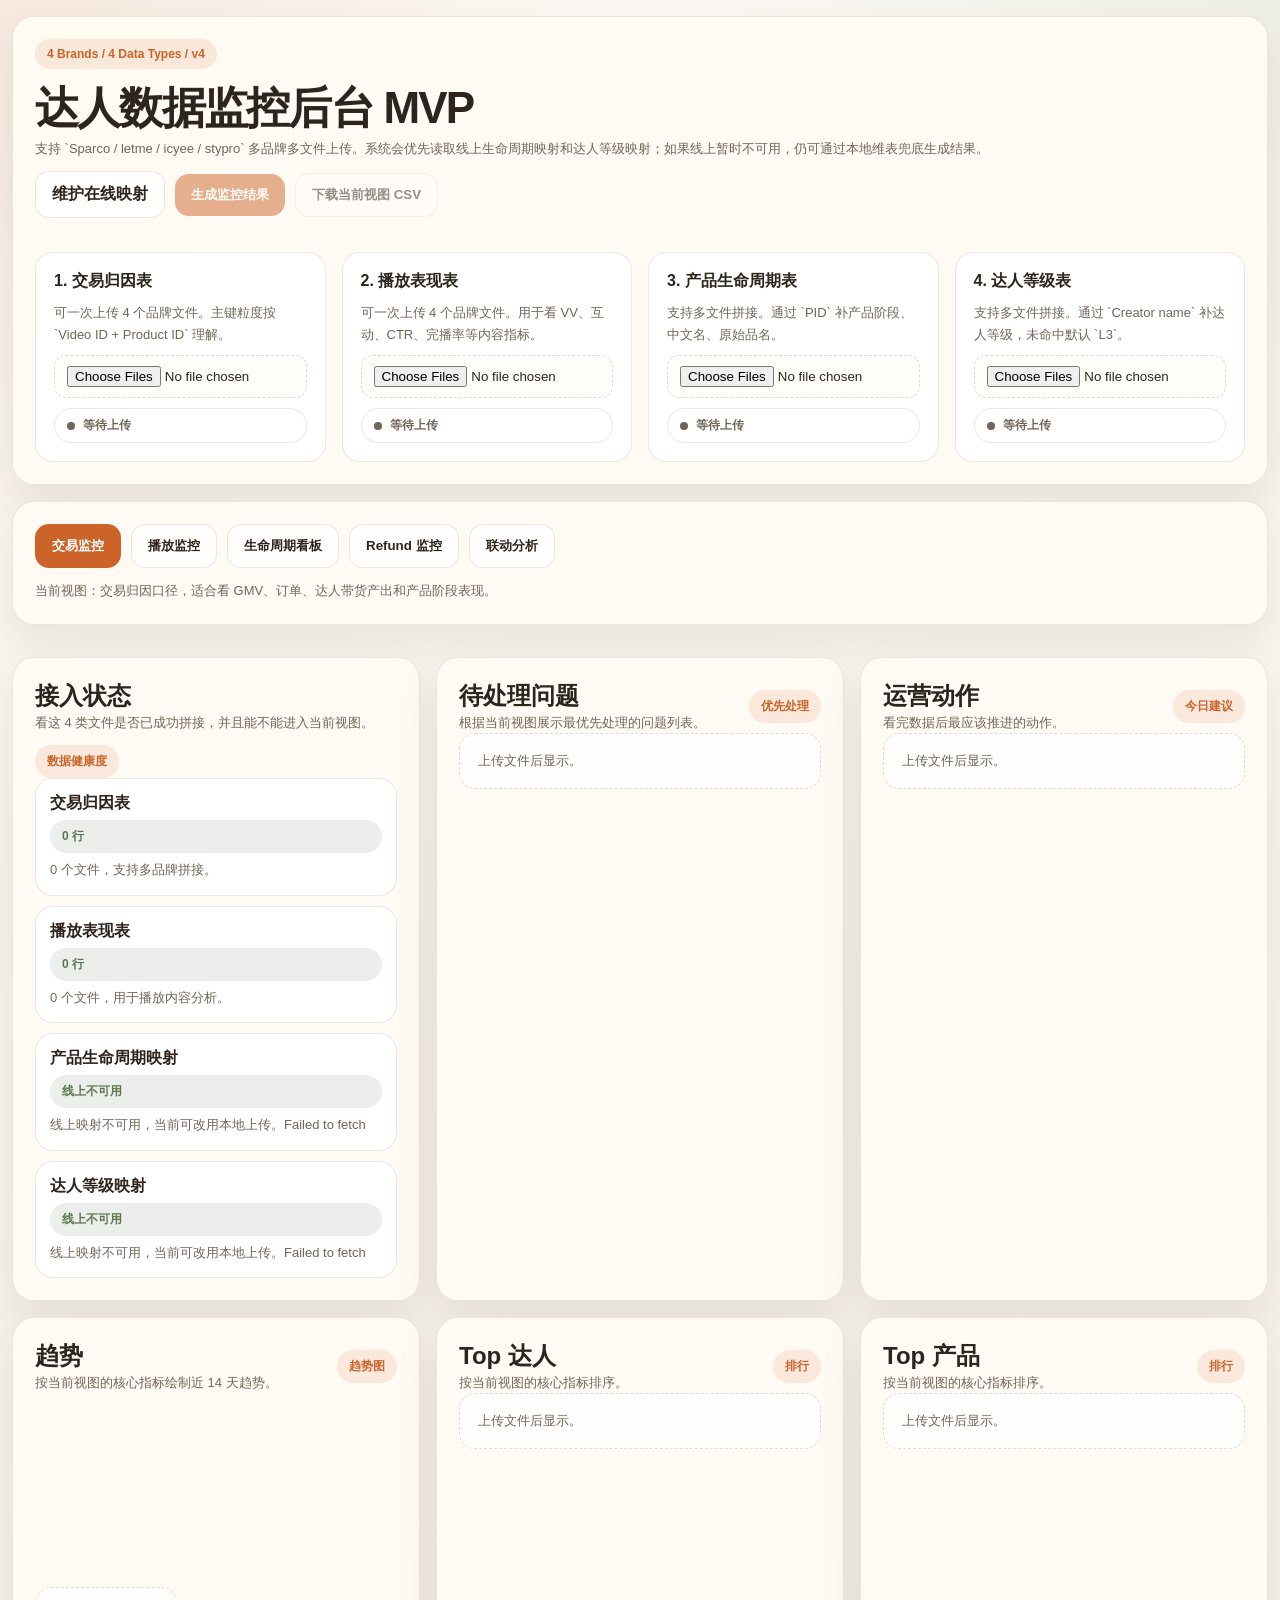
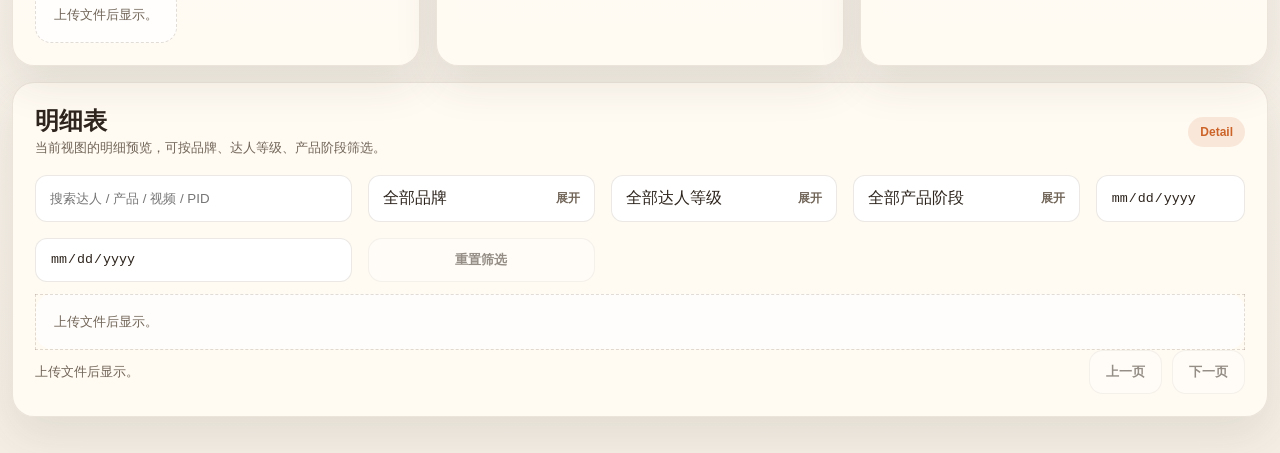
==== commit d7e8e901: "Add online mapping admin and remote mapping support" ====
--- a/index.html
+++ b/index.html
@@ -157,10 +157,12 @@
       color: white;
     }
 
-    button.secondary {
+    button.secondary,
+    .button-like.secondary {
       background: rgba(255, 255, 255, 0.86);
       color: var(--ink);
       border: 1px solid var(--line);
+      text-decoration: none;
     }
 
     .tab-btn {
@@ -523,11 +525,12 @@
     <section class="panel hero">
       <div class="hero-top">
         <div>
-          <div class="eyebrow">4 Brands / 4 Data Types / v3</div>
+          <div class="eyebrow">4 Brands / 4 Data Types / v4</div>
           <h1>达人数据监控后台 MVP</h1>
-          <p>支持 `Sparco / letme / icyee / stypro` 多品牌多文件上传。系统会先按文件类型自动拼接，再分别构建“交易监控”“播放监控”“播放-交易联动分析”三个视图。</p>
+          <p>支持 `Sparco / letme / icyee / stypro` 多品牌多文件上传。系统会优先读取线上生命周期映射和达人等级映射；如果线上暂时不可用，仍可通过本地维表兜底生成结果。</p>
         </div>
         <div class="hero-actions">
+          <a class="button-like secondary" href="./mapping_admin.html" target="_blank" rel="noreferrer">维护在线映射</a>
           <button id="processBtn" disabled>生成监控结果</button>
           <button id="downloadBtn" class="secondary" disabled>下载当前视图 CSV</button>
         </div>
@@ -718,6 +721,11 @@
       refund: "当前视图：Refund 监控，适合看达人和视频两个层级的退款金额、退款件数、退货率。",
       linkage: "当前视图：播放-交易联动口径，适合看高播放低转化、低播放高转化以及视频联动效果。"
     };
+    const PUBLIC_READ_SYNC_SETTINGS = {
+      supabaseUrl: "https://sbznfjnsirajqkkcwayj.supabase.co",
+      anonKey: "sb_publishable_tM67K7Mi1qDUkemhgzDuGg_dsdwitBT",
+      workspaceId: "creator-dashboard-prod"
+    };
 
     const state = {
       currentView: "transaction",
@@ -736,6 +744,19 @@
         lifecycleRows: [],
         creatorRows: []
       },
+      remote: {
+        lifecycleRows: [],
+        creatorRows: [],
+        status: {
+          lifecycle: "idle",
+          creator: "idle"
+        },
+        errors: {
+          lifecycle: "",
+          creator: ""
+        },
+        lastLoadedAt: ""
+      },
       merged: {
         transactionRows: [],
         performanceRows: [],
@@ -745,7 +766,11 @@
       },
       filteredRows: [],
       summary: null,
-      refundSourceRows: []
+      refundSourceRows: [],
+      sourceInfo: {
+        lifecycle: "未初始化",
+        creator: "未初始化"
+      }
     };
 
     const refs = {
@@ -849,6 +874,107 @@
       return "UNKNOWN";
     }
 
+    function buildSupabaseHeaders(extra = {}) {
+      return {
+        apikey: PUBLIC_READ_SYNC_SETTINGS.anonKey,
+        Authorization: `Bearer ${PUBLIC_READ_SYNC_SETTINGS.anonKey}`,
+        ...extra
+      };
+    }
+
+    async function supabaseRequest(path, options = {}) {
+      const { headers = {}, ...rest } = options;
+      const response = await fetch(`${PUBLIC_READ_SYNC_SETTINGS.supabaseUrl}/rest/v1${path}`, {
+        ...rest,
+        headers: buildSupabaseHeaders(headers)
+      });
+      if (!response.ok) {
+        const text = await response.text();
+        throw new Error(text || `Supabase ${response.status}`);
+      }
+      if (response.status === 204) return null;
+      return response.json();
+    }
+
+    async function fetchAllSupabaseRows(table, select) {
+      const workspace = encodeURIComponent(PUBLIC_READ_SYNC_SETTINGS.workspaceId);
+      const limit = 1000;
+      const rows = [];
+      let offset = 0;
+      while (true) {
+        const batch = await supabaseRequest(
+          `/${table}?workspace_id=eq.${workspace}&select=${encodeURIComponent(select)}&limit=${limit}&offset=${offset}`
+        );
+        if (!Array.isArray(batch) || !batch.length) break;
+        rows.push(...batch);
+        if (batch.length < limit) break;
+        offset += limit;
+      }
+      return rows;
+    }
+
+    function normalizeRemoteLifecycleRow(row) {
+      const pid = String(row.pid || "").trim();
+      if (!/^\d{10,}$/.test(pid)) return null;
+      const productNameRaw = String(row.product_name || "").trim();
+      const productNameCn = String(row.product_name_cn || "").trim();
+      return {
+        brand: resolveBrand(row.brand, productNameRaw, productNameCn),
+        pid,
+        product_period: String(row.product_period || "").trim(),
+        product_name_cn: productNameCn,
+        product_name_raw: productNameRaw
+      };
+    }
+
+    function normalizeRemoteCreatorRow(row) {
+      const creator = String(row.creator_name || "").trim();
+      if (!creator) return null;
+      return {
+        brand: resolveBrand(row.brand),
+        creator_name: creator,
+        creator_level: String(row.creator_level || "L3").trim() || "L3"
+      };
+    }
+
+    async function refreshRemoteMappings({ silent = false } = {}) {
+      const results = await Promise.allSettled([
+        fetchAllSupabaseRows("product_lifecycle_map", "pid,brand,product_period,product_name,product_name_cn,updated_at"),
+        fetchAllSupabaseRows("creator_level_map", "brand,creator_name,creator_level,updated_at")
+      ]);
+
+      const [lifecycleResult, creatorResult] = results;
+      if (lifecycleResult.status === "fulfilled") {
+        state.remote.lifecycleRows = lifecycleResult.value.map(normalizeRemoteLifecycleRow).filter(Boolean);
+        state.remote.status.lifecycle = state.remote.lifecycleRows.length ? "ready" : "empty";
+        state.remote.errors.lifecycle = "";
+        state.sourceInfo.lifecycle = state.remote.lifecycleRows.length ? `线上映射 ${formatInt(state.remote.lifecycleRows.length)} 条` : "线上为空";
+      } else {
+        state.remote.lifecycleRows = [];
+        state.remote.status.lifecycle = "error";
+        state.remote.errors.lifecycle = String(lifecycleResult.reason?.message || lifecycleResult.reason || "线上生命周期映射读取失败");
+        state.sourceInfo.lifecycle = state.raw.lifecycleRows.length ? `本地上传 ${formatInt(state.raw.lifecycleRows.length)} 条` : "线上不可用";
+      }
+
+      if (creatorResult.status === "fulfilled") {
+        state.remote.creatorRows = creatorResult.value.map(normalizeRemoteCreatorRow).filter(Boolean);
+        state.remote.status.creator = state.remote.creatorRows.length ? "ready" : "empty";
+        state.remote.errors.creator = "";
+        state.sourceInfo.creator = state.remote.creatorRows.length ? `线上映射 ${formatInt(state.remote.creatorRows.length)} 条` : "线上为空";
+      } else {
+        state.remote.creatorRows = [];
+        state.remote.status.creator = "error";
+        state.remote.errors.creator = String(creatorResult.reason?.message || creatorResult.reason || "线上达人等级映射读取失败");
+        state.sourceInfo.creator = state.raw.creatorRows.length ? `本地上传 ${formatInt(state.raw.creatorRows.length)} 条` : "线上不可用";
+      }
+
+      state.remote.lastLoadedAt = new Date().toLocaleString("zh-CN", { hour12: false });
+      if (!silent) {
+        renderHealth();
+      }
+      updateProcessState();
+    }
+
     function setStatus(node, type, text) {
       node.className = `status ${type}`;
       node.innerHTML = `<span class="dot"></span>${text}`;
@@ -1250,12 +1376,25 @@
 
     function buildDimensionMaps() {
       const lifecycleMap = new Map();
-      state.raw.lifecycleRows.forEach((row) => {
+      const lifecycleRows = state.remote.lifecycleRows.length ? state.remote.lifecycleRows : state.raw.lifecycleRows;
+      const creatorRows = state.remote.creatorRows.length ? state.remote.creatorRows : state.raw.creatorRows;
+      state.sourceInfo.lifecycle = state.remote.lifecycleRows.length
+        ? `线上映射 ${formatInt(state.remote.lifecycleRows.length)} 条`
+        : state.raw.lifecycleRows.length
+          ? `本地上传 ${formatInt(state.raw.lifecycleRows.length)} 条`
+          : "未提供";
+      state.sourceInfo.creator = state.remote.creatorRows.length
+        ? `线上映射 ${formatInt(state.remote.creatorRows.length)} 条`
+        : state.raw.creatorRows.length
+          ? `本地上传 ${formatInt(state.raw.creatorRows.length)} 条`
+          : "未提供";
+
+      lifecycleRows.forEach((row) => {
         lifecycleMap.set(row.pid, row);
       });
 
       const creatorMap = new Map();
-      state.raw.creatorRows.forEach((row) => {
+      creatorRows.forEach((row) => {
         const creatorKey = normalizeText(row.creator_name);
         creatorMap.set(`${row.brand}__${creatorKey}`, row.creator_level);
       });
@@ -1896,11 +2035,37 @@
     }
 
     function renderHealth() {
+      const lifecycleRemoteStatus = state.remote.status.lifecycle === "ready"
+        ? `线上 ${formatInt(state.remote.lifecycleRows.length)} 条`
+        : state.remote.status.lifecycle === "empty"
+          ? "线上为空"
+          : state.remote.status.lifecycle === "error"
+            ? "线上失败"
+            : "未连接";
+      const creatorRemoteStatus = state.remote.status.creator === "ready"
+        ? `线上 ${formatInt(state.remote.creatorRows.length)} 条`
+        : state.remote.status.creator === "empty"
+          ? "线上为空"
+          : state.remote.status.creator === "error"
+            ? "线上失败"
+            : "未连接";
       const healthItems = [
         { title: "交易归因表", value: `${formatInt(state.raw.transactionRows.length)} 行`, note: `${formatInt(state.files.transaction.length)} 个文件，支持多品牌拼接。` },
         { title: "播放表现表", value: `${formatInt(state.raw.performanceRows.length)} 行`, note: `${formatInt(state.files.performance.length)} 个文件，用于播放内容分析。` },
-        { title: "产品生命周期表", value: `${formatInt(state.raw.lifecycleRows.length)} 行`, note: `${formatInt(state.files.lifecycle.length)} 个文件，通过 PID 补产品阶段。` },
-        { title: "达人等级表", value: `${formatInt(state.raw.creatorRows.length)} 行`, note: `${formatInt(state.files.creator.length)} 个文件，通过达人名补等级。` }
+        {
+          title: "产品生命周期映射",
+          value: state.sourceInfo.lifecycle,
+          note: state.remote.status.lifecycle === "error"
+            ? `线上映射不可用，当前可改用本地上传。${state.remote.errors.lifecycle}`
+            : `线上状态：${lifecycleRemoteStatus}。本地已缓存 ${formatInt(state.files.lifecycle.length)} 个文件，线上优先，本地兜底。`
+        },
+        {
+          title: "达人等级映射",
+          value: state.sourceInfo.creator,
+          note: state.remote.status.creator === "error"
+            ? `线上映射不可用，当前可改用本地上传。${state.remote.errors.creator}`
+            : `线上状态：${creatorRemoteStatus}。本地已缓存 ${formatInt(state.files.creator.length)} 个文件，线上优先，本地兜底。`
+        }
       ];
       const noticeItems = state.notices.map((text) => ({
         title: "上传提醒",
@@ -2597,6 +2762,7 @@
       refs.processBtn.textContent = "处理中...";
       try {
         state.notices = [];
+        await refreshRemoteMappings({ silent: true });
         await loadTransactionFiles();
         await loadPerformanceFiles();
         await loadLifecycleFiles();
@@ -2620,7 +2786,9 @@
     }
 
     function updateProcessState() {
-      const ready = state.files.transaction.length && state.files.performance.length && state.files.lifecycle.length && state.files.creator.length;
+      const lifecycleReady = Boolean(state.remote.lifecycleRows.length || state.files.lifecycle.length);
+      const creatorReady = Boolean(state.remote.creatorRows.length || state.files.creator.length);
+      const ready = state.files.transaction.length && state.files.performance.length && lifecycleReady && creatorReady;
       refs.processBtn.disabled = !ready;
     }
 
@@ -2717,6 +2885,16 @@
         }
       });
     });
+
+    renderHealth();
+    refreshRemoteMappings({ silent: false }).catch((error) => {
+      state.remote.status.lifecycle = "error";
+      state.remote.status.creator = "error";
+      state.remote.errors.lifecycle = String(error.message || error || "线上映射读取失败");
+      state.remote.errors.creator = String(error.message || error || "线上映射读取失败");
+      renderHealth();
+      updateProcessState();
+    });
   </script>
 </body>
 </html>
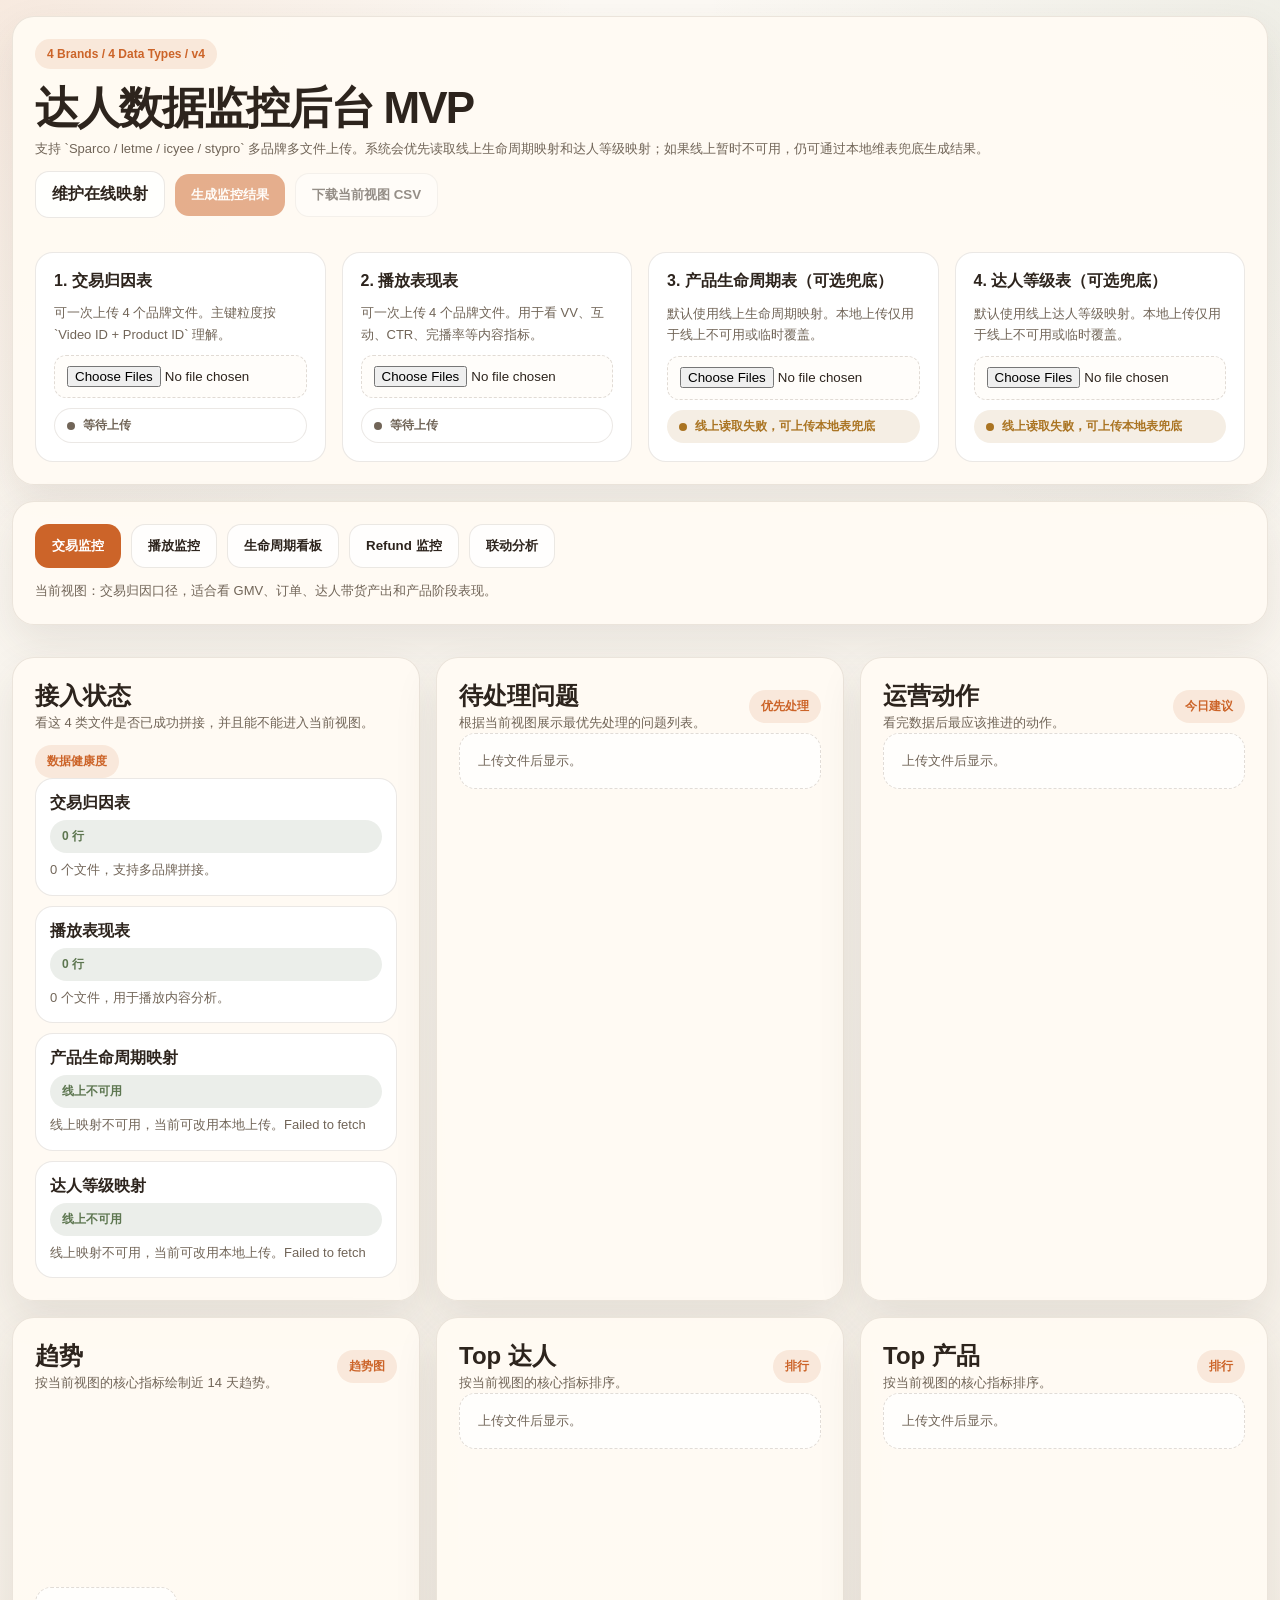
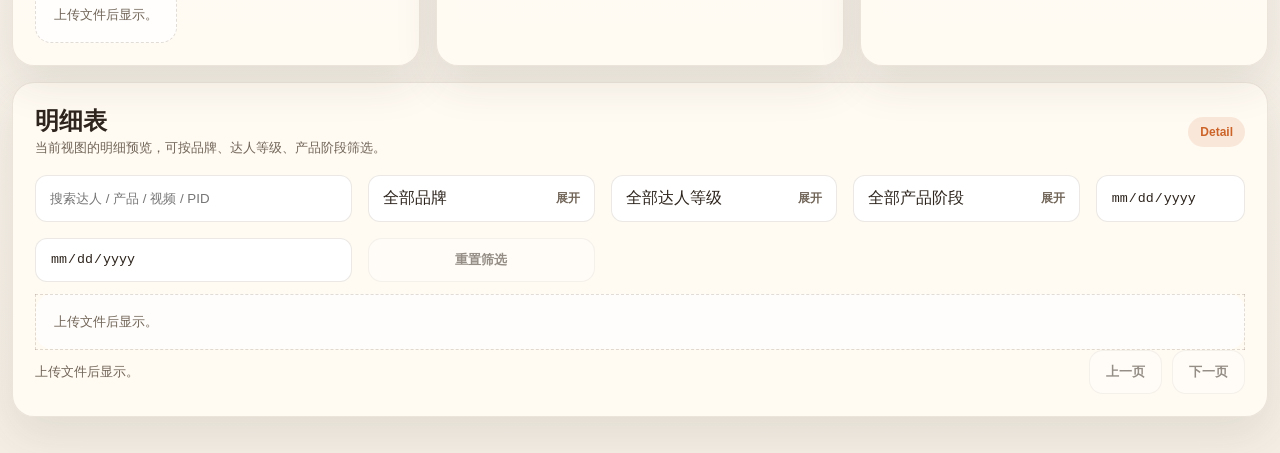
==== commit 1c790409: "Clarify remote mapping readiness" ====
--- a/index.html
+++ b/index.html
@@ -550,16 +550,16 @@
           <div class="status wait" id="performanceStatus"><span class="dot"></span>等待上传</div>
         </div>
         <div class="upload-card">
-          <strong>3. 产品生命周期表</strong>
-          <div class="mini">支持多文件拼接。通过 `PID` 补产品阶段、中文名、原始品名。</div>
+          <strong>3. 产品生命周期表（可选兜底）</strong>
+          <div class="mini">默认使用线上生命周期映射。本地上传仅用于线上不可用或临时覆盖。</div>
           <input id="lifecycleFiles" type="file" accept=".xlsx,.xls" multiple>
-          <div class="status wait" id="lifecycleStatus"><span class="dot"></span>等待上传</div>
+          <div class="status wait" id="lifecycleStatus"><span class="dot"></span>正在读取线上映射</div>
         </div>
         <div class="upload-card">
-          <strong>4. 达人等级表</strong>
-          <div class="mini">支持多文件拼接。通过 `Creator name` 补达人等级，未命中默认 `L3`。</div>
+          <strong>4. 达人等级表（可选兜底）</strong>
+          <div class="mini">默认使用线上达人等级映射。本地上传仅用于线上不可用或临时覆盖。</div>
           <input id="creatorFiles" type="file" accept=".xlsx,.xls" multiple>
-          <div class="status wait" id="creatorStatus"><span class="dot"></span>等待上传</div>
+          <div class="status wait" id="creatorStatus"><span class="dot"></span>正在读取线上映射</div>
         </div>
       </div>
     </section>
@@ -969,6 +969,7 @@
       }
 
       state.remote.lastLoadedAt = new Date().toLocaleString("zh-CN", { hour12: false });
+      updateMappingUploadStatuses();
       if (!silent) {
         renderHealth();
       }
@@ -978,6 +979,32 @@
     function setStatus(node, type, text) {
       node.className = `status ${type}`;
       node.innerHTML = `<span class="dot"></span>${text}`;
+    }
+
+    function updateMappingUploadStatuses() {
+      if (state.files.lifecycle.length) {
+        setStatus(refs.lifecycleStatus, "ready", `本地产品表已缓存 ${state.files.lifecycle.length} 个文件`);
+      } else if (state.remote.lifecycleRows.length) {
+        setStatus(refs.lifecycleStatus, "ready", `线上映射已就绪 ${formatInt(state.remote.lifecycleRows.length)} 条`);
+      } else if (state.remote.status.lifecycle === "empty") {
+        setStatus(refs.lifecycleStatus, "warn", "线上映射为空，可上传本地表兜底");
+      } else if (state.remote.status.lifecycle === "error") {
+        setStatus(refs.lifecycleStatus, "warn", "线上读取失败，可上传本地表兜底");
+      } else {
+        setStatus(refs.lifecycleStatus, "wait", "正在读取线上映射");
+      }
+
+      if (state.files.creator.length) {
+        setStatus(refs.creatorStatus, "ready", `本地达人表已缓存 ${state.files.creator.length} 个文件`);
+      } else if (state.remote.creatorRows.length) {
+        setStatus(refs.creatorStatus, "ready", `线上映射已就绪 ${formatInt(state.remote.creatorRows.length)} 条`);
+      } else if (state.remote.status.creator === "empty") {
+        setStatus(refs.creatorStatus, "warn", "线上映射为空，可上传本地表兜底");
+      } else if (state.remote.status.creator === "error") {
+        setStatus(refs.creatorStatus, "warn", "线上读取失败，可上传本地表兜底");
+      } else {
+        setStatus(refs.creatorStatus, "wait", "正在读取线上映射");
+      }
     }
 
     function safeNumber(value) {
@@ -2829,6 +2856,9 @@
         } finally {
           input.value = "";
           input.disabled = false;
+          if (key === "lifecycle" || key === "creator") {
+            updateMappingUploadStatuses();
+          }
           updateProcessState();
         }
       });
@@ -2892,6 +2922,7 @@
       state.remote.status.creator = "error";
       state.remote.errors.lifecycle = String(error.message || error || "线上映射读取失败");
       state.remote.errors.creator = String(error.message || error || "线上映射读取失败");
+      updateMappingUploadStatuses();
       renderHealth();
       updateProcessState();
     });
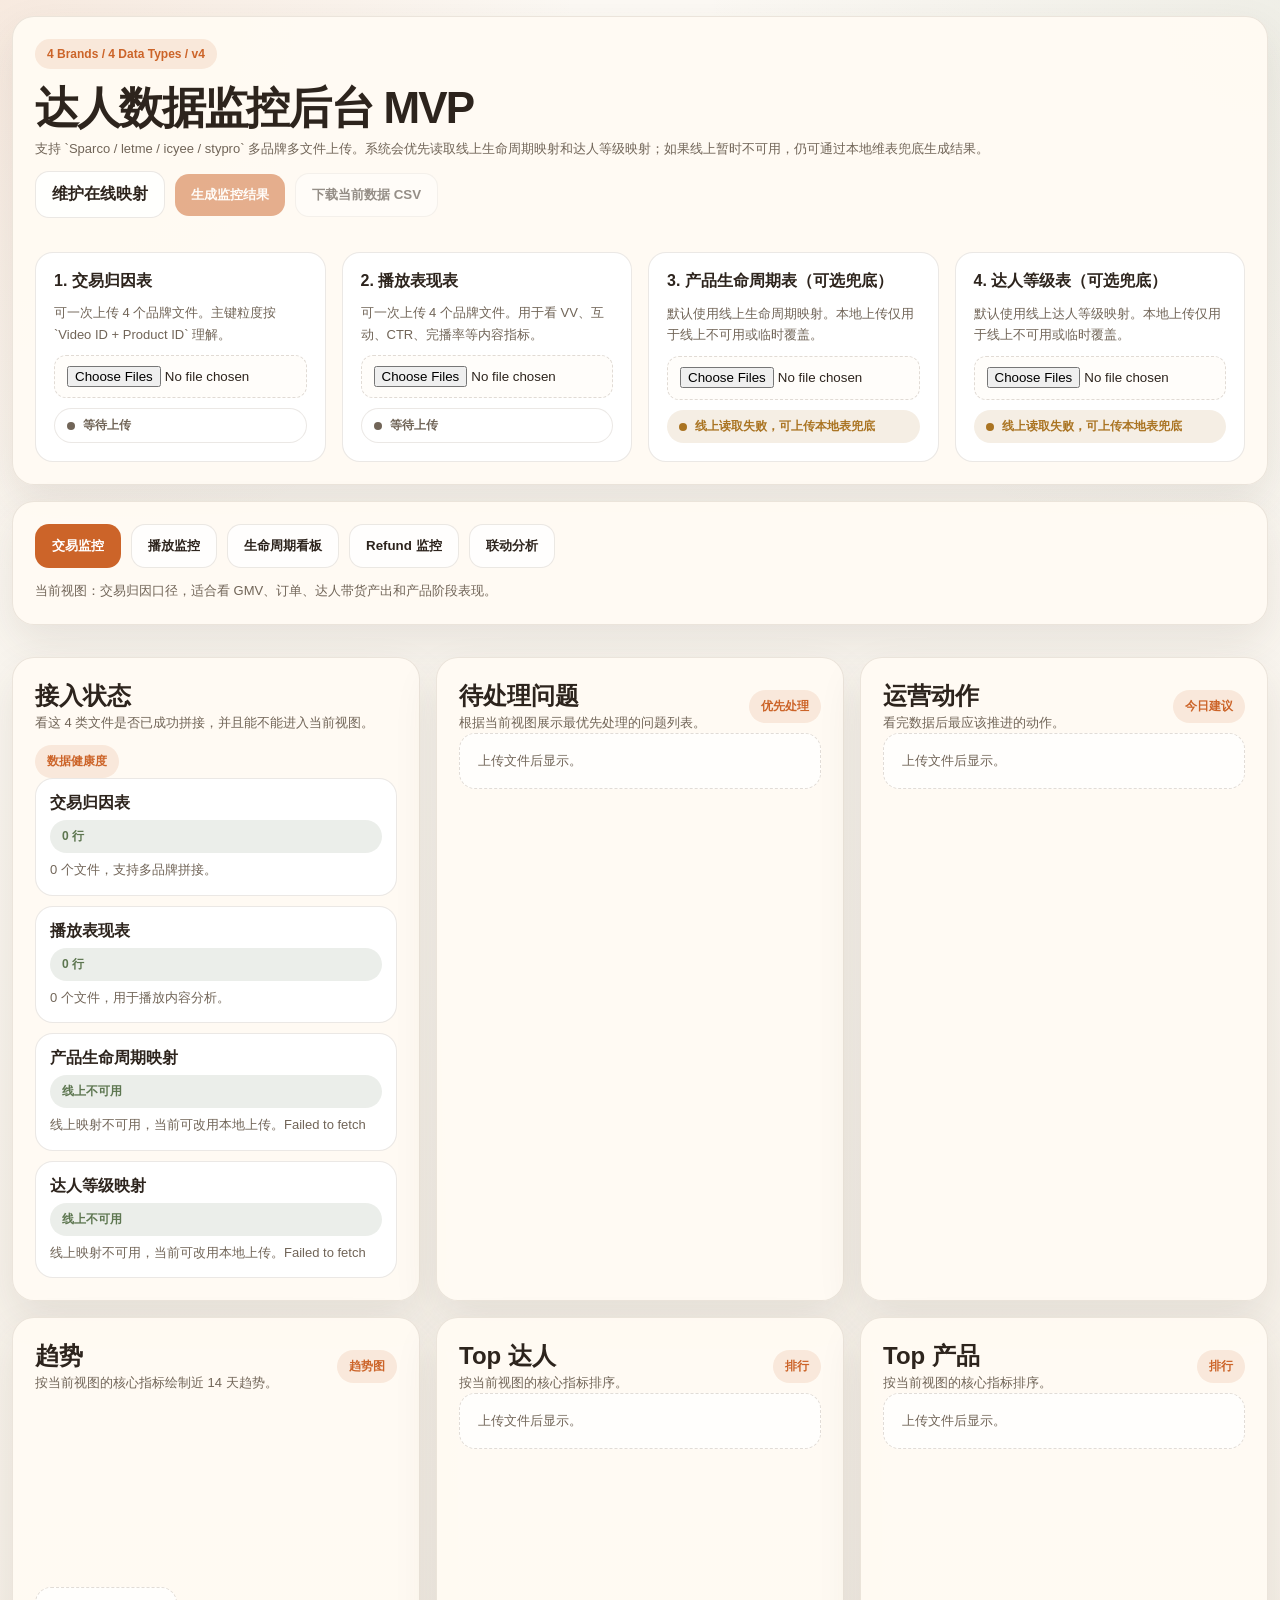
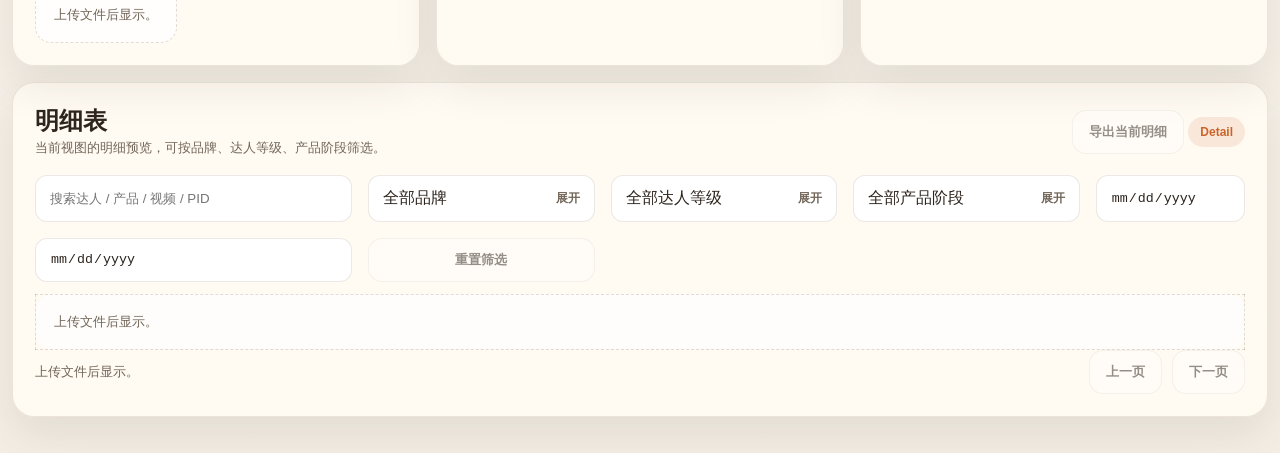
==== commit 7843b78a: "Improve dashboard CSV exports" ====
--- a/index.html
+++ b/index.html
@@ -532,7 +532,7 @@
         <div class="hero-actions">
           <a class="button-like secondary" href="./mapping_admin.html" target="_blank" rel="noreferrer">维护在线映射</a>
           <button id="processBtn" disabled>生成监控结果</button>
-          <button id="downloadBtn" class="secondary" disabled>下载当前视图 CSV</button>
+          <button id="downloadBtn" class="secondary" disabled>下载当前数据 CSV</button>
         </div>
       </div>
 
@@ -665,7 +665,10 @@
           <h2 id="tableTitle">明细表</h2>
           <p id="tableDesc">当前视图的明细预览，可按品牌、达人等级、产品阶段筛选。</p>
         </div>
-        <div class="tag" id="tableTag">Detail</div>
+        <div class="section-actions">
+          <button id="tableDownloadBtn" class="secondary" disabled>导出当前明细</button>
+          <div class="tag" id="tableTag">Detail</div>
+        </div>
       </div>
 
       <div class="filter-grid">
@@ -708,6 +711,7 @@
 
   <script>
     const BRANDS = ["sparco", "letme", "icyee", "stypro"];
+    const DEFAULT_CREATOR_LEVEL = "L4";
     const BRAND_RULES = [
       { code: "SPARCO", tokens: ["spar.co", "sparco", "spar co"] },
       { code: "LETME", tokens: ["let me", "letme"] },
@@ -802,6 +806,7 @@
       tableTitle: document.getElementById("tableTitle"),
       tableDesc: document.getElementById("tableDesc"),
       tableTag: document.getElementById("tableTag"),
+      tableDownloadBtn: document.getElementById("tableDownloadBtn"),
       tableHead: document.getElementById("tableHead"),
       detailTable: document.getElementById("detailTable"),
       pageInfo: document.getElementById("pageInfo"),
@@ -933,7 +938,7 @@
       return {
         brand: resolveBrand(row.brand),
         creator_name: creator,
-        creator_level: String(row.creator_level || "L3").trim() || "L3"
+        creator_level: String(row.creator_level || DEFAULT_CREATOR_LEVEL).trim() || DEFAULT_CREATOR_LEVEL
       };
     }
 
@@ -1214,6 +1219,7 @@
     function enableControls() {
       [
         refs.downloadBtn,
+        refs.tableDownloadBtn,
         refs.searchInput,
         refs.brandFilter,
         refs.levelFilter,
@@ -1394,7 +1400,7 @@
           allRows.push({
             brand: resolveBrand(String(row[columns.brand] || "").trim(), file.name),
             creator_name: creator,
-            creator_level: String(row[columns.level] || "L3").trim() || "L3"
+            creator_level: String(row[columns.level] || DEFAULT_CREATOR_LEVEL).trim() || DEFAULT_CREATOR_LEVEL
           });
         });
       }
@@ -1433,10 +1439,13 @@
       state.merged.transactionRows = state.raw.transactionRows.map((row) => {
         const lifecycle = dimensions.lifecycleMap.get(row.product_id) || null;
         const creatorKey = normalizeText(row.creator_name);
-        const creatorLevel = dimensions.creatorMap.get(`${row.brand}__${creatorKey}`) || "L3";
+        const creatorMapKey = `${row.brand}__${creatorKey}`;
+        const creatorLevelMatched = dimensions.creatorMap.has(creatorMapKey);
+        const creatorLevel = dimensions.creatorMap.get(creatorMapKey) || DEFAULT_CREATOR_LEVEL;
         return {
           ...row,
           creator_level: creatorLevel,
+          creator_level_matched: creatorLevelMatched,
           product_name_cn: lifecycle?.product_name_cn || "",
           product_period: lifecycle?.product_period || "",
           lifecycle_matched: Boolean(lifecycle)
@@ -1454,11 +1463,14 @@
       state.merged.performanceRows = state.raw.performanceRows.map((row) => {
         const lifecycle = row.product_id ? dimensions.lifecycleMap.get(row.product_id) : null;
         const creatorKey = normalizeText(row.creator_name);
-        const creatorLevel = dimensions.creatorMap.get(`${row.brand}__${creatorKey}`) || "L3";
+        const creatorMapKey = `${row.brand}__${creatorKey}`;
+        const creatorLevelMatched = dimensions.creatorMap.has(creatorMapKey);
+        const creatorLevel = dimensions.creatorMap.get(creatorMapKey) || DEFAULT_CREATOR_LEVEL;
         return {
           ...row,
           video_link: videoLinkMap.get(row.video_id) || "",
           creator_level: creatorLevel,
+          creator_level_matched: creatorLevelMatched,
           product_name_cn: lifecycle?.product_name_cn || "",
           product_period: lifecycle?.product_period || "",
           lifecycle_matched: Boolean(lifecycle)
@@ -1553,7 +1565,7 @@
       }
 
       function ensureLevel(bucket, level) {
-        const creatorLevel = level || "L3";
+        const creatorLevel = level || DEFAULT_CREATOR_LEVEL;
         if (!bucket._levelMap.has(creatorLevel)) {
           bucket._levelMap.set(creatorLevel, {
             level: creatorLevel,
@@ -1563,7 +1575,11 @@
             txn_gmv: 0,
             txn_orders: 0,
             _creatorKeys: new Set(),
-            _videoIds: new Set()
+            _videoIds: new Set(),
+            _unmatchedCreatorKeys: new Set(),
+            _unmatchedVideoIds: new Set(),
+            unmatched_vv: 0,
+            unmatched_txn_gmv: 0
           });
         }
         return bucket._levelMap.get(creatorLevel);
@@ -1595,7 +1611,7 @@
       }
 
       function ensureProductLevel(product, level) {
-        const creatorLevel = level || "L3";
+        const creatorLevel = level || DEFAULT_CREATOR_LEVEL;
         if (!product._levelMap.has(creatorLevel)) {
           product._levelMap.set(creatorLevel, {
             level: creatorLevel,
@@ -1634,6 +1650,11 @@
         if (row.creator_name) level._creatorKeys.add(`${row.brand}__${normalizeText(row.creator_name)}`);
         if (row.video_id) level._videoIds.add(row.video_id);
         level.vv += row.vv;
+        if (!row.creator_level_matched) {
+          if (row.creator_name) level._unmatchedCreatorKeys.add(`${row.brand}__${normalizeText(row.creator_name)}`);
+          if (row.video_id) level._unmatchedVideoIds.add(row.video_id);
+          level.unmatched_vv += row.vv;
+        }
 
         if (row.creator_name) product._creatorKeys.add(`${row.brand}__${normalizeText(row.creator_name)}`);
         if (row.video_id) {
@@ -1669,6 +1690,11 @@
         if (row.video_id) level._videoIds.add(row.video_id);
         level.txn_gmv += row.gmv;
         level.txn_orders += row.orders;
+        if (!row.creator_level_matched) {
+          if (row.creator_name) level._unmatchedCreatorKeys.add(`${row.brand}__${normalizeText(row.creator_name)}`);
+          if (row.video_id) level._unmatchedVideoIds.add(row.video_id);
+          level.unmatched_txn_gmv += row.gmv;
+        }
 
         if (row.creator_name) product._creatorKeys.add(`${row.brand}__${normalizeText(row.creator_name)}`);
         if (row.video_id) {
@@ -1701,7 +1727,9 @@
             .map((level) => ({
               ...level,
               creator_count: level._creatorKeys.size,
-              video_count: level._videoIds.size
+              video_count: level._videoIds.size,
+              unmatched_creator_count: level._unmatchedCreatorKeys.size,
+              unmatched_video_count: level._unmatchedVideoIds.size
             }))
             .sort((a, b) => a.level.localeCompare(b.level, "zh-CN")),
           product_breakdown: [...row._productMap.values()]
@@ -1882,6 +1910,7 @@
     }
 
     function buildLifecycleFilteredRows(filters) {
+      const isPidKeyword = /^\d{10,}$/.test(filters.keyword);
       const matchesBase = (row) => {
         const periodValue = row.product_period || "未设置阶段";
         const brandHit = !filters.brands.length || filters.brands.includes(row.brand);
@@ -1892,13 +1921,33 @@
         return brandHit && levelHit && periodHit && startHit && endHit;
       };
 
+      const matchesLifecycleKeyword = (row) => {
+        if (!filters.keyword) return true;
+        if (isPidKeyword) {
+          return String(row.product_id || "").trim() === filters.keyword
+            || normalizeText(row.products_text).includes(filters.keyword);
+        }
+        return [
+          row.brand,
+          row.creator_name,
+          row.creator_level,
+          row.product_period,
+          row.product_name_cn,
+          row.product_name_raw,
+          row.product_id,
+          row.products_text,
+          row.video_id
+        ].some((field) => normalizeText(field).includes(filters.keyword));
+      };
+
       const lifecycleRows = aggregateLifecycleRows(
-        state.merged.transactionRows.filter(matchesBase),
-        state.merged.performanceRows.filter(matchesBase)
+        state.merged.transactionRows.filter((row) => matchesBase(row) && matchesLifecycleKeyword(row)),
+        state.merged.performanceRows.filter((row) => matchesBase(row) && matchesLifecycleKeyword(row))
       );
 
       return lifecycleRows.filter((row) => {
         if (!filters.keyword) return true;
+        if (isPidKeyword) return row._productIds.includes(filters.keyword) || normalizeText(row._productSearch).includes(filters.keyword);
         return [
           row.brand,
           row.product_period,
@@ -1955,7 +2004,7 @@
             { label: "归因订单", value: formatInt(rows.reduce((sum, row) => sum + row.orders, 0)), note: "来自交易归因表。" },
             { label: "去重达人", value: formatInt(new Set(rows.map((row) => normalizeText(row.creator_name))).size), note: "当前筛选范围内的达人。" },
             { label: "PID 阶段命中率", value: formatPct(rows.length ? rows.filter((row) => row.lifecycle_matched).length / rows.length * 100 : 0), note: "命中产品生命周期表的占比。" },
-            { label: "达人等级命中率", value: formatPct(rows.length ? rows.filter((row) => row.creator_level !== "L3").length / rows.length * 100 : 0), note: "命中达人等级表的占比。" }
+            { label: "达人等级命中率", value: formatPct(rows.length ? rows.filter((row) => row.creator_level_matched).length / rows.length * 100 : 0), note: "命中达人等级表的占比。" }
           ],
           trend: [...trendMap.values()].sort((a, b) => a.date.localeCompare(b.date)).slice(-14),
           brands,
@@ -2153,21 +2202,26 @@
 
       if (state.currentView === "lifecycle") {
         refs.issueTitle.textContent = "生命周期覆盖短板";
-        refs.issueDesc.textContent = "优先看默认 L3 比重高、但已经有播放或成交的生命周期分组。";
+        refs.issueDesc.textContent = `优先看默认 ${DEFAULT_CREATOR_LEVEL} 比重高、但已经有播放或成交的生命周期分组。`;
         const issues = rows
           .map((row) => {
-            const l3 = (row.level_breakdown || []).find((item) => item.level === "L3");
-            return { ...row, l3_creator_count: l3?.creator_count || 0, l3_vv: l3?.vv || 0, l3_txn_gmv: l3?.txn_gmv || 0 };
+            const defaultLevel = (row.level_breakdown || []).find((item) => item.level === DEFAULT_CREATOR_LEVEL);
+            return {
+              ...row,
+              default_level_creator_count: defaultLevel?.unmatched_creator_count || 0,
+              default_level_vv: defaultLevel?.unmatched_vv || 0,
+              default_level_txn_gmv: defaultLevel?.unmatched_txn_gmv || 0
+            };
           })
-          .filter((row) => row.l3_creator_count > 0 && (row.l3_vv > 0 || row.l3_txn_gmv > 0))
+          .filter((row) => row.default_level_creator_count > 0 && (row.default_level_vv > 0 || row.default_level_txn_gmv > 0))
           .slice()
-          .sort((a, b) => (b.l3_txn_gmv + b.l3_vv) - (a.l3_txn_gmv + a.l3_vv))
+          .sort((a, b) => (b.default_level_txn_gmv + b.default_level_vv) - (a.default_level_txn_gmv + a.default_level_vv))
           .slice(0, 6);
         refs.issueList.innerHTML = issues.length ? issues.map((item) => `
           <div class="list-item">
             <strong>${item.product_period} / ${item.brand}</strong>
-            <span class="pill">L3 达人 ${formatInt(item.l3_creator_count)} 个</span>
-            <span class="mini">VV ${formatInt(item.l3_vv)} / GMV ${formatRp(item.l3_txn_gmv)}</span>
+            <span class="pill">${DEFAULT_CREATOR_LEVEL} 未匹配达人 ${formatInt(item.default_level_creator_count)} 个</span>
+            <span class="mini">VV ${formatInt(item.default_level_vv)} / GMV ${formatRp(item.default_level_txn_gmv)}</span>
           </div>
         `).join("") : `<div class="empty">当前筛选范围内没有需要优先补达人等级的生命周期分组。</div>`;
         return;
@@ -2218,14 +2272,14 @@
         : state.currentView === "performance"
           ? [
               "优先看高 VV 但 CTR / 完播偏低的视频，调整内容题材。",
-              "把高播放达人映射到达人等级表，减少默认 L3。",
+              `把高播放达人映射到达人等级表，减少默认 ${DEFAULT_CREATOR_LEVEL}。`,
               "按品牌筛选查看哪一类内容更能带来高播放。",
               "后续把异常 Diagnosis 单独做预警面板。"
             ]
           : state.currentView === "lifecycle"
             ? [
-                "优先补齐有播放或成交但仍为 L3 的生命周期达人映射。",
-                "同一生命周期内，对比 L1/L2/L3 的达人数和视频产出，找出层级覆盖缺口。",
+                `优先补齐有播放或成交但仍为 ${DEFAULT_CREATOR_LEVEL} 的生命周期达人映射。`,
+                "同一生命周期内，对比 L1/L2/L3/L4 的达人数和视频产出，找出层级覆盖缺口。",
                 "先看高 VV 但 GMV 偏弱的生命周期分组，排查挂车商品和内容适配。",
                 "对高 GMV 且达人覆盖少的生命周期，补更多同层级达人测试。"
               ]
@@ -2575,7 +2629,7 @@
           rowBuilder: (row) => [
             row.brand,
             row.creator_name,
-            `<span class="pill ${row.creator_level === "L3" ? "" : "green"}">${row.creator_level}</span>`,
+            `<span class="pill ${row.creator_level === DEFAULT_CREATOR_LEVEL ? "" : "green"}">${row.creator_level}</span>`,
             renderProductCell(row.product_name_cn, row.product_name_raw),
             row.product_id,
             row.product_period || '<span class="mini">未设置</span>',
@@ -2596,7 +2650,7 @@
           rowBuilder: (row) => [
             row.brand,
             row.creator_name,
-            `<span class="pill ${row.creator_level === "L3" ? "" : "green"}">${row.creator_level}</span>`,
+            `<span class="pill ${row.creator_level === DEFAULT_CREATOR_LEVEL ? "" : "green"}">${row.creator_level}</span>`,
             renderProductCell(row.product_name_cn, row.product_name_raw || stripPidFromProducts(row.products_text)),
             formatInt(row.vv),
             formatInt(row.likes),
@@ -2642,7 +2696,7 @@
             row.brand,
             row.creator_name || '<span class="mini">无</span>',
             row.entity_type === "视频" ? renderVideoIdCell(row.video_id, row.creator_name, row.video_link) : '<span class="mini">达人汇总</span>',
-            `<span class="pill ${row.creator_level === "L3" ? "" : "green"}">${row.creator_level || "L3"}</span>`,
+            `<span class="pill ${row.creator_level === DEFAULT_CREATOR_LEVEL ? "" : "green"}">${row.creator_level || DEFAULT_CREATOR_LEVEL}</span>`,
             formatInt(row.video_count),
             formatInt(row.orders),
             formatInt(row.items_sold),
@@ -2662,7 +2716,7 @@
         rowBuilder: (row) => [
           row.brand,
           row.creator_name,
-          `<span class="pill ${row.creator_level === "L3" ? "" : "green"}">${row.creator_level}</span>`,
+          `<span class="pill ${row.creator_level === DEFAULT_CREATOR_LEVEL ? "" : "green"}">${row.creator_level}</span>`,
           renderProductCell(row.product_name_cn, row.product_name_raw),
           formatInt(row.vv),
           formatPct(row.ctr),
@@ -2759,6 +2813,202 @@
       renderTable(state.filteredRows);
     }
 
+    function getExportRows() {
+      return state.filteredRows;
+    }
+
+    function exportProductName(row) {
+      return row.product_name_raw || row.product_name_cn || stripPidFromProducts(row.products_text) || "";
+    }
+
+    function exportRefundFlags(row) {
+      const flags = [];
+      if (row.items_sold < 5) flags.push("小样本");
+      if (row.refund_rate > 100) flags.push("跨期/异常口径");
+      if (row.refund_rate >= 20 && row.refund_rate <= 100) flags.push("高退货率");
+      return flags.join("；") || "正常范围";
+    }
+
+    function buildLifecycleExportRows(rows) {
+      const exportRows = [];
+      rows.forEach((row) => {
+        exportRows.push({
+          row_type: "生命周期汇总",
+          brand: row.brand,
+          product_period: row.product_period,
+          creator_level: "",
+          product_id: "",
+          product_name: "",
+          creator_count: row.creator_count,
+          product_count: row.product_count,
+          video_count: row.video_count,
+          performance_video_count: row.performance_video_count,
+          transaction_video_count: row.transaction_video_count,
+          vv: row.vv,
+          engagement: row.engagement,
+          txn_gmv: row.txn_gmv,
+          txn_orders: row.txn_orders,
+          items_sold: row.items_sold
+        });
+        (row.level_breakdown || []).forEach((level) => {
+          exportRows.push({
+            row_type: "生命周期 x 达人等级",
+            brand: row.brand,
+            product_period: row.product_period,
+            creator_level: level.level,
+            product_id: "",
+            product_name: "",
+            creator_count: level.creator_count,
+            product_count: "",
+            video_count: level.video_count,
+            performance_video_count: level.performance_video_count || "",
+            transaction_video_count: level.transaction_video_count || "",
+            vv: level.vv,
+            engagement: "",
+            txn_gmv: level.txn_gmv,
+            txn_orders: level.txn_orders,
+            items_sold: ""
+          });
+        });
+        (row.product_breakdown || []).forEach((product) => {
+          const productName = product.product_name_raw || product.product_name_cn || "";
+          exportRows.push({
+            row_type: "产品明细",
+            brand: row.brand,
+            product_period: row.product_period,
+            creator_level: "",
+            product_id: product.product_id,
+            product_name: productName,
+            creator_count: product.creator_count,
+            product_count: "",
+            video_count: product.video_count,
+            performance_video_count: product.performance_video_count,
+            transaction_video_count: product.transaction_video_count,
+            vv: product.vv,
+            engagement: "",
+            txn_gmv: product.txn_gmv,
+            txn_orders: product.txn_orders,
+            items_sold: product.items_sold
+          });
+          (product.level_breakdown || []).forEach((level) => {
+            exportRows.push({
+              row_type: "产品 x 达人等级",
+              brand: row.brand,
+              product_period: row.product_period,
+              creator_level: level.level,
+              product_id: product.product_id,
+              product_name: productName,
+              creator_count: level.creator_count,
+              product_count: "",
+              video_count: level.video_count,
+              performance_video_count: level.performance_video_count,
+              transaction_video_count: level.transaction_video_count,
+              vv: level.vv,
+              engagement: "",
+              txn_gmv: level.txn_gmv,
+              txn_orders: level.txn_orders,
+              items_sold: level.items_sold
+            });
+          });
+        });
+      });
+      return exportRows;
+    }
+
+    function buildExportRows(rows) {
+      if (state.currentView === "transaction") {
+        return rows.map((row) => ({
+          date: row.date_label,
+          brand: row.brand,
+          creator_name: row.creator_name,
+          creator_level: row.creator_level,
+          creator_level_matched: row.creator_level_matched ? "yes" : "no",
+          product_id: row.product_id,
+          product_name: exportProductName(row),
+          product_name_cn: row.product_name_cn,
+          product_period: row.product_period,
+          lifecycle_matched: row.lifecycle_matched ? "yes" : "no",
+          video_id: row.video_id,
+          video_link: row.video_link,
+          gmv: row.gmv,
+          orders: row.orders,
+          items_sold: row.items_sold,
+          refunds: row.refunds,
+          items_refunded: row.items_refunded
+        }));
+      }
+      if (state.currentView === "performance") {
+        return rows.map((row) => ({
+          date: row.date_label,
+          brand: row.brand,
+          creator_name: row.creator_name,
+          creator_level: row.creator_level,
+          creator_level_matched: row.creator_level_matched ? "yes" : "no",
+          product_id: row.product_id,
+          product_name: exportProductName(row),
+          product_name_cn: row.product_name_cn,
+          products_text: row.products_text,
+          product_period: row.product_period,
+          lifecycle_matched: row.lifecycle_matched ? "yes" : "no",
+          video_id: row.video_id,
+          video_link: row.video_link,
+          vv: row.vv,
+          likes: row.likes,
+          comments: row.comments,
+          shares: row.shares,
+          impressions: row.impressions,
+          clicks: row.clicks,
+          orders: row.orders,
+          gmv: row.gmv,
+          ctr: row.ctr,
+          finish_rate: row.finish_rate,
+          diagnosis: row.diagnosis
+        }));
+      }
+      if (state.currentView === "lifecycle") {
+        return buildLifecycleExportRows(rows);
+      }
+      if (state.currentView === "refund") {
+        return rows.map((row) => ({
+          entity_type: row.entity_type,
+          brand: row.brand,
+          creator_name: row.creator_name,
+          creator_level: row.creator_level,
+          video_id: row.video_id,
+          video_link: row.video_link,
+          video_count: row.video_count,
+          orders: row.orders,
+          items_sold: row.items_sold,
+          gmv: row.gmv,
+          refunds: row.refunds,
+          items_refunded: row.items_refunded,
+          return_rate: row.refund_rate,
+          refund_gmv_rate: row.refund_gmv_rate,
+          flags: exportRefundFlags(row)
+        }));
+      }
+      return rows.map((row) => ({
+        date: row.date_label,
+        transaction_date: row.txn_date_value,
+        brand: row.brand,
+        creator_name: row.creator_name,
+        creator_level: row.creator_level,
+        product_name: exportProductName(row),
+        product_name_cn: row.product_name_cn,
+        product_period: row.product_period,
+        video_id: row.video_id,
+        video_link: row.video_link,
+        vv: row.vv,
+        likes: row.likes,
+        comments: row.comments,
+        shares: row.shares,
+        ctr: row.ctr,
+        finish_rate: row.finish_rate,
+        txn_gmv: row.txn_gmv,
+        txn_orders: row.txn_orders
+      }));
+    }
+
     function buildCsv(rows) {
       if (!rows.length) return "";
       const columns = Object.keys(rows[0]).filter((key) => !key.startsWith("_"));
@@ -2773,13 +3023,18 @@
     }
 
     function downloadCurrentCsv() {
-      const rows = state.filteredRows.length ? state.filteredRows : getCurrentRows();
-      const csv = buildCsv(rows);
+      const rows = buildExportRows(getExportRows());
+      if (!rows.length) {
+        alert("当前没有可导出的数据。");
+        return;
+      }
+      const csv = `\uFEFF${buildCsv(rows)}`;
       const blob = new Blob([csv], { type: "text/csv;charset=utf-8;" });
       const url = URL.createObjectURL(blob);
       const link = document.createElement("a");
       link.href = url;
-      link.download = `${state.currentView}_view.csv`;
+      const date = new Date().toISOString().slice(0, 10);
+      link.download = `creator_dashboard_${state.currentView}_${date}.csv`;
       link.click();
       URL.revokeObjectURL(url);
     }
@@ -2871,6 +3126,7 @@
 
     refs.processBtn.addEventListener("click", handleProcess);
     refs.downloadBtn.addEventListener("click", downloadCurrentCsv);
+    refs.tableDownloadBtn.addEventListener("click", downloadCurrentCsv);
     refs.searchInput.addEventListener("input", applyFilters);
     refs.brandFilterOptions.addEventListener("change", applyFilters);
     refs.levelFilterOptions.addEventListener("change", applyFilters);
